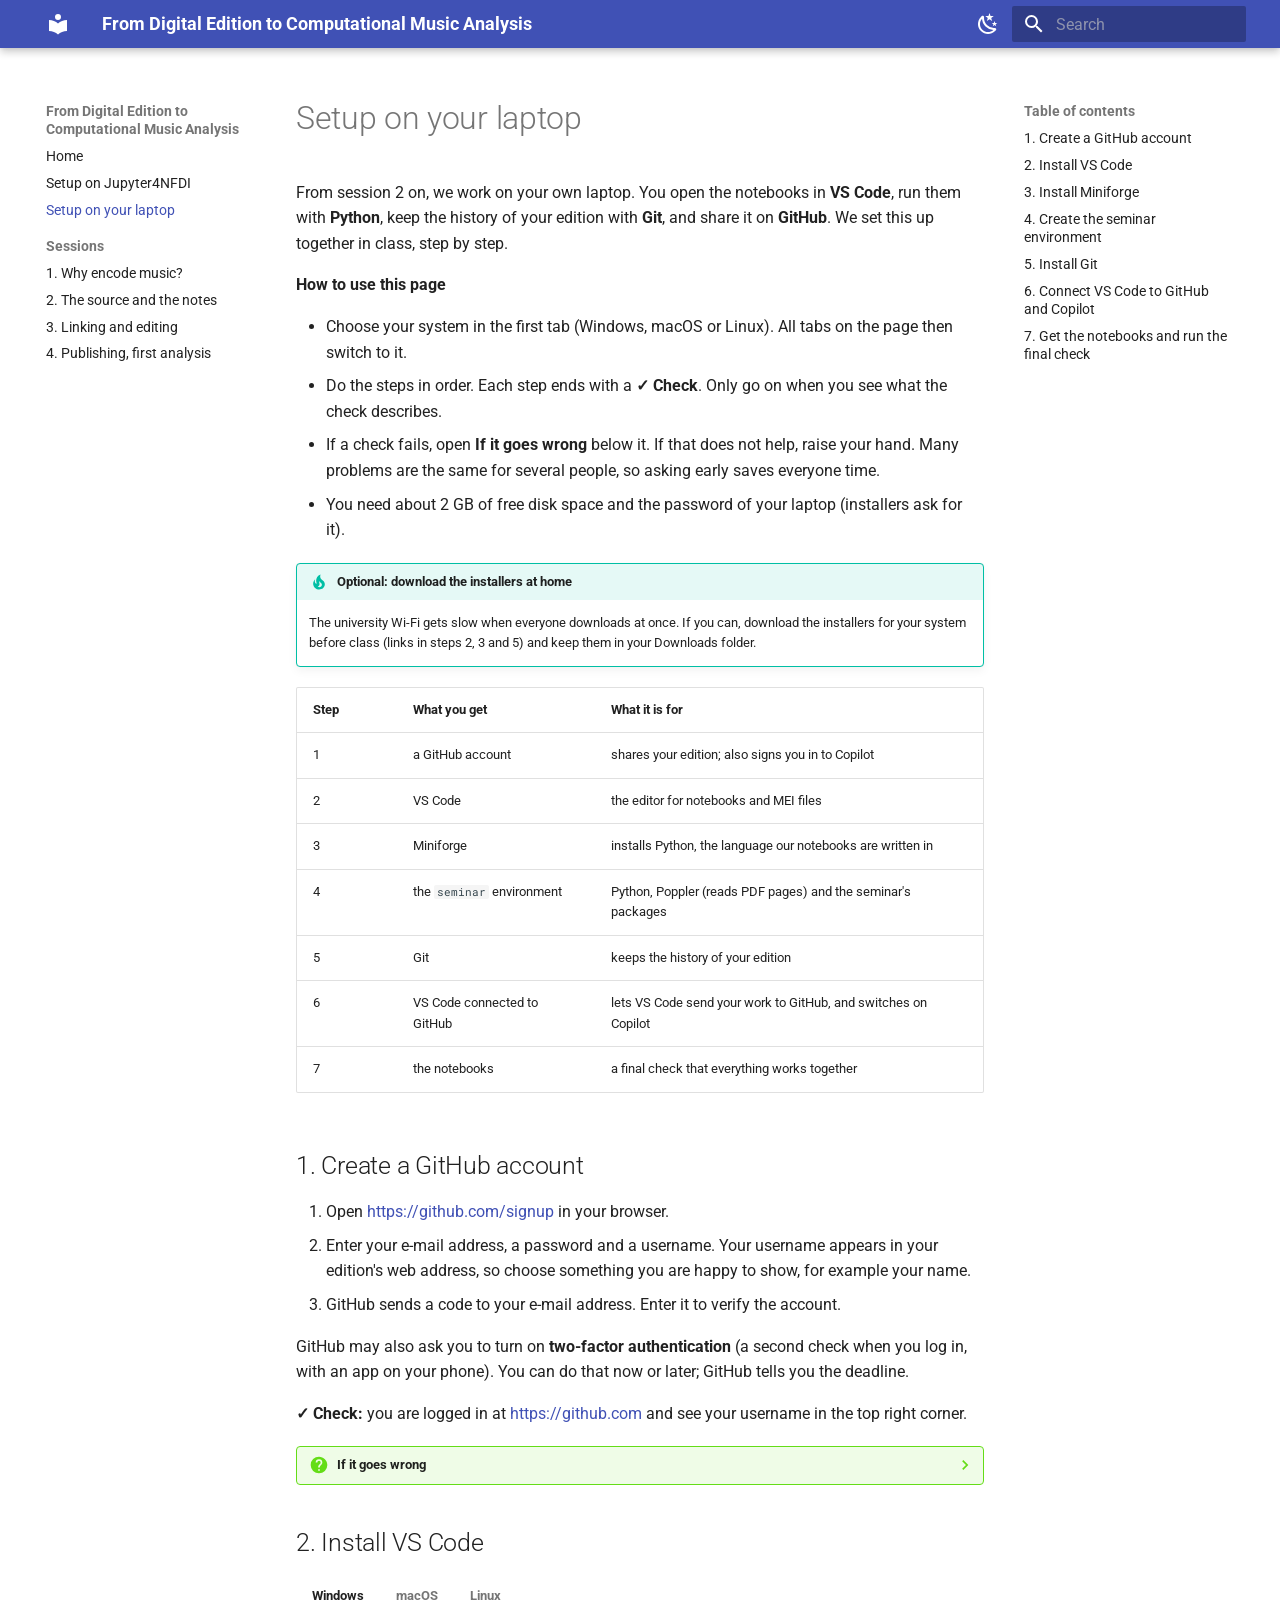
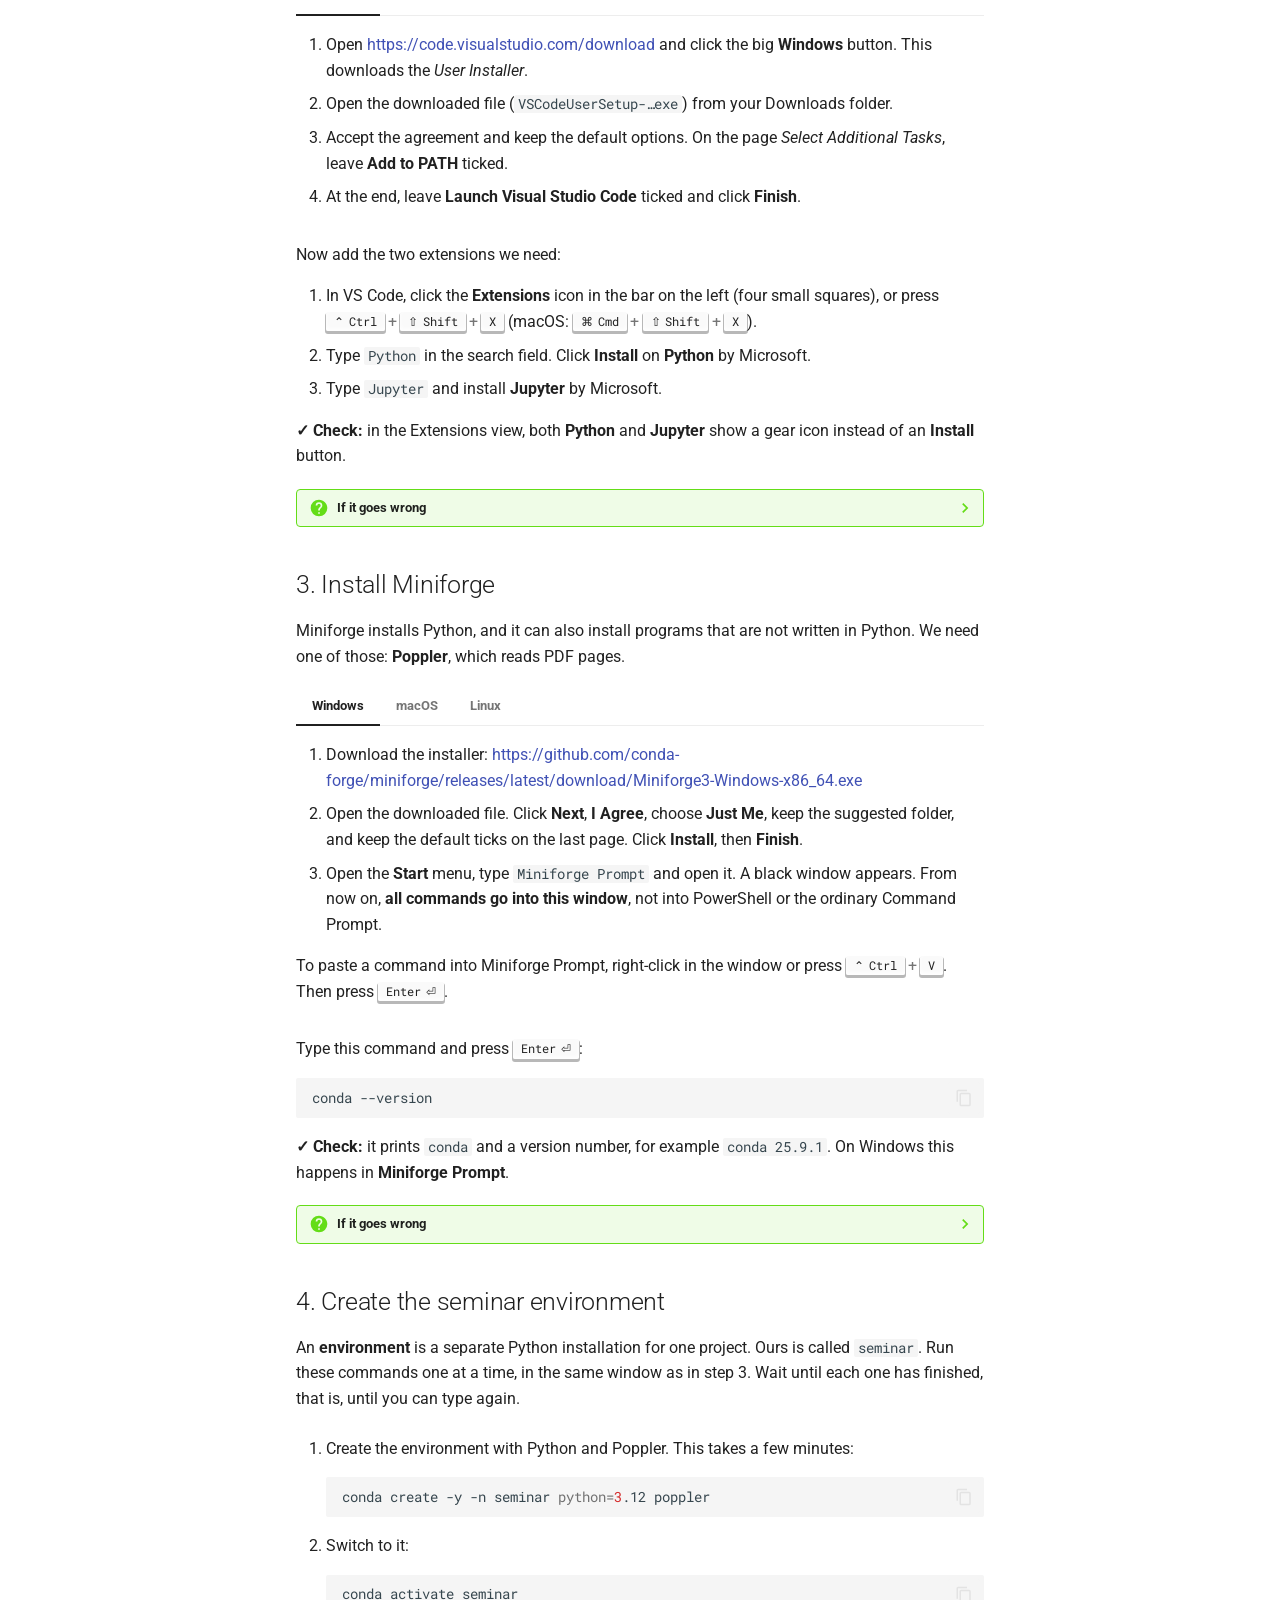
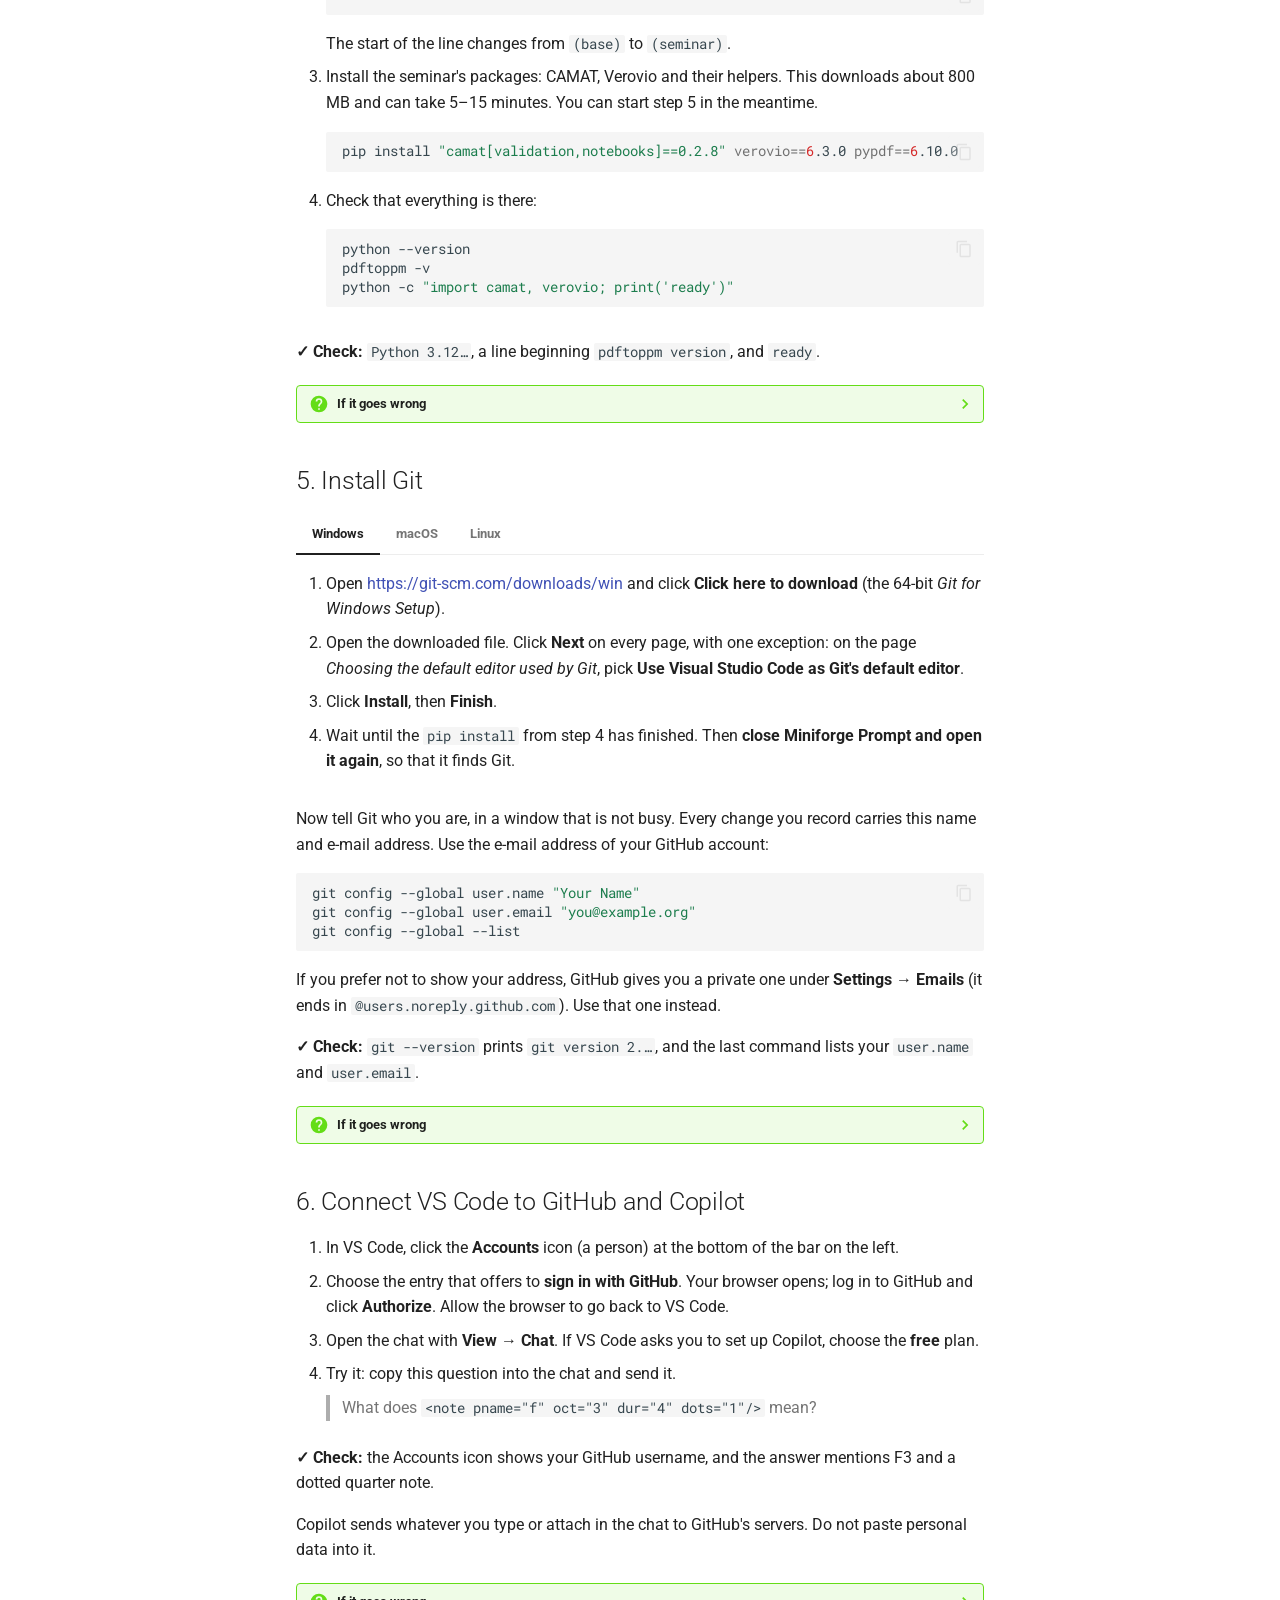
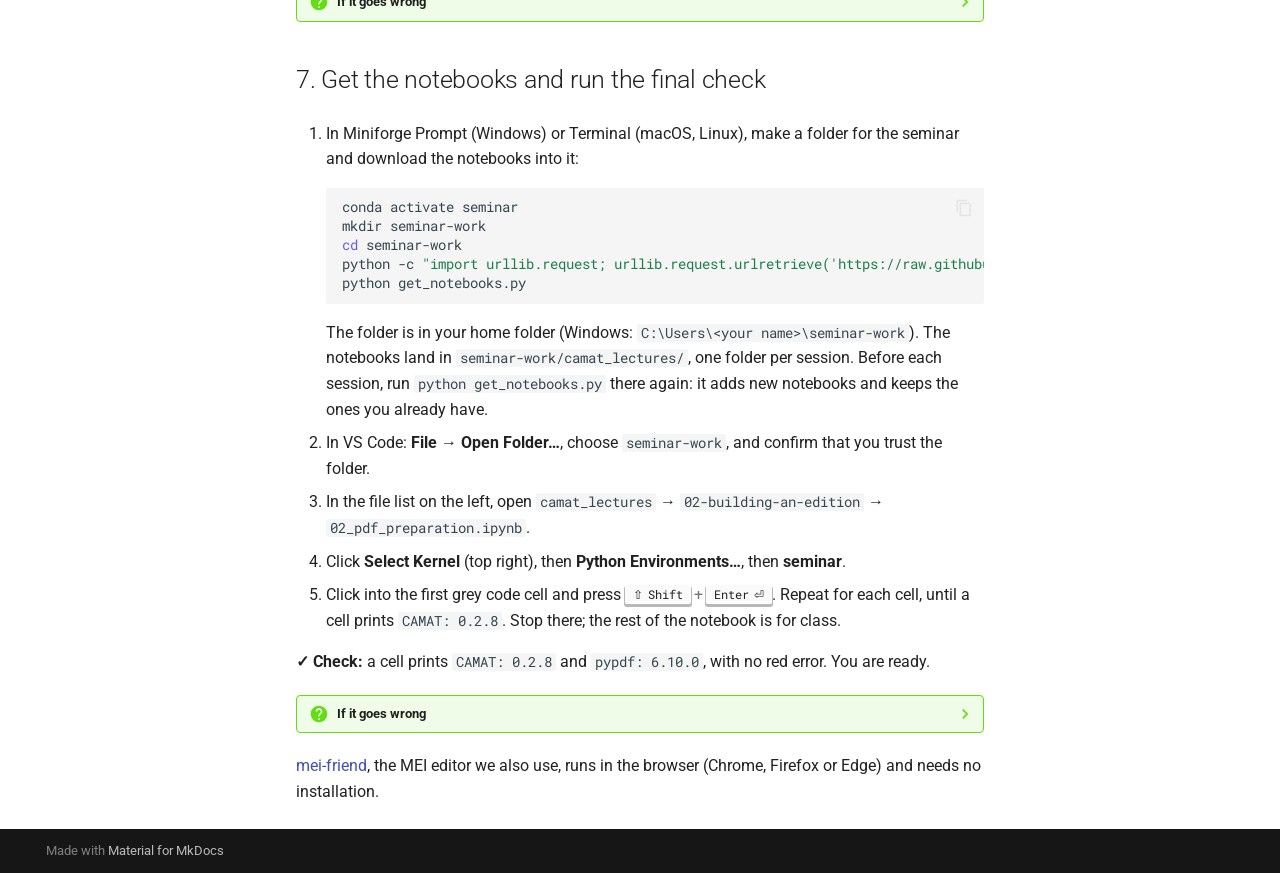
==== setup-laptop/index.html @ d42d095b "Deployed c898102 with MkDocs version: 1.6.1" ====
<!doctype html>
<html lang="en" class="no-js">
  <head>
    
      <meta charset="utf-8">
      <meta name="viewport" content="width=device-width,initial-scale=1">
      
        <meta name="description" content="Seminar materials: music encoding, Verovio and tools for analysing notated music (WS 2026/27)">
      
      
        <meta name="author" content="Egor Polyakov">
      
      
        <link rel="canonical" href="https://egorpol.github.io/camat_lectures/setup-laptop/">
      
      
        <link rel="prev" href="../setup/">
      
      
        <link rel="next" href="../sessions/01-why-encode-music/">
      
      
        
      
      
      <link rel="icon" href="../assets/images/favicon.png">
      <meta name="generator" content="mkdocs-1.6.1, mkdocs-material-9.7.7">
    
    
      
        <title>Setup on your laptop - From Digital Edition to Computational Music Analysis</title>
      
    
    
      <link rel="stylesheet" href="../assets/stylesheets/main.ec1eaa64.min.css">
      
        
        <link rel="stylesheet" href="../assets/stylesheets/palette.ab4e12ef.min.css">
      
      


    
    
      
    
    
      
        
        
        <link rel="preconnect" href="https://fonts.gstatic.com" crossorigin>
        <link rel="stylesheet" href="https://fonts.googleapis.com/css?family=Roboto:300,300i,400,400i,700,700i%7CRoboto+Mono:400,400i,700,700i&display=fallback">
        <style>:root{--md-text-font:"Roboto";--md-code-font:"Roboto Mono"}</style>
      
    
    
      <link rel="stylesheet" href="../stylesheets/demos.css">
    
    <script>__md_scope=new URL("..",location),__md_hash=e=>[...e].reduce(((e,_)=>(e<<5)-e+_.charCodeAt(0)),0),__md_get=(e,_=localStorage,t=__md_scope)=>JSON.parse(_.getItem(t.pathname+"."+e)),__md_set=(e,_,t=localStorage,a=__md_scope)=>{try{t.setItem(a.pathname+"."+e,JSON.stringify(_))}catch(e){}}</script>
    
      

    
    
  </head>
  
  
    
    
      
    
    
    
    
    <body dir="ltr" data-md-color-scheme="default" data-md-color-primary="indigo" data-md-color-accent="indigo">
  
    
    <input class="md-toggle" data-md-toggle="drawer" type="checkbox" id="__drawer" autocomplete="off">
    <input class="md-toggle" data-md-toggle="search" type="checkbox" id="__search" autocomplete="off">
    <label class="md-overlay" for="__drawer"></label>
    <div data-md-component="skip">
      
        
        <a href="#setup-on-your-laptop" class="md-skip">
          Skip to content
        </a>
      
    </div>
    <div data-md-component="announce">
      
    </div>
    
    
      

  

<header class="md-header md-header--shadow" data-md-component="header">
  <nav class="md-header__inner md-grid" aria-label="Header">
    <a href=".." title="From Digital Edition to Computational Music Analysis" class="md-header__button md-logo" aria-label="From Digital Edition to Computational Music Analysis" data-md-component="logo">
      
  
  <svg xmlns="http://www.w3.org/2000/svg" viewBox="0 0 24 24"><path d="M12 8a3 3 0 0 0 3-3 3 3 0 0 0-3-3 3 3 0 0 0-3 3 3 3 0 0 0 3 3m0 3.54C9.64 9.35 6.5 8 3 8v11c3.5 0 6.64 1.35 9 3.54 2.36-2.19 5.5-3.54 9-3.54V8c-3.5 0-6.64 1.35-9 3.54"/></svg>

    </a>
    <label class="md-header__button md-icon" for="__drawer">
      
      <svg xmlns="http://www.w3.org/2000/svg" viewBox="0 0 24 24"><path d="M3 6h18v2H3zm0 5h18v2H3zm0 5h18v2H3z"/></svg>
    </label>
    <div class="md-header__title" data-md-component="header-title">
      <div class="md-header__ellipsis">
        <div class="md-header__topic">
          <span class="md-ellipsis">
            From Digital Edition to Computational Music Analysis
          </span>
        </div>
        <div class="md-header__topic" data-md-component="header-topic">
          <span class="md-ellipsis">
            
              Setup on your laptop
            
          </span>
        </div>
      </div>
    </div>
    
      
        <form class="md-header__option" data-md-component="palette">
  
    
    
    
    <input class="md-option" data-md-color-media="(prefers-color-scheme: light)" data-md-color-scheme="default" data-md-color-primary="indigo" data-md-color-accent="indigo"  aria-label="Dark mode"  type="radio" name="__palette" id="__palette_0">
    
      <label class="md-header__button md-icon" title="Dark mode" for="__palette_1" hidden>
        <svg xmlns="http://www.w3.org/2000/svg" viewBox="0 0 24 24"><path d="m17.75 4.09-2.53 1.94.91 3.06-2.63-1.81-2.63 1.81.91-3.06-2.53-1.94L12.44 4l1.06-3 1.06 3zm3.5 6.91-1.64 1.25.59 1.98-1.7-1.17-1.7 1.17.59-1.98L15.75 11l2.06-.05L18.5 9l.69 1.95zm-2.28 4.95c.83-.08 1.72 1.1 1.19 1.85-.32.45-.66.87-1.08 1.27C15.17 23 8.84 23 4.94 19.07c-3.91-3.9-3.91-10.24 0-14.14.4-.4.82-.76 1.27-1.08.75-.53 1.93.36 1.85 1.19-.27 2.86.69 5.83 2.89 8.02a9.96 9.96 0 0 0 8.02 2.89m-1.64 2.02a12.08 12.08 0 0 1-7.8-3.47c-2.17-2.19-3.33-5-3.49-7.82-2.81 3.14-2.7 7.96.31 10.98 3.02 3.01 7.84 3.12 10.98.31"/></svg>
      </label>
    
  
    
    
    
    <input class="md-option" data-md-color-media="(prefers-color-scheme: dark)" data-md-color-scheme="slate" data-md-color-primary="indigo" data-md-color-accent="indigo"  aria-label="Light mode"  type="radio" name="__palette" id="__palette_1">
    
      <label class="md-header__button md-icon" title="Light mode" for="__palette_0" hidden>
        <svg xmlns="http://www.w3.org/2000/svg" viewBox="0 0 24 24"><path d="M12 7a5 5 0 0 1 5 5 5 5 0 0 1-5 5 5 5 0 0 1-5-5 5 5 0 0 1 5-5m0 2a3 3 0 0 0-3 3 3 3 0 0 0 3 3 3 3 0 0 0 3-3 3 3 0 0 0-3-3m0-7 2.39 3.42C13.65 5.15 12.84 5 12 5s-1.65.15-2.39.42zM3.34 7l4.16-.35A7.2 7.2 0 0 0 5.94 8.5c-.44.74-.69 1.5-.83 2.29zm.02 10 1.76-3.77a7.131 7.131 0 0 0 2.38 4.14zM20.65 7l-1.77 3.79a7.02 7.02 0 0 0-2.38-4.15zm-.01 10-4.14.36c.59-.51 1.12-1.14 1.54-1.86.42-.73.69-1.5.83-2.29zM12 22l-2.41-3.44c.74.27 1.55.44 2.41.44.82 0 1.63-.17 2.37-.44z"/></svg>
      </label>
    
  
</form>
      
    
    
      <script>var palette=__md_get("__palette");if(palette&&palette.color){if("(prefers-color-scheme)"===palette.color.media){var media=matchMedia("(prefers-color-scheme: light)"),input=document.querySelector(media.matches?"[data-md-color-media='(prefers-color-scheme: light)']":"[data-md-color-media='(prefers-color-scheme: dark)']");palette.color.media=input.getAttribute("data-md-color-media"),palette.color.scheme=input.getAttribute("data-md-color-scheme"),palette.color.primary=input.getAttribute("data-md-color-primary"),palette.color.accent=input.getAttribute("data-md-color-accent")}for(var[key,value]of Object.entries(palette.color))document.body.setAttribute("data-md-color-"+key,value)}</script>
    
    
    
      
      
        <label class="md-header__button md-icon" for="__search">
          
          <svg xmlns="http://www.w3.org/2000/svg" viewBox="0 0 24 24"><path d="M9.5 3A6.5 6.5 0 0 1 16 9.5c0 1.61-.59 3.09-1.56 4.23l.27.27h.79l5 5-1.5 1.5-5-5v-.79l-.27-.27A6.52 6.52 0 0 1 9.5 16 6.5 6.5 0 0 1 3 9.5 6.5 6.5 0 0 1 9.5 3m0 2C7 5 5 7 5 9.5S7 14 9.5 14 14 12 14 9.5 12 5 9.5 5"/></svg>
        </label>
        <div class="md-search" data-md-component="search" role="dialog">
  <label class="md-search__overlay" for="__search"></label>
  <div class="md-search__inner" role="search">
    <form class="md-search__form" name="search">
      <input type="text" class="md-search__input" name="query" aria-label="Search" placeholder="Search" autocapitalize="off" autocorrect="off" autocomplete="off" spellcheck="false" data-md-component="search-query" required>
      <label class="md-search__icon md-icon" for="__search">
        
        <svg xmlns="http://www.w3.org/2000/svg" viewBox="0 0 24 24"><path d="M9.5 3A6.5 6.5 0 0 1 16 9.5c0 1.61-.59 3.09-1.56 4.23l.27.27h.79l5 5-1.5 1.5-5-5v-.79l-.27-.27A6.52 6.52 0 0 1 9.5 16 6.5 6.5 0 0 1 3 9.5 6.5 6.5 0 0 1 9.5 3m0 2C7 5 5 7 5 9.5S7 14 9.5 14 14 12 14 9.5 12 5 9.5 5"/></svg>
        
        <svg xmlns="http://www.w3.org/2000/svg" viewBox="0 0 24 24"><path d="M20 11v2H8l5.5 5.5-1.42 1.42L4.16 12l7.92-7.92L13.5 5.5 8 11z"/></svg>
      </label>
      <nav class="md-search__options" aria-label="Search">
        
        <button type="reset" class="md-search__icon md-icon" title="Clear" aria-label="Clear" tabindex="-1">
          
          <svg xmlns="http://www.w3.org/2000/svg" viewBox="0 0 24 24"><path d="M19 6.41 17.59 5 12 10.59 6.41 5 5 6.41 10.59 12 5 17.59 6.41 19 12 13.41 17.59 19 19 17.59 13.41 12z"/></svg>
        </button>
      </nav>
      
    </form>
    <div class="md-search__output">
      <div class="md-search__scrollwrap" tabindex="0" data-md-scrollfix>
        <div class="md-search-result" data-md-component="search-result">
          <div class="md-search-result__meta">
            Initializing search
          </div>
          <ol class="md-search-result__list" role="presentation"></ol>
        </div>
      </div>
    </div>
  </div>
</div>
      
    
    
  </nav>
  
</header>
    
    <div class="md-container" data-md-component="container">
      
      
        
          
        
      
      <main class="md-main" data-md-component="main">
        <div class="md-main__inner md-grid">
          
            
              
              <div class="md-sidebar md-sidebar--primary" data-md-component="sidebar" data-md-type="navigation" >
                <div class="md-sidebar__scrollwrap">
                  <div class="md-sidebar__inner">
                    



<nav class="md-nav md-nav--primary" aria-label="Navigation" data-md-level="0">
  <label class="md-nav__title" for="__drawer">
    <a href=".." title="From Digital Edition to Computational Music Analysis" class="md-nav__button md-logo" aria-label="From Digital Edition to Computational Music Analysis" data-md-component="logo">
      
  
  <svg xmlns="http://www.w3.org/2000/svg" viewBox="0 0 24 24"><path d="M12 8a3 3 0 0 0 3-3 3 3 0 0 0-3-3 3 3 0 0 0-3 3 3 3 0 0 0 3 3m0 3.54C9.64 9.35 6.5 8 3 8v11c3.5 0 6.64 1.35 9 3.54 2.36-2.19 5.5-3.54 9-3.54V8c-3.5 0-6.64 1.35-9 3.54"/></svg>

    </a>
    From Digital Edition to Computational Music Analysis
  </label>
  
  <ul class="md-nav__list" data-md-scrollfix>
    
      
      
  
  
  
  
    <li class="md-nav__item">
      <a href=".." class="md-nav__link">
        
  
  
  <span class="md-ellipsis">
    
  
    Home
  

    
  </span>
  
  

      </a>
    </li>
  

    
      
      
  
  
  
  
    <li class="md-nav__item">
      <a href="../setup/" class="md-nav__link">
        
  
  
  <span class="md-ellipsis">
    
  
    Setup on Jupyter4NFDI
  

    
  </span>
  
  

      </a>
    </li>
  

    
      
      
  
  
    
  
  
  
    <li class="md-nav__item md-nav__item--active">
      
      <input class="md-nav__toggle md-toggle" type="checkbox" id="__toc">
      
      
        
      
      
        <label class="md-nav__link md-nav__link--active" for="__toc">
          
  
  
  <span class="md-ellipsis">
    
  
    Setup on your laptop
  

    
  </span>
  
  

          <span class="md-nav__icon md-icon"></span>
        </label>
      
      <a href="./" class="md-nav__link md-nav__link--active">
        
  
  
  <span class="md-ellipsis">
    
  
    Setup on your laptop
  

    
  </span>
  
  

      </a>
      
        

<nav class="md-nav md-nav--secondary" aria-label="Table of contents">
  
  
  
    
  
  
    <label class="md-nav__title" for="__toc">
      <span class="md-nav__icon md-icon"></span>
      Table of contents
    </label>
    <ul class="md-nav__list" data-md-component="toc" data-md-scrollfix>
      
        <li class="md-nav__item">
  <a href="#1-create-a-github-account" class="md-nav__link">
    <span class="md-ellipsis">
      
        1. Create a GitHub account
      
    </span>
  </a>
  
</li>
      
        <li class="md-nav__item">
  <a href="#2-install-vs-code" class="md-nav__link">
    <span class="md-ellipsis">
      
        2. Install VS Code
      
    </span>
  </a>
  
</li>
      
        <li class="md-nav__item">
  <a href="#3-install-miniforge" class="md-nav__link">
    <span class="md-ellipsis">
      
        3. Install Miniforge
      
    </span>
  </a>
  
</li>
      
        <li class="md-nav__item">
  <a href="#4-create-the-seminar-environment" class="md-nav__link">
    <span class="md-ellipsis">
      
        4. Create the seminar environment
      
    </span>
  </a>
  
</li>
      
        <li class="md-nav__item">
  <a href="#5-install-git" class="md-nav__link">
    <span class="md-ellipsis">
      
        5. Install Git
      
    </span>
  </a>
  
</li>
      
        <li class="md-nav__item">
  <a href="#6-connect-vs-code-to-github-and-copilot" class="md-nav__link">
    <span class="md-ellipsis">
      
        6. Connect VS Code to GitHub and Copilot
      
    </span>
  </a>
  
</li>
      
        <li class="md-nav__item">
  <a href="#7-get-the-notebooks-and-run-the-final-check" class="md-nav__link">
    <span class="md-ellipsis">
      
        7. Get the notebooks and run the final check
      
    </span>
  </a>
  
</li>
      
    </ul>
  
</nav>
      
    </li>
  

    
      
      
  
  
  
  
    
    
    
    
      
        
        
      
    
    
    <li class="md-nav__item md-nav__item--section md-nav__item--nested">
      
        
        
        <input class="md-nav__toggle md-toggle " type="checkbox" id="__nav_4" >
        
          
          <label class="md-nav__link" for="__nav_4" id="__nav_4_label" tabindex="">
            
  
  
  <span class="md-ellipsis">
    
  
    Sessions
  

    
  </span>
  
  

            <span class="md-nav__icon md-icon"></span>
          </label>
        
        <nav class="md-nav" data-md-level="1" aria-labelledby="__nav_4_label" aria-expanded="false">
          <label class="md-nav__title" for="__nav_4">
            <span class="md-nav__icon md-icon"></span>
            
  
    Sessions
  

          </label>
          <ul class="md-nav__list" data-md-scrollfix>
            
              
                
  
  
  
  
    <li class="md-nav__item">
      <a href="../sessions/01-why-encode-music/" class="md-nav__link">
        
  
  
  <span class="md-ellipsis">
    
  
    1. Why encode music?
  

    
  </span>
  
  

      </a>
    </li>
  

              
            
              
                
  
  
  
  
    <li class="md-nav__item">
      <a href="../sessions/02-building-an-edition/" class="md-nav__link">
        
  
  
  <span class="md-ellipsis">
    
  
    2. The source and the notes
  

    
  </span>
  
  

      </a>
    </li>
  

              
            
              
                
  
  
  
  
    <li class="md-nav__item">
      <a href="../sessions/03-linking-and-editing/" class="md-nav__link">
        
  
  
  <span class="md-ellipsis">
    
  
    3. Linking and editing
  

    
  </span>
  
  

      </a>
    </li>
  

              
            
              
                
  
  
  
  
    <li class="md-nav__item">
      <a href="../sessions/04-publishing-and-analysis/" class="md-nav__link">
        
  
  
  <span class="md-ellipsis">
    
  
    4. Publishing, first analysis
  

    
  </span>
  
  

      </a>
    </li>
  

              
            
          </ul>
        </nav>
      
    </li>
  

    
  </ul>
</nav>
                  </div>
                </div>
              </div>
            
            
              
              <div class="md-sidebar md-sidebar--secondary" data-md-component="sidebar" data-md-type="toc" >
                <div class="md-sidebar__scrollwrap">
                  <div class="md-sidebar__inner">
                    

<nav class="md-nav md-nav--secondary" aria-label="Table of contents">
  
  
  
    
  
  
    <label class="md-nav__title" for="__toc">
      <span class="md-nav__icon md-icon"></span>
      Table of contents
    </label>
    <ul class="md-nav__list" data-md-component="toc" data-md-scrollfix>
      
        <li class="md-nav__item">
  <a href="#1-create-a-github-account" class="md-nav__link">
    <span class="md-ellipsis">
      
        1. Create a GitHub account
      
    </span>
  </a>
  
</li>
      
        <li class="md-nav__item">
  <a href="#2-install-vs-code" class="md-nav__link">
    <span class="md-ellipsis">
      
        2. Install VS Code
      
    </span>
  </a>
  
</li>
      
        <li class="md-nav__item">
  <a href="#3-install-miniforge" class="md-nav__link">
    <span class="md-ellipsis">
      
        3. Install Miniforge
      
    </span>
  </a>
  
</li>
      
        <li class="md-nav__item">
  <a href="#4-create-the-seminar-environment" class="md-nav__link">
    <span class="md-ellipsis">
      
        4. Create the seminar environment
      
    </span>
  </a>
  
</li>
      
        <li class="md-nav__item">
  <a href="#5-install-git" class="md-nav__link">
    <span class="md-ellipsis">
      
        5. Install Git
      
    </span>
  </a>
  
</li>
      
        <li class="md-nav__item">
  <a href="#6-connect-vs-code-to-github-and-copilot" class="md-nav__link">
    <span class="md-ellipsis">
      
        6. Connect VS Code to GitHub and Copilot
      
    </span>
  </a>
  
</li>
      
        <li class="md-nav__item">
  <a href="#7-get-the-notebooks-and-run-the-final-check" class="md-nav__link">
    <span class="md-ellipsis">
      
        7. Get the notebooks and run the final check
      
    </span>
  </a>
  
</li>
      
    </ul>
  
</nav>
                  </div>
                </div>
              </div>
            
          
          
            <div class="md-content" data-md-component="content">
              
              <article class="md-content__inner md-typeset">
                
                  



<h1 id="setup-on-your-laptop">Setup on your laptop<a class="headerlink" href="#setup-on-your-laptop" title="Permanent link">&para;</a></h1>
<p>From session 2 on, we work on your own laptop. You open the notebooks in <strong>VS Code</strong>, run them with <strong>Python</strong>, keep the history of your edition with <strong>Git</strong>, and share it on <strong>GitHub</strong>. We set this up together in class, step by step.</p>
<p><strong>How to use this page</strong></p>
<ul>
<li>Choose your system in the first tab (Windows, macOS or Linux). All tabs on the page then switch to it.</li>
<li>Do the steps in order. Each step ends with a <strong>✓ Check</strong>. Only go on when you see what the check describes.</li>
<li>If a check fails, open <strong>If it goes wrong</strong> below it. If that does not help, raise your hand. Many problems are the same for several people, so asking early saves everyone time.</li>
<li>You need about 2 GB of free disk space and the password of your laptop (installers ask for it).</li>
</ul>
<div class="admonition tip">
<p class="admonition-title">Optional: download the installers at home</p>
<p>The university Wi-Fi gets slow when everyone downloads at once. If you can, download the installers for your system before class (links in steps 2, 3 and 5) and keep them in your Downloads folder.</p>
</div>
<table>
<thead>
<tr>
<th>Step</th>
<th>What you get</th>
<th>What it is for</th>
</tr>
</thead>
<tbody>
<tr>
<td>1</td>
<td>a GitHub account</td>
<td>shares your edition; also signs you in to Copilot</td>
</tr>
<tr>
<td>2</td>
<td>VS Code</td>
<td>the editor for notebooks and MEI files</td>
</tr>
<tr>
<td>3</td>
<td>Miniforge</td>
<td>installs Python, the language our notebooks are written in</td>
</tr>
<tr>
<td>4</td>
<td>the <code>seminar</code> environment</td>
<td>Python, Poppler (reads PDF pages) and the seminar's packages</td>
</tr>
<tr>
<td>5</td>
<td>Git</td>
<td>keeps the history of your edition</td>
</tr>
<tr>
<td>6</td>
<td>VS Code connected to GitHub</td>
<td>lets VS Code send your work to GitHub, and switches on Copilot</td>
</tr>
<tr>
<td>7</td>
<td>the notebooks</td>
<td>a final check that everything works together</td>
</tr>
</tbody>
</table>
<h2 id="1-create-a-github-account">1. Create a GitHub account<a class="headerlink" href="#1-create-a-github-account" title="Permanent link">&para;</a></h2>
<ol>
<li>Open <a href="https://github.com/signup">https://github.com/signup</a> in your browser.</li>
<li>Enter your e-mail address, a password and a username. Your username appears in your edition's web address, so choose something you are happy to show, for example your name.</li>
<li>GitHub sends a code to your e-mail address. Enter it to verify the account.</li>
</ol>
<p>GitHub may also ask you to turn on <strong>two-factor authentication</strong> (a second check when you log in, with an app on your phone). You can do that now or later; GitHub tells you the deadline.</p>
<p><strong>✓ Check:</strong> you are logged in at <a href="https://github.com">https://github.com</a> and see your username in the top right corner.</p>
<details class="question">
<summary>If it goes wrong</summary>
<ul>
<li><strong>No e-mail arrives:</strong> look in your spam folder. University addresses sometimes delay mail by several minutes; you can continue with step 2 and come back.</li>
<li><strong>The username is taken:</strong> add a number or your initials.</li>
</ul>
</details>
<h2 id="2-install-vs-code">2. Install VS Code<a class="headerlink" href="#2-install-vs-code" title="Permanent link">&para;</a></h2>
<div class="tabbed-set tabbed-alternate" data-tabs="1:3"><input checked="checked" id="__tabbed_1_1" name="__tabbed_1" type="radio" /><input id="__tabbed_1_2" name="__tabbed_1" type="radio" /><input id="__tabbed_1_3" name="__tabbed_1" type="radio" /><div class="tabbed-labels"><label for="__tabbed_1_1">Windows</label><label for="__tabbed_1_2">macOS</label><label for="__tabbed_1_3">Linux</label></div>
<div class="tabbed-content">
<div class="tabbed-block">
<ol>
<li>Open <a href="https://code.visualstudio.com/download">https://code.visualstudio.com/download</a> and click the big <strong>Windows</strong> button. This downloads the <em>User Installer</em>.</li>
<li>Open the downloaded file (<code>VSCodeUserSetup-…exe</code>) from your Downloads folder.</li>
<li>Accept the agreement and keep the default options. On the page <em>Select Additional Tasks</em>, leave <strong>Add to PATH</strong> ticked.</li>
<li>At the end, leave <strong>Launch Visual Studio Code</strong> ticked and click <strong>Finish</strong>.</li>
</ol>
</div>
<div class="tabbed-block">
<ol>
<li>Open <a href="https://code.visualstudio.com/download">https://code.visualstudio.com/download</a> and click the big <strong>Mac</strong> button. This downloads a <code>.zip</code> file.</li>
<li>Open your Downloads folder and double-click the <code>.zip</code>. It unpacks into <strong>Visual Studio Code</strong>.</li>
<li>Drag <strong>Visual Studio Code</strong> into your <strong>Applications</strong> folder.</li>
<li>Open it from Applications. If macOS asks whether you want to open an app downloaded from the internet, click <strong>Open</strong>.</li>
</ol>
</div>
<div class="tabbed-block">
<ol>
<li>Open <a href="https://code.visualstudio.com/download">https://code.visualstudio.com/download</a>.</li>
<li>
<p>Ubuntu or Debian: download the <strong>.deb</strong> file, then run in a terminal:</p>
<div class="highlight"><pre><span></span><code>sudo<span class="w"> </span>apt<span class="w"> </span>install<span class="w"> </span>~/Downloads/code_*.deb
</code></pre></div>
<p>Fedora: download the <strong>.rpm</strong> file and run <code>sudo dnf install ~/Downloads/code-*.rpm</code>.</p>
</li>
<li>
<p>Start <strong>Visual Studio Code</strong> from your applications menu.</p>
</li>
</ol>
</div>
</div>
</div>
<p>Now add the two extensions we need:</p>
<ol>
<li>In VS Code, click the <strong>Extensions</strong> icon in the bar on the left (four small squares), or press <span class="keys"><kbd class="key-control">Ctrl</kbd><span>+</span><kbd class="key-shift">Shift</kbd><span>+</span><kbd class="key-x">X</kbd></span> (macOS: <span class="keys"><kbd class="key-command">Cmd</kbd><span>+</span><kbd class="key-shift">Shift</kbd><span>+</span><kbd class="key-x">X</kbd></span>).</li>
<li>Type <code>Python</code> in the search field. Click <strong>Install</strong> on <strong>Python</strong> by Microsoft.</li>
<li>Type <code>Jupyter</code> and install <strong>Jupyter</strong> by Microsoft.</li>
</ol>
<p><strong>✓ Check:</strong> in the Extensions view, both <strong>Python</strong> and <strong>Jupyter</strong> show a gear icon instead of an <strong>Install</strong> button.</p>
<details class="question">
<summary>If it goes wrong</summary>
<ul>
<li><strong>Windows shows a blue "Windows protected your PC" box:</strong> click <strong>More info</strong>, then <strong>Run anyway</strong>. Do this only for installers you downloaded from the links on this page.</li>
<li><strong>macOS says the app is damaged or cannot be opened:</strong> make sure you moved it to Applications first, then right-click it and choose <strong>Open</strong>.</li>
<li><strong>Several extensions are called "Python":</strong> take the one by <strong>Microsoft</strong> with the blue tick.</li>
</ul>
</details>
<h2 id="3-install-miniforge">3. Install Miniforge<a class="headerlink" href="#3-install-miniforge" title="Permanent link">&para;</a></h2>
<p>Miniforge installs Python, and it can also install programs that are not written in Python. We need one of those: <strong>Poppler</strong>, which reads PDF pages.</p>
<div class="tabbed-set tabbed-alternate" data-tabs="2:3"><input checked="checked" id="__tabbed_2_1" name="__tabbed_2" type="radio" /><input id="__tabbed_2_2" name="__tabbed_2" type="radio" /><input id="__tabbed_2_3" name="__tabbed_2" type="radio" /><div class="tabbed-labels"><label for="__tabbed_2_1">Windows</label><label for="__tabbed_2_2">macOS</label><label for="__tabbed_2_3">Linux</label></div>
<div class="tabbed-content">
<div class="tabbed-block">
<ol>
<li>Download the installer: <a href="https://github.com/conda-forge/miniforge/releases/latest/download/Miniforge3-Windows-x86_64.exe">https://github.com/conda-forge/miniforge/releases/latest/download/Miniforge3-Windows-x86_64.exe</a></li>
<li>Open the downloaded file. Click <strong>Next</strong>, <strong>I Agree</strong>, choose <strong>Just Me</strong>, keep the suggested folder, and keep the default ticks on the last page. Click <strong>Install</strong>, then <strong>Finish</strong>.</li>
<li>Open the <strong>Start</strong> menu, type <code>Miniforge Prompt</code> and open it. A black window appears. From now on, <strong>all commands go into this window</strong>, not into PowerShell or the ordinary Command Prompt.</li>
</ol>
<p>To paste a command into Miniforge Prompt, right-click in the window or press <span class="keys"><kbd class="key-control">Ctrl</kbd><span>+</span><kbd class="key-v">V</kbd></span>. Then press <span class="keys"><kbd class="key-enter">Enter</kbd></span>.</p>
</div>
<div class="tabbed-block">
<ol>
<li>Open <strong>Terminal</strong>: press <span class="keys"><kbd class="key-command">Cmd</kbd><span>+</span><kbd class="key-space">Space</kbd></span>, type <code>Terminal</code> and press <span class="keys"><kbd class="key-enter">Enter</kbd></span>.</li>
<li>
<p>Copy this line, paste it into Terminal with <span class="keys"><kbd class="key-command">Cmd</kbd><span>+</span><kbd class="key-v">V</kbd></span> and press <span class="keys"><kbd class="key-enter">Enter</kbd></span>. It downloads the right installer for your Mac:</p>
<div class="highlight"><pre><span></span><code>curl<span class="w"> </span>-fsSLO<span class="w"> </span><span class="s2">"https://github.com/conda-forge/miniforge/releases/latest/download/Miniforge3-</span><span class="k">$(</span>uname<span class="k">)</span><span class="s2">-</span><span class="k">$(</span>uname<span class="w"> </span>-m<span class="k">)</span><span class="s2">.sh"</span>
</code></pre></div>
</li>
<li>
<p>Start the installer:</p>
<div class="highlight"><pre><span></span><code>bash<span class="w"> </span>Miniforge3-<span class="k">$(</span>uname<span class="k">)</span>-<span class="k">$(</span>uname<span class="w"> </span>-m<span class="k">)</span>.sh
</code></pre></div>
</li>
<li>
<p>Press <span class="keys"><kbd class="key-enter">Enter</kbd></span> to read the licence, then <span class="keys"><kbd class="key-space">Space</kbd></span> until its end, and type <code>yes</code>. Press <span class="keys"><kbd class="key-enter">Enter</kbd></span> to keep the suggested location. When it asks whether to initialise (<em>"conda init"</em>), type <code>yes</code>.</p>
</li>
<li><strong>Close Terminal completely</strong> (<span class="keys"><kbd class="key-command">Cmd</kbd><span>+</span><kbd class="key-q">Q</kbd></span>) and open it again. From now on, <strong>all commands go into Terminal</strong>.</li>
</ol>
</div>
<div class="tabbed-block">
<ol>
<li>Open a terminal.</li>
<li>
<p>Download and start the installer:</p>
<div class="highlight"><pre><span></span><code>curl<span class="w"> </span>-fsSLO<span class="w"> </span><span class="s2">"https://github.com/conda-forge/miniforge/releases/latest/download/Miniforge3-</span><span class="k">$(</span>uname<span class="k">)</span><span class="s2">-</span><span class="k">$(</span>uname<span class="w"> </span>-m<span class="k">)</span><span class="s2">.sh"</span>
bash<span class="w"> </span>Miniforge3-<span class="k">$(</span>uname<span class="k">)</span>-<span class="k">$(</span>uname<span class="w"> </span>-m<span class="k">)</span>.sh
</code></pre></div>
</li>
<li>
<p>Press <span class="keys"><kbd class="key-enter">Enter</kbd></span> to read the licence, then <span class="keys"><kbd class="key-space">Space</kbd></span> until its end, and type <code>yes</code>. Press <span class="keys"><kbd class="key-enter">Enter</kbd></span> to keep the suggested location. When it asks whether to initialise (<em>"conda init"</em>), type <code>yes</code>.</p>
</li>
<li><strong>Close the terminal</strong> and open a new one. From now on, <strong>all commands go into this terminal</strong>.</li>
</ol>
</div>
</div>
</div>
<p>Type this command and press <span class="keys"><kbd class="key-enter">Enter</kbd></span>:</p>
<div class="highlight"><pre><span></span><code>conda<span class="w"> </span>--version
</code></pre></div>
<p><strong>✓ Check:</strong> it prints <code>conda</code> and a version number, for example <code>conda 25.9.1</code>. On Windows this happens in <strong>Miniforge Prompt</strong>.</p>
<details class="question">
<summary>If it goes wrong</summary>
<ul>
<li><strong>Windows: "'conda' is not recognized":</strong> you are in PowerShell or the ordinary Command Prompt. Open <strong>Miniforge Prompt</strong> from the Start menu instead.</li>
<li><strong>macOS/Linux: "conda: command not found":</strong> close the terminal completely and open a new one. If it still fails, run <code>~/miniforge3/bin/conda init</code>, then close and reopen the terminal.</li>
<li><strong>macOS: <code>curl</code> prints nothing and no file appears:</strong> check the Wi-Fi, then run the <code>curl</code> line again.</li>
</ul>
</details>
<h2 id="4-create-the-seminar-environment">4. Create the seminar environment<a class="headerlink" href="#4-create-the-seminar-environment" title="Permanent link">&para;</a></h2>
<p>An <strong>environment</strong> is a separate Python installation for one project. Ours is called <code>seminar</code>. Run these commands one at a time, in the same window as in step 3. Wait until each one has finished, that is, until you can type again.</p>
<ol>
<li>
<p>Create the environment with Python and Poppler. This takes a few minutes:</p>
<div class="highlight"><pre><span></span><code>conda<span class="w"> </span>create<span class="w"> </span>-y<span class="w"> </span>-n<span class="w"> </span>seminar<span class="w"> </span><span class="nv">python</span><span class="o">=</span><span class="m">3</span>.12<span class="w"> </span>poppler
</code></pre></div>
</li>
<li>
<p>Switch to it:</p>
<div class="highlight"><pre><span></span><code>conda<span class="w"> </span>activate<span class="w"> </span>seminar
</code></pre></div>
<p>The start of the line changes from <code>(base)</code> to <code>(seminar)</code>.</p>
</li>
<li>
<p>Install the seminar's packages: CAMAT, Verovio and their helpers. This downloads about 800 MB and can take 5–15 minutes. You can start step 5 in the meantime.</p>
<div class="highlight"><pre><span></span><code>pip<span class="w"> </span>install<span class="w"> </span><span class="s2">"camat[validation,notebooks]==0.2.8"</span><span class="w"> </span><span class="nv">verovio</span><span class="o">==</span><span class="m">6</span>.3.0<span class="w"> </span><span class="nv">pypdf</span><span class="o">==</span><span class="m">6</span>.10.0
</code></pre></div>
</li>
<li>
<p>Check that everything is there:</p>
<div class="highlight"><pre><span></span><code>python<span class="w"> </span>--version
pdftoppm<span class="w"> </span>-v
python<span class="w"> </span>-c<span class="w"> </span><span class="s2">"import camat, verovio; print('ready')"</span>
</code></pre></div>
</li>
</ol>
<p><strong>✓ Check:</strong> <code>Python 3.12…</code>, a line beginning <code>pdftoppm version</code>, and <code>ready</code>.</p>
<details class="question">
<summary>If it goes wrong</summary>
<ul>
<li><strong>The line still starts with <code>(base)</code>:</strong> run <code>conda activate seminar</code> again. You need this every time you open a new window.</li>
<li><strong><code>pip install</code> stops with a network or timeout error:</strong> run the same <code>pip install</code> line again. Packages that already arrived are not downloaded twice.</li>
<li><strong>"No module named camat":</strong> the <code>pip install</code> line did not finish. Look for <code>Successfully installed</code> at its end; if it is missing, run it again inside <code>(seminar)</code>.</li>
</ul>
</details>
<h2 id="5-install-git">5. Install Git<a class="headerlink" href="#5-install-git" title="Permanent link">&para;</a></h2>
<div class="tabbed-set tabbed-alternate" data-tabs="3:3"><input checked="checked" id="__tabbed_3_1" name="__tabbed_3" type="radio" /><input id="__tabbed_3_2" name="__tabbed_3" type="radio" /><input id="__tabbed_3_3" name="__tabbed_3" type="radio" /><div class="tabbed-labels"><label for="__tabbed_3_1">Windows</label><label for="__tabbed_3_2">macOS</label><label for="__tabbed_3_3">Linux</label></div>
<div class="tabbed-content">
<div class="tabbed-block">
<ol>
<li>Open <a href="https://git-scm.com/downloads/win">https://git-scm.com/downloads/win</a> and click <strong>Click here to download</strong> (the 64-bit <em>Git for Windows Setup</em>).</li>
<li>Open the downloaded file. Click <strong>Next</strong> on every page, with one exception: on the page <em>Choosing the default editor used by Git</em>, pick <strong>Use Visual Studio Code as Git's default editor</strong>.</li>
<li>Click <strong>Install</strong>, then <strong>Finish</strong>.</li>
<li>Wait until the <code>pip install</code> from step 4 has finished. Then <strong>close Miniforge Prompt and open it again</strong>, so that it finds Git.</li>
</ol>
</div>
<div class="tabbed-block">
<ol>
<li>If Terminal is still busy with step 4, open a second window with <span class="keys"><kbd class="key-command">Cmd</kbd><span>+</span><kbd class="key-n">N</kbd></span>.</li>
<li>Type <code>git --version</code> and press <span class="keys"><kbd class="key-enter">Enter</kbd></span>.</li>
<li>If Git is missing, macOS asks to install the <em>command line developer tools</em>. Click <strong>Install</strong> and accept the licence. This takes 5–15 minutes.</li>
</ol>
</div>
<div class="tabbed-block">
<p>If the terminal is still busy with step 4, open a second one. Then run, for Ubuntu or Debian, <code>sudo apt install git</code>; for Fedora, <code>sudo dnf install git</code>.</p>
</div>
</div>
</div>
<p>Now tell Git who you are, in a window that is not busy. Every change you record carries this name and e-mail address. Use the e-mail address of your GitHub account:</p>
<div class="highlight"><pre><span></span><code>git<span class="w"> </span>config<span class="w"> </span>--global<span class="w"> </span>user.name<span class="w"> </span><span class="s2">"Your Name"</span>
git<span class="w"> </span>config<span class="w"> </span>--global<span class="w"> </span>user.email<span class="w"> </span><span class="s2">"you@example.org"</span>
git<span class="w"> </span>config<span class="w"> </span>--global<span class="w"> </span>--list
</code></pre></div>
<p>If you prefer not to show your address, GitHub gives you a private one under <strong>Settings → Emails</strong> (it ends in <code>@users.noreply.github.com</code>). Use that one instead.</p>
<p><strong>✓ Check:</strong> <code>git --version</code> prints <code>git version 2.…</code>, and the last command lists your <code>user.name</code> and <code>user.email</code>.</p>
<details class="question">
<summary>If it goes wrong</summary>
<ul>
<li><strong>Windows: "'git' is not recognized":</strong> close Miniforge Prompt and open it again. If that does not help, restart the laptop.</li>
<li><strong>A typo in your name or address:</strong> run the <code>git config</code> line again with the right value. It replaces the old one.</li>
</ul>
</details>
<h2 id="6-connect-vs-code-to-github-and-copilot">6. Connect VS Code to GitHub and Copilot<a class="headerlink" href="#6-connect-vs-code-to-github-and-copilot" title="Permanent link">&para;</a></h2>
<ol>
<li>In VS Code, click the <strong>Accounts</strong> icon (a person) at the bottom of the bar on the left.</li>
<li>Choose the entry that offers to <strong>sign in with GitHub</strong>. Your browser opens; log in to GitHub and click <strong>Authorize</strong>. Allow the browser to go back to VS Code.</li>
<li>Open the chat with <strong>View → Chat</strong>. If VS Code asks you to set up Copilot, choose the <strong>free</strong> plan.</li>
<li>
<p>Try it: copy this question into the chat and send it.</p>
<blockquote>
<p>What does <code>&lt;note pname="f" oct="3" dur="4" dots="1"/&gt;</code> mean?</p>
</blockquote>
</li>
</ol>
<p><strong>✓ Check:</strong> the Accounts icon shows your GitHub username, and the answer mentions F3 and a dotted quarter note.</p>
<p>Copilot sends whatever you type or attach in the chat to GitHub's servers. Do not paste personal data into it.</p>
<details class="question">
<summary>If it goes wrong</summary>
<ul>
<li><strong>The browser does not return to VS Code:</strong> go back to VS Code yourself; it usually shows a box where you can paste the code from the browser.</li>
<li><strong>Copilot says you have no access:</strong> check that you signed in with the same GitHub account as in step 1, then try <strong>View → Chat</strong> again.</li>
</ul>
</details>
<h2 id="7-get-the-notebooks-and-run-the-final-check">7. Get the notebooks and run the final check<a class="headerlink" href="#7-get-the-notebooks-and-run-the-final-check" title="Permanent link">&para;</a></h2>
<ol>
<li>
<p>In Miniforge Prompt (Windows) or Terminal (macOS, Linux), make a folder for the seminar and download the notebooks into it:</p>
<div class="highlight"><pre><span></span><code>conda<span class="w"> </span>activate<span class="w"> </span>seminar
mkdir<span class="w"> </span>seminar-work
<span class="nb">cd</span><span class="w"> </span>seminar-work
python<span class="w"> </span>-c<span class="w"> </span><span class="s2">"import urllib.request; urllib.request.urlretrieve('https://raw.githubusercontent.com/egorpol/camat_lectures/main/get_notebooks.py', 'get_notebooks.py')"</span>
python<span class="w"> </span>get_notebooks.py
</code></pre></div>
<p>The folder is in your home folder (Windows: <code>C:\Users\&lt;your name&gt;\seminar-work</code>). The notebooks land in <code>seminar-work/camat_lectures/</code>, one folder per session. Before each session, run <code>python get_notebooks.py</code> there again: it adds new notebooks and keeps the ones you already have.</p>
</li>
<li>
<p>In VS Code: <strong>File → Open Folder…</strong>, choose <code>seminar-work</code>, and confirm that you trust the folder.</p>
</li>
<li>In the file list on the left, open <code>camat_lectures</code> → <code>02-building-an-edition</code> → <code>02_pdf_preparation.ipynb</code>.</li>
<li>Click <strong>Select Kernel</strong> (top right), then <strong>Python Environments…</strong>, then <strong>seminar</strong>.</li>
<li>Click into the first grey code cell and press <span class="keys"><kbd class="key-shift">Shift</kbd><span>+</span><kbd class="key-enter">Enter</kbd></span>. Repeat for each cell, until a cell prints <code>CAMAT: 0.2.8</code>. Stop there; the rest of the notebook is for class.</li>
</ol>
<p><strong>✓ Check:</strong> a cell prints <code>CAMAT: 0.2.8</code> and <code>pypdf: 6.10.0</code>, with no red error. You are ready.</p>
<details class="question">
<summary>If it goes wrong</summary>
<ul>
<li><strong><code>seminar</code> is not in the kernel list:</strong> open the Command Palette (<span class="keys"><kbd class="key-control">Ctrl</kbd><span>+</span><kbd class="key-shift">Shift</kbd><span>+</span><kbd class="key-p">P</kbd></span>, macOS: <span class="keys"><kbd class="key-command">Cmd</kbd><span>+</span><kbd class="key-shift">Shift</kbd><span>+</span><kbd class="key-p">P</kbd></span>), run <strong>Developer: Reload Window</strong>, and try again. If it is still missing, choose <strong>Select Another Kernel… → Python Environments… → Enter interpreter path</strong> and type <code>C:\Users\&lt;your name&gt;\miniforge3\envs\seminar\python.exe</code> (Windows) or <code>~/miniforge3/envs/seminar/bin/python</code> (macOS, Linux).</li>
<li><strong>VS Code offers to install <code>ipykernel</code>:</strong> click <strong>Install</strong>.</li>
<li><strong>"Poppler's pdftoppm is missing":</strong> the notebook uses another Python. Select the <strong>seminar</strong> kernel as in point 4.</li>
</ul>
</details>
<p><a href="https://mei-friend.mdw.ac.at/">mei-friend</a>, the MEI editor we also use, runs in the browser (Chrome, Firefox or Edge) and needs no installation.</p>












                
              </article>
            </div>
          
          
  <script>var tabs=__md_get("__tabs");if(Array.isArray(tabs))e:for(var set of document.querySelectorAll(".tabbed-set")){var labels=set.querySelector(".tabbed-labels");for(var tab of tabs)for(var label of labels.getElementsByTagName("label"))if(label.innerText.trim()===tab){var input=document.getElementById(label.htmlFor);input.checked=!0;continue e}}</script>

<script>var target=document.getElementById(location.hash.slice(1));target&&target.name&&(target.checked=target.name.startsWith("__tabbed_"))</script>
        </div>
        
      </main>
      
        <footer class="md-footer">
  
  <div class="md-footer-meta md-typeset">
    <div class="md-footer-meta__inner md-grid">
      <div class="md-copyright">
  
  
    Made with
    <a href="https://squidfunk.github.io/mkdocs-material/" target="_blank" rel="noopener">
      Material for MkDocs
    </a>
  
</div>
      
    </div>
  </div>
</footer>
      
    </div>
    <div class="md-dialog" data-md-component="dialog">
      <div class="md-dialog__inner md-typeset"></div>
    </div>
    
    
    
      
      
      <script id="__config" type="application/json">{"annotate": null, "base": "..", "features": ["content.code.copy", "content.tabs.link", "navigation.sections", "toc.follow"], "search": "../assets/javascripts/workers/search.2c215733.min.js", "tags": null, "translations": {"clipboard.copied": "Copied to clipboard", "clipboard.copy": "Copy to clipboard", "search.result.more.one": "1 more on this page", "search.result.more.other": "# more on this page", "search.result.none": "No matching documents", "search.result.one": "1 matching document", "search.result.other": "# matching documents", "search.result.placeholder": "Type to start searching", "search.result.term.missing": "Missing", "select.version": "Select version"}, "version": null}</script>
    
    
      <script src="../assets/javascripts/bundle.d7400e89.min.js"></script>
      
        <script src="../javascripts/demos.js" type="module"></script>
      
    
  </body>
</html>
---- assets/stylesheets/main.ec1eaa64.min.css ----
@charset "UTF-8";html{-webkit-text-size-adjust:none;-moz-text-size-adjust:none;text-size-adjust:none;box-sizing:border-box}*,:after,:before{box-sizing:inherit}@media (prefers-reduced-motion){*,:after,:before{transition:none!important}}body{margin:0}a,button,input,label{-webkit-tap-highlight-color:transparent}a{color:inherit;text-decoration:none}hr{border:0;box-sizing:initial;display:block;height:.05rem;overflow:visible;padding:0}small{font-size:80%}sub,sup{line-height:1em}img{border-style:none}table{border-collapse:initial;border-spacing:0}td,th{font-weight:400;vertical-align:top}button{background:#0000;border:0;font-family:inherit;font-size:inherit;margin:0;padding:0}input{border:0;outline:none}:root{--md-primary-fg-color:#4051b5;--md-primary-fg-color--light:#5d6cc0;--md-primary-fg-color--dark:#303fa1;--md-primary-bg-color:#fff;--md-primary-bg-color--light:#ffffffb3;--md-accent-fg-color:#526cfe;--md-accent-fg-color--transparent:#526cfe1a;--md-accent-bg-color:#fff;--md-accent-bg-color--light:#ffffffb3}[data-md-color-scheme=default]{color-scheme:light}[data-md-color-scheme=default] img[src$="#gh-dark-mode-only"],[data-md-color-scheme=default] img[src$="#only-dark"]{display:none}:root,[data-md-color-scheme=default]{--md-hue:225deg;--md-default-fg-color:#000000de;--md-default-fg-color--light:#0000008a;--md-default-fg-color--lighter:#00000052;--md-default-fg-color--lightest:#00000012;--md-default-bg-color:#fff;--md-default-bg-color--light:#ffffffb3;--md-default-bg-color--lighter:#ffffff4d;--md-default-bg-color--lightest:#ffffff1f;--md-code-fg-color:#36464e;--md-code-bg-color:#f5f5f5;--md-code-bg-color--light:#f5f5f5b3;--md-code-bg-color--lighter:#f5f5f54d;--md-code-hl-color:#4287ff;--md-code-hl-color--light:#4287ff1a;--md-code-hl-number-color:#d52a2a;--md-code-hl-special-color:#db1457;--md-code-hl-function-color:#a846b9;--md-code-hl-constant-color:#6e59d9;--md-code-hl-keyword-color:#3f6ec6;--md-code-hl-string-color:#1c7d4d;--md-code-hl-name-color:var(--md-code-fg-color);--md-code-hl-operator-color:var(--md-default-fg-color--light);--md-code-hl-punctuation-color:var(--md-default-fg-color--light);--md-code-hl-comment-color:var(--md-default-fg-color--light);--md-code-hl-generic-color:var(--md-default-fg-color--light);--md-code-hl-variable-color:var(--md-default-fg-color--light);--md-typeset-color:var(--md-default-fg-color);--md-typeset-a-color:var(--md-primary-fg-color);--md-typeset-del-color:#f5503d26;--md-typeset-ins-color:#0bd57026;--md-typeset-kbd-color:#fafafa;--md-typeset-kbd-accent-color:#fff;--md-typeset-kbd-border-color:#b8b8b8;--md-typeset-mark-color:#ffff0080;--md-typeset-table-color:#0000001f;--md-typeset-table-color--light:rgba(0,0,0,.035);--md-admonition-fg-color:var(--md-default-fg-color);--md-admonition-bg-color:var(--md-default-bg-color);--md-warning-fg-color:#000000de;--md-warning-bg-color:#ff9;--md-footer-fg-color:#fff;--md-footer-fg-color--light:#ffffffb3;--md-footer-fg-color--lighter:#ffffff73;--md-footer-bg-color:#000000de;--md-footer-bg-color--dark:#00000052;--md-shadow-z1:0 0.2rem 0.5rem #0000000d,0 0 0.05rem #0000001a;--md-shadow-z2:0 0.2rem 0.5rem #0000001a,0 0 0.05rem #00000040;--md-shadow-z3:0 0.2rem 0.5rem #0003,0 0 0.05rem #00000059}.md-icon svg{fill:currentcolor;display:block;height:1.2rem;width:1.2rem}body{-webkit-font-smoothing:antialiased;-moz-osx-font-smoothing:grayscale;--md-text-font-family:var(--md-text-font,_),-apple-system,BlinkMacSystemFont,Helvetica,Arial,sans-serif;--md-code-font-family:var(--md-code-font,_),SFMono-Regular,Consolas,Menlo,monospace}aside,body,input{font-feature-settings:"kern","liga";color:var(--md-typeset-color);font-family:var(--md-text-font-family)}code,kbd,pre{font-feature-settings:"kern";font-family:var(--md-code-font-family)}:root{--md-typeset-table-sort-icon:url('data:image/svg+xml;charset=utf-8,<svg xmlns="http://www.w3.org/2000/svg" viewBox="0 0 24 24"><path d="m18 21-4-4h3V7h-3l4-4 4 4h-3v10h3M2 19v-2h10v2M2 13v-2h7v2M2 7V5h4v2z"/></svg>');--md-typeset-table-sort-icon--asc:url('data:image/svg+xml;charset=utf-8,<svg xmlns="http://www.w3.org/2000/svg" viewBox="0 0 24 24"><path d="M19 17h3l-4 4-4-4h3V3h2M2 17h10v2H2M6 5v2H2V5m0 6h7v2H2z"/></svg>');--md-typeset-table-sort-icon--desc:url('data:image/svg+xml;charset=utf-8,<svg xmlns="http://www.w3.org/2000/svg" viewBox="0 0 24 24"><path d="M19 7h3l-4-4-4 4h3v14h2M2 17h10v2H2M6 5v2H2V5m0 6h7v2H2z"/></svg>')}.md-typeset{-webkit-print-color-adjust:exact;color-adjust:exact;font-size:.8rem;line-height:1.6;overflow-wrap:break-word}@media print{.md-typeset{font-size:.68rem}}.md-typeset blockquote,.md-typeset dl,.md-typeset figure,.md-typeset ol,.md-typeset pre,.md-typeset ul{margin-bottom:1em;margin-top:1em}.md-typeset h1{color:var(--md-default-fg-color--light);font-size:2em;line-height:1.3;margin:0 0 1.25em}.md-typeset h1,.md-typeset h2{font-weight:300;letter-spacing:-.01em}.md-typeset h2{font-size:1.5625em;line-height:1.4;margin:1.6em 0 .64em}.md-typeset h3{font-size:1.25em;font-weight:400;letter-spacing:-.01em;line-height:1.5;margin:1.6em 0 .8em}.md-typeset h2+h3{margin-top:.8em}.md-typeset h4{font-weight:700;letter-spacing:-.01em;margin:1em 0}.md-typeset h5,.md-typeset h6{color:var(--md-default-fg-color--light);font-size:.8em;font-weight:700;letter-spacing:-.01em;margin:1.25em 0}.md-typeset h5{text-transform:uppercase}.md-typeset h5 code{text-transform:none}.md-typeset hr{border-bottom:.05rem solid var(--md-default-fg-color--lightest);display:flow-root;margin:1.5em 0}.md-typeset a{color:var(--md-typeset-a-color);word-break:break-word}.md-typeset a,.md-typeset a:before{transition:color 125ms}.md-typeset a:focus,.md-typeset a:hover{color:var(--md-accent-fg-color)}.md-typeset a:focus code,.md-typeset a:hover code{background-color:var(--md-accent-fg-color--transparent);color:var(--md-accent-fg-color)}.md-typeset a code{color:var(--md-typeset-a-color)}.md-typeset a.focus-visible{outline-color:var(--md-accent-fg-color);outline-offset:.2rem}.md-typeset code,.md-typeset kbd,.md-typeset pre{color:var(--md-code-fg-color);direction:ltr;font-variant-ligatures:none;transition:background-color 125ms}@media print{.md-typeset code,.md-typeset kbd,.md-typeset pre{white-space:pre-wrap}}.md-typeset code{background-color:var(--md-code-bg-color);border-radius:.1rem;-webkit-box-decoration-break:clone;box-decoration-break:clone;font-size:.85em;padding:0 .2941176471em;transition:color 125ms,background-color 125ms;word-break:break-word}.md-typeset code:not(.focus-visible){-webkit-tap-highlight-color:transparent;outline:none}.md-typeset pre{display:flow-root;line-height:1.4;position:relative}.md-typeset pre>code{-webkit-box-decoration-break:slice;box-decoration-break:slice;box-shadow:none;display:block;margin:0;outline-color:var(--md-accent-fg-color);overflow:auto;padding:.7720588235em 1.1764705882em;scrollbar-color:var(--md-default-fg-color--lighter) #0000;scrollbar-width:thin;touch-action:auto;word-break:normal}.md-typeset pre>code:hover{scrollbar-color:var(--md-accent-fg-color) #0000}.md-typeset pre>code::-webkit-scrollbar{height:.2rem;width:.2rem}.md-typeset pre>code::-webkit-scrollbar-thumb{background-color:var(--md-default-fg-color--lighter)}.md-typeset pre>code::-webkit-scrollbar-thumb:hover{background-color:var(--md-accent-fg-color)}.md-typeset kbd{background-color:var(--md-typeset-kbd-color);border-radius:.1rem;box-shadow:0 .1rem 0 .05rem var(--md-typeset-kbd-border-color),0 .1rem 0 var(--md-typeset-kbd-border-color),0 -.1rem .2rem var(--md-typeset-kbd-accent-color) inset;color:var(--md-default-fg-color);display:inline-block;font-size:.75em;padding:0 .6666666667em;vertical-align:text-top;word-break:break-word}.md-typeset mark{background-color:var(--md-typeset-mark-color);-webkit-box-decoration-break:clone;box-decoration-break:clone;color:inherit;word-break:break-word}.md-typeset abbr{cursor:help;text-decoration:none}.md-typeset [data-preview],.md-typeset abbr{border-bottom:.05rem dotted var(--md-default-fg-color--light)}.md-typeset small{opacity:.75}[dir=ltr] .md-typeset sub,[dir=ltr] .md-typeset sup{margin-left:.078125em}[dir=rtl] .md-typeset sub,[dir=rtl] .md-typeset sup{margin-right:.078125em}[dir=ltr] .md-typeset blockquote{padding-left:.6rem}[dir=rtl] .md-typeset blockquote{padding-right:.6rem}[dir=ltr] .md-typeset blockquote{border-left:.2rem solid var(--md-default-fg-color--lighter)}[dir=rtl] .md-typeset blockquote{border-right:.2rem solid var(--md-default-fg-color--lighter)}.md-typeset blockquote{color:var(--md-default-fg-color--light);margin-left:0;margin-right:0}.md-typeset ul{list-style-type:disc}.md-typeset ul[type]{list-style-type:revert-layer}[dir=ltr] .md-typeset ol,[dir=ltr] .md-typeset ul{margin-left:.625em}[dir=rtl] .md-typeset ol,[dir=rtl] .md-typeset ul{margin-right:.625em}.md-typeset ol,.md-typeset ul{padding:0}.md-typeset ol:not([hidden]),.md-typeset ul:not([hidden]){display:flow-root}.md-typeset ol ol,.md-typeset ul ol{list-style-type:lower-alpha}.md-typeset ol ol ol,.md-typeset ul ol ol{list-style-type:lower-roman}.md-typeset ol ol ol ol,.md-typeset ul ol ol ol{list-style-type:upper-alpha}.md-typeset ol ol ol ol ol,.md-typeset ul ol ol ol ol{list-style-type:upper-roman}.md-typeset ol[type],.md-typeset ul[type]{list-style-type:revert-layer}[dir=ltr] .md-typeset ol li,[dir=ltr] .md-typeset ul li{margin-left:1.25em}[dir=rtl] .md-typeset ol li,[dir=rtl] .md-typeset ul li{margin-right:1.25em}.md-typeset ol li,.md-typeset ul li{margin-bottom:.5em}.md-typeset ol li blockquote,.md-typeset ol li p,.md-typeset ul li blockquote,.md-typeset ul li p{margin:.5em 0}.md-typeset ol li:last-child,.md-typeset ul li:last-child{margin-bottom:0}[dir=ltr] .md-typeset ol li ol,[dir=ltr] .md-typeset ol li ul,[dir=ltr] .md-typeset ul li ol,[dir=ltr] .md-typeset ul li ul{margin-left:.625em}[dir=rtl] .md-typeset ol li ol,[dir=rtl] .md-typeset ol li ul,[dir=rtl] .md-typeset ul li ol,[dir=rtl] .md-typeset ul li ul{margin-right:.625em}.md-typeset ol li ol,.md-typeset ol li ul,.md-typeset ul li ol,.md-typeset ul li ul{margin-bottom:.5em;margin-top:.5em}[dir=ltr] .md-typeset dd{margin-left:1.875em}[dir=rtl] .md-typeset dd{margin-right:1.875em}.md-typeset dd{margin-bottom:1.5em;margin-top:1em}.md-typeset img,.md-typeset svg,.md-typeset video{height:auto;max-width:100%}.md-typeset img[align=left]{margin:1em 1em 1em 0}.md-typeset img[align=right]{margin:1em 0 1em 1em}.md-typeset img[align]:only-child{margin-top:0}.md-typeset figure{display:flow-root;margin:1em auto;max-width:100%;text-align:center;width:fit-content}.md-typeset figure img{display:block;margin:0 auto}.md-typeset figcaption{font-style:italic;margin:1em auto;max-width:24rem}.md-typeset iframe{max-width:100%}.md-typeset table:not([class]){background-color:var(--md-default-bg-color);border:.05rem solid var(--md-typeset-table-color);border-radius:.1rem;display:inline-block;font-size:.64rem;max-width:100%;overflow:auto;touch-action:auto}@media print{.md-typeset table:not([class]){display:table}}.md-typeset table:not([class])+*{margin-top:1.5em}.md-typeset table:not([class]) td>:first-child,.md-typeset table:not([class]) th>:first-child{margin-top:0}.md-typeset table:not([class]) td>:last-child,.md-typeset table:not([class]) th>:last-child{margin-bottom:0}.md-typeset table:not([class]) td:not([align]),.md-typeset table:not([class]) th:not([align]){text-align:left}[dir=rtl] .md-typeset table:not([class]) td:not([align]),[dir=rtl] .md-typeset table:not([class]) th:not([align]){text-align:right}.md-typeset table:not([class]) th{font-weight:700;min-width:5rem;padding:.9375em 1.25em;vertical-align:top}.md-typeset table:not([class]) td{border-top:.05rem solid var(--md-typeset-table-color);padding:.9375em 1.25em;vertical-align:top}.md-typeset table:not([class]) tbody tr{transition:background-color 125ms}.md-typeset table:not([class]) tbody tr:hover{background-color:var(--md-typeset-table-color--light);box-shadow:0 .05rem 0 var(--md-default-bg-color) inset}.md-typeset table:not([class]) a{word-break:normal}.md-typeset table th[role=columnheader]{cursor:pointer}[dir=ltr] .md-typeset table th[role=columnheader]:after{margin-left:.5em}[dir=rtl] .md-typeset table th[role=columnheader]:after{margin-right:.5em}.md-typeset table th[role=columnheader]:after{content:"";display:inline-block;height:1.2em;-webkit-mask-image:var(--md-typeset-table-sort-icon);mask-image:var(--md-typeset-table-sort-icon);-webkit-mask-repeat:no-repeat;mask-repeat:no-repeat;-webkit-mask-size:contain;mask-size:contain;transition:background-color 125ms;vertical-align:text-bottom;width:1.2em}.md-typeset table th[role=columnheader]:hover:after{background-color:var(--md-default-fg-color--lighter)}.md-typeset table th[role=columnheader][aria-sort=ascending]:after{background-color:var(--md-default-fg-color--light);-webkit-mask-image:var(--md-typeset-table-sort-icon--asc);mask-image:var(--md-typeset-table-sort-icon--asc)}.md-typeset table th[role=columnheader][aria-sort=descending]:after{background-color:var(--md-default-fg-color--light);-webkit-mask-image:var(--md-typeset-table-sort-icon--desc);mask-image:var(--md-typeset-table-sort-icon--desc)}.md-typeset__scrollwrap{margin:1em -.8rem;overflow-x:auto;touch-action:auto}.md-typeset__table{display:inline-block;margin-bottom:.5em;padding:0 .8rem}@media print{.md-typeset__table{display:block}}html .md-typeset__table table{display:table;margin:0;overflow:hidden;width:100%}@media screen and (max-width:44.984375em){.md-content__inner>pre{margin:1em -.8rem}.md-content__inner>pre code{border-radius:0}}.md-typeset .md-author{border-radius:100%;display:block;flex-shrink:0;height:1.6rem;overflow:hidden;position:relative;transition:color 125ms,transform 125ms;width:1.6rem}.md-typeset .md-author img{display:block}.md-typeset .md-author--more{background:var(--md-default-fg-color--lightest);color:var(--md-default-fg-color--lighter);font-size:.6rem;font-weight:700;line-height:1.6rem;text-align:center}.md-typeset .md-author--long{height:2.4rem;width:2.4rem}.md-typeset a.md-author{transform:scale(1)}.md-typeset a.md-author img{border-radius:100%;filter:grayscale(100%) opacity(75%);transition:filter 125ms}.md-typeset a.md-author:focus,.md-typeset a.md-author:hover{transform:scale(1.1);z-index:1}.md-typeset a.md-author:focus img,.md-typeset a.md-author:hover img{filter:grayscale(0)}.md-banner{background-color:var(--md-footer-bg-color);color:var(--md-footer-fg-color);overflow:auto}@media print{.md-banner{display:none}}.md-banner--warning{background-color:var(--md-warning-bg-color);color:var(--md-warning-fg-color)}.md-banner__inner{font-size:.7rem;margin:.6rem auto;padding:0 .8rem}[dir=ltr] .md-banner__button{float:right}[dir=rtl] .md-banner__button{float:left}.md-banner__button{color:inherit;cursor:pointer;transition:opacity .25s}.no-js .md-banner__button{display:none}.md-banner__button:hover{opacity:.7}html{font-size:125%;height:100%;overflow-x:hidden}@media screen and (min-width:100em){html{font-size:137.5%}}@media screen and (min-width:125em){html{font-size:150%}}body{background-color:var(--md-default-bg-color);display:flex;flex-direction:column;font-size:.5rem;min-height:100%;position:relative;width:100%}@media print{body{display:block}}@media screen and (max-width:59.984375em){body[data-md-scrolllock]{position:fixed}}.md-grid{margin-left:auto;margin-right:auto;max-width:61rem}.md-container{display:flex;flex-direction:column;flex-grow:1}@media print{.md-container{display:block}}.md-main{flex-grow:1}.md-main__inner{display:flex;height:100%;margin-top:1.5rem}.md-ellipsis{overflow:hidden;text-overflow:ellipsis}.md-toggle{display:none}.md-option{height:0;opacity:0;position:absolute;width:0}.md-option:checked+label:not([hidden]){display:block}.md-option.focus-visible+label{outline-color:var(--md-accent-fg-color);outline-style:auto}.md-skip{background-color:var(--md-default-fg-color);border-radius:.1rem;color:var(--md-default-bg-color);font-size:.64rem;margin:.5rem;opacity:0;outline-color:var(--md-accent-fg-color);padding:.3rem .5rem;position:fixed;transform:translateY(.4rem);z-index:-1}.md-skip:focus{opacity:1;transform:translateY(0);transition:transform .25s cubic-bezier(.4,0,.2,1),opacity 175ms 75ms;z-index:10}@page{margin:25mm}:root{--md-clipboard-icon:url('data:image/svg+xml;charset=utf-8,<svg xmlns="http://www.w3.org/2000/svg" viewBox="0 0 24 24"><path d="M19 21H8V7h11m0-2H8a2 2 0 0 0-2 2v14a2 2 0 0 0 2 2h11a2 2 0 0 0 2-2V7a2 2 0 0 0-2-2m-3-4H4a2 2 0 0 0-2 2v14h2V3h12z"/></svg>')}.md-clipboard{border-radius:.1rem;color:var(--md-default-fg-color--lightest);cursor:pointer;height:1.5em;outline-color:var(--md-accent-fg-color);outline-offset:.1rem;transition:color .25s;width:1.5em;z-index:1}@media print{.md-clipboard{display:none}}.md-clipboard:not(.focus-visible){-webkit-tap-highlight-color:transparent;outline:none}:hover>.md-clipboard{color:var(--md-default-fg-color--light)}.md-clipboard:focus,.md-clipboard:hover{color:var(--md-accent-fg-color)}.md-clipboard:after{background-color:currentcolor;content:"";display:block;height:1.125em;margin:0 auto;-webkit-mask-image:var(--md-clipboard-icon);mask-image:var(--md-clipboard-icon);-webkit-mask-position:center;mask-position:center;-webkit-mask-repeat:no-repeat;mask-repeat:no-repeat;-webkit-mask-size:contain;mask-size:contain;width:1.125em}.md-clipboard--inline{cursor:pointer}.md-clipboard--inline code{transition:color .25s,background-color .25s}.md-clipboard--inline:focus code,.md-clipboard--inline:hover code{background-color:var(--md-accent-fg-color--transparent);color:var(--md-accent-fg-color)}:root{--md-code-select-icon:url('data:image/svg+xml;charset=utf-8,<svg xmlns="http://www.w3.org/2000/svg" viewBox="0 0 24 24"><path d="M19 19h-4v2h4c1.1 0 2-.9 2-2v-4h-2m0-12h-4v2h4v4h2V5c0-1.1-.9-2-2-2M5 5h4V3H5c-1.1 0-2 .9-2 2v4h2m0 6H3v4c0 1.1.9 2 2 2h4v-2H5zm2-4h2v2H7zm4 0h2v2h-2zm4 0h2v2h-2zM7 7h2v2H7zm4 0h2v2h-2zm4 0h2v2h-2zm-8 8h2v2H7zm4 0h2v2h-2zm4 0h2v2h-2z"/></svg>');--md-code-copy-icon:url('data:image/svg+xml;charset=utf-8,<svg xmlns="http://www.w3.org/2000/svg" viewBox="0 0 24 24"><path d="M19 21H8V7h11m0-2H8a2 2 0 0 0-2 2v14a2 2 0 0 0 2 2h11a2 2 0 0 0 2-2V7a2 2 0 0 0-2-2m-3-4H4a2 2 0 0 0-2 2v14h2V3h12z"/></svg>')}.md-typeset .md-code__content{display:grid}.md-code__nav{background-color:var(--md-code-bg-color--lighter);border-radius:.1rem;display:flex;gap:.2rem;padding:.2rem;position:absolute;right:.25em;top:.25em;transition:background-color .25s;z-index:1}:hover>.md-code__nav{background-color:var(--md-code-bg-color--light)}.md-code__button{color:var(--md-default-fg-color--lightest);cursor:pointer;display:block;height:1.5em;outline-color:var(--md-accent-fg-color);outline-offset:.1rem;transition:color .25s;width:1.5em}:hover>*>.md-code__button{color:var(--md-default-fg-color--light)}.md-code__button.focus-visible,.md-code__button:hover{color:var(--md-accent-fg-color)}.md-code__button--active{color:var(--md-default-fg-color)!important}.md-code__button:after{background-color:currentcolor;content:"";display:block;height:1.125em;margin:0 auto;-webkit-mask-position:center;mask-position:center;-webkit-mask-repeat:no-repeat;mask-repeat:no-repeat;-webkit-mask-size:contain;mask-size:contain;width:1.125em}.md-code__button[data-md-type=select]:after{-webkit-mask-image:var(--md-code-select-icon);mask-image:var(--md-code-select-icon)}.md-code__button[data-md-type=copy]:after{-webkit-mask-image:var(--md-code-copy-icon);mask-image:var(--md-code-copy-icon)}@keyframes consent{0%{opacity:0;transform:translateY(100%)}to{opacity:1;transform:translateY(0)}}@keyframes overlay{0%{opacity:0}to{opacity:1}}.md-consent__overlay{animation:overlay .25s both;-webkit-backdrop-filter:blur(.1rem);backdrop-filter:blur(.1rem);background-color:#0000008a;height:100%;opacity:1;position:fixed;top:0;width:100%;z-index:5}.md-consent__inner{animation:consent .5s cubic-bezier(.1,.7,.1,1) both;background-color:var(--md-default-bg-color);border:0;border-radius:.1rem;bottom:0;box-shadow:0 0 .2rem #0000001a,0 .2rem .4rem #0003;max-height:100%;overflow:auto;padding:0;position:fixed;width:100%;z-index:5}.md-consent__form{padding:.8rem}.md-consent__settings{display:none;margin:1em 0}input:checked+.md-consent__settings{display:block}.md-consent__controls{margin-bottom:.8rem}.md-typeset .md-consent__controls .md-button{display:inline}@media screen and (max-width:44.984375em){.md-typeset .md-consent__controls .md-button{display:block;margin-top:.4rem;text-align:center;width:100%}}.md-consent label{cursor:pointer}.md-content{flex-grow:1;min-width:0}.md-content__inner{margin:0 .8rem 1.2rem;padding-top:.6rem}@media screen and (min-width:76.25em){[dir=ltr] .md-sidebar--primary:not([hidden])~.md-content>.md-content__inner{margin-left:1.2rem}[dir=ltr] .md-sidebar--secondary:not([hidden])~.md-content>.md-content__inner,[dir=rtl] .md-sidebar--primary:not([hidden])~.md-content>.md-content__inner{margin-right:1.2rem}[dir=rtl] .md-sidebar--secondary:not([hidden])~.md-content>.md-content__inner{margin-left:1.2rem}}.md-content__inner:before{content:"";display:block;height:.4rem}.md-content__inner>:last-child{margin-bottom:0}[dir=ltr] .md-content__button{float:right}[dir=rtl] .md-content__button{float:left}[dir=ltr] .md-content__button{margin-left:.4rem}[dir=rtl] .md-content__button{margin-right:.4rem}.md-content__button{margin:.4rem 0;padding:0}@media print{.md-content__button{display:none}}.md-typeset .md-content__button{color:var(--md-default-fg-color--lighter)}.md-content__button svg{display:inline;vertical-align:top}[dir=rtl] .md-content__button svg{transform:scaleX(-1)}[dir=ltr] .md-dialog{right:.8rem}[dir=rtl] .md-dialog{left:.8rem}.md-dialog{background-color:var(--md-default-fg-color);border-radius:.1rem;bottom:.8rem;box-shadow:var(--md-shadow-z3);min-width:11.1rem;opacity:0;padding:.4rem .6rem;pointer-events:none;position:fixed;transform:translateY(100%);transition:transform 0ms .4s,opacity .4s;z-index:4}@media print{.md-dialog{display:none}}.md-dialog--active{opacity:1;pointer-events:auto;transform:translateY(0);transition:transform .4s cubic-bezier(.075,.85,.175,1),opacity .4s}.md-dialog__inner{color:var(--md-default-bg-color);font-size:.7rem}.md-feedback{margin:2em 0 1em;text-align:center}.md-feedback fieldset{border:none;margin:0;padding:0}.md-feedback__title{font-weight:700;margin:1em auto}.md-feedback__inner{position:relative}.md-feedback__list{display:flex;flex-wrap:wrap;place-content:baseline center;position:relative}.md-feedback__list:hover .md-icon:not(:disabled){color:var(--md-default-fg-color--lighter)}:disabled .md-feedback__list{min-height:1.8rem}.md-feedback__icon{color:var(--md-default-fg-color--light);cursor:pointer;flex-shrink:0;margin:0 .1rem;transition:color 125ms}.md-feedback__icon:not(:disabled).md-icon:hover{color:var(--md-accent-fg-color)}.md-feedback__icon:disabled{color:var(--md-default-fg-color--lightest);pointer-events:none}.md-feedback__note{opacity:0;position:relative;transform:translateY(.4rem);transition:transform .4s cubic-bezier(.1,.7,.1,1),opacity .15s}.md-feedback__note>*{margin:0 auto;max-width:16rem}:disabled .md-feedback__note{opacity:1;transform:translateY(0)}@media print{.md-feedback{display:none}}.md-footer{background-color:var(--md-footer-bg-color);color:var(--md-footer-fg-color)}@media print{.md-footer{display:none}}.md-footer__inner{justify-content:space-between;overflow:auto;padding:.2rem}.md-footer__inner:not([hidden]){display:flex}.md-footer__link{align-items:end;display:flex;flex-grow:0.01;margin-bottom:.4rem;margin-top:1rem;max-width:100%;outline-color:var(--md-accent-fg-color);overflow:hidden;transition:opacity .25s}.md-footer__link:focus,.md-footer__link:hover{opacity:.7}[dir=rtl] .md-footer__link svg{transform:scaleX(-1)}@media screen and (max-width:44.984375em){.md-footer__link--prev{flex-shrink:0}.md-footer__link--prev .md-footer__title{display:none}}[dir=ltr] .md-footer__link--next{margin-left:auto}[dir=rtl] .md-footer__link--next{margin-right:auto}.md-footer__link--next{text-align:right}[dir=rtl] .md-footer__link--next{text-align:left}.md-footer__title{flex-grow:1;font-size:.9rem;margin-bottom:.7rem;max-width:calc(100% - 2.4rem);padding:0 1rem;white-space:nowrap}.md-footer__button{margin:.2rem;padding:.4rem}.md-footer__direction{font-size:.64rem;opacity:.7}.md-footer-meta{background-color:var(--md-footer-bg-color--dark)}.md-footer-meta__inner{display:flex;flex-wrap:wrap;justify-content:space-between;padding:.2rem}html .md-footer-meta.md-typeset a{color:var(--md-footer-fg-color--light)}html .md-footer-meta.md-typeset a:focus,html .md-footer-meta.md-typeset a:hover{color:var(--md-footer-fg-color)}.md-copyright{color:var(--md-footer-fg-color--lighter);font-size:.64rem;margin:auto .6rem;padding:.4rem 0;width:100%}@media screen and (min-width:45em){.md-copyright{width:auto}}.md-copyright__highlight{color:var(--md-footer-fg-color--light)}.md-social{display:inline-flex;gap:.2rem;margin:0 .4rem;padding:.2rem 0 .6rem}@media screen and (min-width:45em){.md-social{padding:.6rem 0}}.md-social__link{display:inline-block;height:1.6rem;text-align:center;width:1.6rem}.md-social__link:before{line-height:1.9}.md-social__link svg{fill:currentcolor;max-height:.8rem;vertical-align:-25%}.md-typeset .md-button{border:.1rem solid;border-radius:.1rem;color:var(--md-primary-fg-color);cursor:pointer;display:inline-block;font-weight:700;padding:.625em 2em;transition:color 125ms,background-color 125ms,border-color 125ms}.md-typeset .md-button--primary{background-color:var(--md-primary-fg-color);border-color:var(--md-primary-fg-color);color:var(--md-primary-bg-color)}.md-typeset .md-button:focus,.md-typeset .md-button:hover{background-color:var(--md-accent-fg-color);border-color:var(--md-accent-fg-color);color:var(--md-accent-bg-color)}[dir=ltr] .md-typeset .md-input{border-top-left-radius:.1rem}[dir=ltr] .md-typeset .md-input,[dir=rtl] .md-typeset .md-input{border-top-right-radius:.1rem}[dir=rtl] .md-typeset .md-input{border-top-left-radius:.1rem}.md-typeset .md-input{border-bottom:.1rem solid var(--md-default-fg-color--lighter);box-shadow:var(--md-shadow-z1);font-size:.8rem;height:1.8rem;padding:0 .6rem;transition:border .25s,box-shadow .25s}.md-typeset .md-input:focus,.md-typeset .md-input:hover{border-bottom-color:var(--md-accent-fg-color);box-shadow:var(--md-shadow-z2)}.md-typeset .md-input--stretch{width:100%}.md-header{background-color:var(--md-primary-fg-color);box-shadow:0 0 .2rem #0000,0 .2rem .4rem #0000;color:var(--md-primary-bg-color);display:block;left:0;position:sticky;right:0;top:0;z-index:4}@media print{.md-header{display:none}}.md-header[hidden]{transform:translateY(-100%);transition:transform .25s cubic-bezier(.8,0,.6,1),box-shadow .25s}.md-header--shadow{box-shadow:0 0 .2rem #0000001a,0 .2rem .4rem #0003;transition:transform .25s cubic-bezier(.1,.7,.1,1),box-shadow .25s}.md-header__inner{align-items:center;display:flex;padding:0 .2rem}.md-header__button{color:currentcolor;cursor:pointer;margin:.2rem;outline-color:var(--md-accent-fg-color);padding:.4rem;position:relative;transition:opacity .25s;vertical-align:middle;z-index:1}.md-header__button:hover{opacity:.7}.md-header__button:not([hidden]){display:inline-block}.md-header__button:not(.focus-visible){-webkit-tap-highlight-color:transparent;outline:none}.md-header__button.md-logo{margin:.2rem;padding:.4rem}@media screen and (max-width:76.234375em){.md-header__button.md-logo{display:none}}.md-header__button.md-logo img,.md-header__button.md-logo svg{fill:currentcolor;display:block;height:1.2rem;width:auto}@media screen and (min-width:60em){.md-header__button[for=__search]{display:none}}.no-js .md-header__button[for=__search]{display:none}[dir=rtl] .md-header__button[for=__search] svg{transform:scaleX(-1)}@media screen and (min-width:76.25em){.md-header__button[for=__drawer]{display:none}}.md-header__topic{display:flex;max-width:100%;position:absolute;transition:transform .4s cubic-bezier(.1,.7,.1,1),opacity .15s;white-space:nowrap}.md-header__topic+.md-header__topic{opacity:0;pointer-events:none;transform:translateX(1.25rem);transition:transform .4s cubic-bezier(1,.7,.1,.1),opacity .15s;z-index:-1}[dir=rtl] .md-header__topic+.md-header__topic{transform:translateX(-1.25rem)}.md-header__topic:first-child{font-weight:700}[dir=ltr] .md-header__title{margin-left:1rem;margin-right:.4rem}[dir=rtl] .md-header__title{margin-left:.4rem;margin-right:1rem}.md-header__title{flex-grow:1;font-size:.9rem;height:2.4rem;line-height:2.4rem}.md-header__title--active .md-header__topic{opacity:0;pointer-events:none;transform:translateX(-1.25rem);transition:transform .4s cubic-bezier(1,.7,.1,.1),opacity .15s;z-index:-1}[dir=rtl] .md-header__title--active .md-header__topic{transform:translateX(1.25rem)}.md-header__title--active .md-header__topic+.md-header__topic{opacity:1;pointer-events:auto;transform:translateX(0);transition:transform .4s cubic-bezier(.1,.7,.1,1),opacity .15s;z-index:0}.md-header__title>.md-header__ellipsis{height:100%;position:relative;width:100%}.md-header__option{display:flex;flex-shrink:0;max-width:100%;transition:max-width 0ms .25s,opacity .25s .25s;white-space:nowrap}[data-md-toggle=search]:checked~.md-header .md-header__option{max-width:0;opacity:0;transition:max-width 0ms,opacity 0ms}.md-header__option>input{bottom:0}.md-header__source{display:none}@media screen and (min-width:60em){[dir=ltr] .md-header__source{margin-left:1rem}[dir=rtl] .md-header__source{margin-right:1rem}.md-header__source{display:block;max-width:11.7rem;width:11.7rem}}@media screen and (min-width:76.25em){[dir=ltr] .md-header__source{margin-left:1.4rem}[dir=rtl] .md-header__source{margin-right:1.4rem}}.md-meta{color:var(--md-default-fg-color--light);font-size:.7rem;line-height:1.3}.md-meta__list{display:inline-flex;flex-wrap:wrap;list-style:none;margin:0;padding:0}.md-meta__item:not(:last-child):after{content:"·";margin-left:.2rem;margin-right:.2rem}.md-meta__link{color:var(--md-typeset-a-color)}.md-meta__link:focus,.md-meta__link:hover{color:var(--md-accent-fg-color)}.md-draft{background-color:#ff1744;border-radius:.125em;color:#fff;display:inline-block;font-weight:700;padding-left:.5714285714em;padding-right:.5714285714em}:root{--md-nav-icon--prev:url('data:image/svg+xml;charset=utf-8,<svg xmlns="http://www.w3.org/2000/svg" viewBox="0 0 24 24"><path d="M20 11v2H8l5.5 5.5-1.42 1.42L4.16 12l7.92-7.92L13.5 5.5 8 11z"/></svg>');--md-nav-icon--next:url('data:image/svg+xml;charset=utf-8,<svg xmlns="http://www.w3.org/2000/svg" viewBox="0 0 24 24"><path d="M8.59 16.58 13.17 12 8.59 7.41 10 6l6 6-6 6z"/></svg>');--md-toc-icon:url('data:image/svg+xml;charset=utf-8,<svg xmlns="http://www.w3.org/2000/svg" viewBox="0 0 24 24"><path d="M3 9h14V7H3zm0 4h14v-2H3zm0 4h14v-2H3zm16 0h2v-2h-2zm0-10v2h2V7zm0 6h2v-2h-2z"/></svg>')}.md-nav{font-size:.7rem;line-height:1.3}.md-nav__title{color:var(--md-default-fg-color--light);display:block;font-weight:700;overflow:hidden;padding:0 .6rem;text-overflow:ellipsis}.md-nav__title .md-nav__button{display:none}.md-nav__title .md-nav__button img{height:100%;width:auto}.md-nav__title .md-nav__button.md-logo img,.md-nav__title .md-nav__button.md-logo svg{fill:currentcolor;display:block;height:2.4rem;max-width:100%;object-fit:contain;width:auto}.md-nav__list{list-style:none;margin:0;padding:0}.md-nav__link{align-items:flex-start;display:flex;gap:.4rem;margin-top:.625em;scroll-snap-align:start;transition:color 125ms}.md-nav__link--passed,.md-nav__link--passed code{color:var(--md-default-fg-color--light)}.md-nav__item .md-nav__link--active,.md-nav__item .md-nav__link--active code{color:var(--md-typeset-a-color)}.md-nav__link .md-ellipsis{position:relative}.md-nav__link .md-ellipsis code{word-break:normal}[dir=ltr] .md-nav__link .md-icon:last-child{margin-left:auto}[dir=rtl] .md-nav__link .md-icon:last-child{margin-right:auto}.md-nav__link .md-typeset{font-size:.7rem;line-height:1.3}.md-nav__link svg{fill:currentcolor;flex-shrink:0;height:1.3em;position:relative}.md-nav__link[for]:focus,.md-nav__link[for]:hover,.md-nav__link[href]:focus,.md-nav__link[href]:hover{color:var(--md-accent-fg-color);cursor:pointer}.md-nav__link[for]:focus code,.md-nav__link[for]:hover code,.md-nav__link[href]:focus code,.md-nav__link[href]:hover code{background-color:var(--md-accent-fg-color--transparent);color:var(--md-accent-fg-color)}.md-nav__link.focus-visible{outline-color:var(--md-accent-fg-color);outline-offset:.2rem}.md-nav--primary .md-nav__link[for=__toc]{display:none}.md-nav--primary .md-nav__link[for=__toc] .md-icon:after{background-color:currentcolor;display:block;height:100%;-webkit-mask-image:var(--md-toc-icon);mask-image:var(--md-toc-icon);width:100%}.md-nav--primary .md-nav__link[for=__toc]~.md-nav{display:none}.md-nav__container>.md-nav__link{margin-top:0}.md-nav__container>.md-nav__link:first-child{flex-grow:1;min-width:0}.md-nav__icon{flex-shrink:0}.md-nav__source{display:none}@media screen and (max-width:76.234375em){.md-nav--primary,.md-nav--primary .md-nav{background-color:var(--md-default-bg-color);display:flex;flex-direction:column;height:100%;left:0;position:absolute;right:0;top:0;z-index:1}.md-nav--primary .md-nav__item,.md-nav--primary .md-nav__title{font-size:.8rem;line-height:1.5}.md-nav--primary .md-nav__title{background-color:var(--md-default-fg-color--lightest);color:var(--md-default-fg-color--light);cursor:pointer;height:5.6rem;line-height:2.4rem;padding:3rem .8rem .2rem;position:relative;white-space:nowrap}[dir=ltr] .md-nav--primary .md-nav__title .md-nav__icon{left:.4rem}[dir=rtl] .md-nav--primary .md-nav__title .md-nav__icon{right:.4rem}.md-nav--primary .md-nav__title .md-nav__icon{display:block;height:1.2rem;margin:.2rem;position:absolute;top:.4rem;width:1.2rem}.md-nav--primary .md-nav__title .md-nav__icon:after{background-color:currentcolor;content:"";display:block;height:100%;-webkit-mask-image:var(--md-nav-icon--prev);mask-image:var(--md-nav-icon--prev);-webkit-mask-position:center;mask-position:center;-webkit-mask-repeat:no-repeat;mask-repeat:no-repeat;-webkit-mask-size:contain;mask-size:contain;width:100%}.md-nav--primary .md-nav__title~.md-nav__list{background-color:var(--md-default-bg-color);box-shadow:0 .05rem 0 var(--md-default-fg-color--lightest) inset;overflow-y:auto;scroll-snap-type:y mandatory;touch-action:pan-y}.md-nav--primary .md-nav__title~.md-nav__list>:first-child{border-top:0}.md-nav--primary .md-nav__title[for=__drawer]{background-color:var(--md-primary-fg-color);color:var(--md-primary-bg-color);font-weight:700}.md-nav--primary .md-nav__title .md-logo{display:block;left:.2rem;margin:.2rem;padding:.4rem;position:absolute;right:.2rem;top:.2rem}.md-nav--primary .md-nav__list{flex:1}.md-nav--primary .md-nav__item{border-top:.05rem solid var(--md-default-fg-color--lightest)}.md-nav--primary .md-nav__item--active>.md-nav__link{color:var(--md-typeset-a-color)}.md-nav--primary .md-nav__item--active>.md-nav__link:focus,.md-nav--primary .md-nav__item--active>.md-nav__link:hover{color:var(--md-accent-fg-color)}.md-nav--primary .md-nav__link{margin-top:0;padding:.6rem .8rem}.md-nav--primary .md-nav__link svg{margin-top:.1em}.md-nav--primary .md-nav__link>.md-nav__link{padding:0}[dir=ltr] .md-nav--primary .md-nav__link .md-nav__icon{margin-right:-.2rem}[dir=rtl] .md-nav--primary .md-nav__link .md-nav__icon{margin-left:-.2rem}.md-nav--primary .md-nav__link .md-nav__icon{font-size:1.2rem;height:1.2rem;width:1.2rem}.md-nav--primary .md-nav__link .md-nav__icon:after{background-color:currentcolor;content:"";display:block;height:100%;-webkit-mask-image:var(--md-nav-icon--next);mask-image:var(--md-nav-icon--next);-webkit-mask-position:center;mask-position:center;-webkit-mask-repeat:no-repeat;mask-repeat:no-repeat;-webkit-mask-size:contain;mask-size:contain;width:100%}[dir=rtl] .md-nav--primary .md-nav__icon:after{transform:scale(-1)}.md-nav--primary .md-nav--secondary .md-nav{background-color:initial;position:static}[dir=ltr] .md-nav--primary .md-nav--secondary .md-nav .md-nav__link{padding-left:1.4rem}[dir=rtl] .md-nav--primary .md-nav--secondary .md-nav .md-nav__link{padding-right:1.4rem}[dir=ltr] .md-nav--primary .md-nav--secondary .md-nav .md-nav .md-nav__link{padding-left:2rem}[dir=rtl] .md-nav--primary .md-nav--secondary .md-nav .md-nav .md-nav__link{padding-right:2rem}[dir=ltr] .md-nav--primary .md-nav--secondary .md-nav .md-nav .md-nav .md-nav__link{padding-left:2.6rem}[dir=rtl] .md-nav--primary .md-nav--secondary .md-nav .md-nav .md-nav .md-nav__link{padding-right:2.6rem}[dir=ltr] .md-nav--primary .md-nav--secondary .md-nav .md-nav .md-nav .md-nav .md-nav__link{padding-left:3.2rem}[dir=rtl] .md-nav--primary .md-nav--secondary .md-nav .md-nav .md-nav .md-nav .md-nav__link{padding-right:3.2rem}.md-nav--secondary{background-color:initial}.md-nav__toggle~.md-nav{display:flex;opacity:0;transform:translateX(100%);transition:transform .25s cubic-bezier(.8,0,.6,1),opacity 125ms 50ms}[dir=rtl] .md-nav__toggle~.md-nav{transform:translateX(-100%)}.md-nav__toggle:checked~.md-nav{opacity:1;transform:translateX(0);transition:transform .25s cubic-bezier(.4,0,.2,1),opacity 125ms 125ms}.md-nav__toggle:checked~.md-nav>.md-nav__list{backface-visibility:hidden}}@media screen and (max-width:59.984375em){.md-nav--primary .md-nav__link[for=__toc]{display:flex}.md-nav--primary .md-nav__link[for=__toc] .md-icon:after{content:""}.md-nav--primary .md-nav__link[for=__toc]+.md-nav__link{display:none}.md-nav--primary .md-nav__link[for=__toc]~.md-nav{display:flex}.md-nav__source{background-color:var(--md-primary-fg-color--dark);color:var(--md-primary-bg-color);display:block;padding:0 .2rem}}@media screen and (min-width:60em) and (max-width:76.234375em){.md-nav--integrated .md-nav__link[for=__toc]{display:flex}.md-nav--integrated .md-nav__link[for=__toc] .md-icon:after{content:""}.md-nav--integrated .md-nav__link[for=__toc]+.md-nav__link{display:none}.md-nav--integrated .md-nav__link[for=__toc]~.md-nav{display:flex}}@media screen and (min-width:60em){.md-nav{margin-bottom:-.4rem}.md-nav--secondary .md-nav__title{background:var(--md-default-bg-color);box-shadow:0 0 .4rem .4rem var(--md-default-bg-color);position:sticky;top:0;z-index:1}.md-nav--secondary .md-nav__title[for=__toc]{scroll-snap-align:start}.md-nav--secondary .md-nav__title .md-nav__icon{display:none}[dir=ltr] .md-nav--secondary .md-nav__list{padding-left:.6rem}[dir=rtl] .md-nav--secondary .md-nav__list{padding-right:.6rem}.md-nav--secondary .md-nav__list{padding-bottom:.4rem}[dir=ltr] .md-nav--secondary .md-nav__item>.md-nav__link{margin-right:.4rem}[dir=rtl] .md-nav--secondary .md-nav__item>.md-nav__link{margin-left:.4rem}}@media screen and (min-width:76.25em){.md-nav{margin-bottom:-.4rem;transition:max-height .25s cubic-bezier(.86,0,.07,1)}.md-nav--primary .md-nav__title{background:var(--md-default-bg-color);box-shadow:0 0 .4rem .4rem var(--md-default-bg-color);position:sticky;top:0;z-index:1}.md-nav--primary .md-nav__title[for=__drawer]{scroll-snap-align:start}.md-nav--primary .md-nav__title .md-nav__icon{display:none}[dir=ltr] .md-nav--primary .md-nav__list{padding-left:.6rem}[dir=rtl] .md-nav--primary .md-nav__list{padding-right:.6rem}.md-nav--primary .md-nav__list{padding-bottom:.4rem}[dir=ltr] .md-nav--primary .md-nav__item>.md-nav__link{margin-right:.4rem}[dir=rtl] .md-nav--primary .md-nav__item>.md-nav__link{margin-left:.4rem}.md-nav__toggle~.md-nav{display:grid;grid-template-rows:minmax(.4rem,0fr);opacity:0;transition:grid-template-rows .25s cubic-bezier(.86,0,.07,1),opacity .25s,visibility 0ms .25s;visibility:collapse}.md-nav__toggle~.md-nav>.md-nav__list{overflow:hidden}.md-nav__toggle.md-toggle--indeterminate~.md-nav,.md-nav__toggle:checked~.md-nav{grid-template-rows:minmax(.4rem,1fr);opacity:1;transition:grid-template-rows .25s cubic-bezier(.86,0,.07,1),opacity .15s .1s,visibility 0ms;visibility:visible}.md-nav__toggle.md-toggle--indeterminate~.md-nav{transition:none}.md-nav__item--nested>.md-nav>.md-nav__title{display:none}.md-nav__item--section{display:block;margin:1.25em 0}.md-nav__item--section:last-child{margin-bottom:0}.md-nav__item--section>.md-nav__link{font-weight:700}.md-nav__item--section>.md-nav__link[for]{color:var(--md-default-fg-color--light)}.md-nav__item--section>.md-nav__link:not(.md-nav__container){pointer-events:none}.md-nav__item--section>.md-nav__link .md-icon,.md-nav__item--section>.md-nav__link>[for]{display:none}[dir=ltr] .md-nav__item--section>.md-nav{margin-left:-.6rem}[dir=rtl] .md-nav__item--section>.md-nav{margin-right:-.6rem}.md-nav__item--section>.md-nav{display:block;opacity:1;visibility:visible}.md-nav__item--section>.md-nav>.md-nav__list>.md-nav__item{padding:0}.md-nav__icon{border-radius:100%;height:.9rem;transition:background-color .25s;width:.9rem}.md-nav__icon:hover{background-color:var(--md-accent-fg-color--transparent)}.md-nav__icon:after{background-color:currentcolor;border-radius:100%;content:"";display:inline-block;height:100%;-webkit-mask-image:var(--md-nav-icon--next);mask-image:var(--md-nav-icon--next);-webkit-mask-position:center;mask-position:center;-webkit-mask-repeat:no-repeat;mask-repeat:no-repeat;-webkit-mask-size:contain;mask-size:contain;transition:transform .25s;vertical-align:-.1rem;width:100%}[dir=rtl] .md-nav__icon:after{transform:rotate(180deg)}.md-nav__item--nested .md-nav__toggle:checked~.md-nav__link .md-nav__icon:after,.md-nav__item--nested .md-toggle--indeterminate~.md-nav__link .md-nav__icon:after{transform:rotate(90deg)}.md-nav--lifted>.md-nav__list>.md-nav__item,.md-nav--lifted>.md-nav__title{display:none}.md-nav--lifted>.md-nav__list>.md-nav__item--active{display:block}.md-nav--lifted>.md-nav__list>.md-nav__item--active>.md-nav__link{background:var(--md-default-bg-color);box-shadow:0 0 .4rem .4rem var(--md-default-bg-color);margin-top:0;position:sticky;top:0;z-index:1}.md-nav--lifted>.md-nav__list>.md-nav__item--active>.md-nav__link:not(.md-nav__container){pointer-events:none}.md-nav--lifted>.md-nav__list>.md-nav__item--active.md-nav__item--section{margin:0}[dir=ltr] .md-nav--lifted>.md-nav__list>.md-nav__item>.md-nav:not(.md-nav--secondary){margin-left:-.6rem}[dir=rtl] .md-nav--lifted>.md-nav__list>.md-nav__item>.md-nav:not(.md-nav--secondary){margin-right:-.6rem}.md-nav--lifted>.md-nav__list>.md-nav__item>[for]{color:var(--md-default-fg-color--light)}.md-nav--lifted .md-nav[data-md-level="1"]{grid-template-rows:minmax(.4rem,1fr);opacity:1;visibility:visible}[dir=ltr] .md-nav--integrated>.md-nav__list>.md-nav__item--active .md-nav--secondary{border-left:.05rem solid var(--md-primary-fg-color)}[dir=rtl] .md-nav--integrated>.md-nav__list>.md-nav__item--active .md-nav--secondary{border-right:.05rem solid var(--md-primary-fg-color)}.md-nav--integrated>.md-nav__list>.md-nav__item--active .md-nav--secondary{display:block;margin-bottom:1.25em;opacity:1;visibility:visible}.md-nav--integrated>.md-nav__list>.md-nav__item--active .md-nav--secondary>.md-nav__list{overflow:visible;padding-bottom:0}.md-nav--integrated>.md-nav__list>.md-nav__item--active .md-nav--secondary>.md-nav__title{display:none}}.md-pagination{font-size:.8rem;font-weight:700;gap:.4rem}.md-pagination,.md-pagination>*{align-items:center;display:flex;justify-content:center}.md-pagination>*{border-radius:.2rem;height:1.8rem;min-width:1.8rem;text-align:center}.md-pagination__current{background-color:var(--md-default-fg-color--lightest);color:var(--md-default-fg-color--light)}.md-pagination__link{transition:color 125ms,background-color 125ms}.md-pagination__link:focus,.md-pagination__link:hover{background-color:var(--md-accent-fg-color--transparent);color:var(--md-accent-fg-color)}.md-pagination__link:focus svg,.md-pagination__link:hover svg{color:var(--md-accent-fg-color)}.md-pagination__link.focus-visible{outline-color:var(--md-accent-fg-color);outline-offset:.2rem}.md-pagination__link svg{fill:currentcolor;color:var(--md-default-fg-color--lighter);display:block;max-height:100%;width:1.2rem}:root{--md-path-icon:url('data:image/svg+xml;charset=utf-8,<svg xmlns="http://www.w3.org/2000/svg" viewBox="0 0 24 24"><path d="M8.59 16.58 13.17 12 8.59 7.41 10 6l6 6-6 6z"/></svg>')}.md-path{font-size:.7rem;margin:0 .8rem;overflow:auto;padding-top:1.2rem}.md-path:not([hidden]){display:block}@media screen and (min-width:76.25em){.md-path{margin:0 1.2rem}}.md-path__list{align-items:center;display:flex;gap:.2rem;list-style:none;margin:0;padding:0}.md-path__item:not(:first-child){display:inline-flex;gap:.2rem;white-space:nowrap}.md-path__item:not(:first-child):before{background-color:var(--md-default-fg-color--lighter);content:"";display:inline;height:.8rem;-webkit-mask-image:var(--md-path-icon);mask-image:var(--md-path-icon);width:.8rem}.md-path__link{align-items:center;color:var(--md-default-fg-color--light);display:flex}.md-path__link:focus,.md-path__link:hover{color:var(--md-accent-fg-color)}:root{--md-post-pin-icon:url('data:image/svg+xml;charset=utf-8,<svg xmlns="http://www.w3.org/2000/svg" viewBox="0 0 24 24"><path d="M16 12V4h1V2H7v2h1v8l-2 2v2h5.2v6h1.6v-6H18v-2z"/></svg>')}.md-post__back{border-bottom:.05rem solid var(--md-default-fg-color--lightest);margin-bottom:1.2rem;padding-bottom:1.2rem}@media screen and (max-width:76.234375em){.md-post__back{display:none}}[dir=rtl] .md-post__back svg{transform:scaleX(-1)}.md-post__authors{display:flex;flex-direction:column;gap:.6rem;margin:0 .6rem 1.2rem}.md-post .md-post__meta a{transition:color 125ms}.md-post .md-post__meta a:focus,.md-post .md-post__meta a:hover{color:var(--md-accent-fg-color)}.md-post__title{color:var(--md-default-fg-color--light);font-weight:700}.md-post--excerpt{margin-bottom:3.2rem}.md-post--excerpt .md-post__header{align-items:center;display:flex;gap:.6rem;min-height:1.6rem}.md-post--excerpt .md-post__authors{align-items:center;display:inline-flex;flex-direction:row;gap:.2rem;margin:0;min-height:2.4rem}[dir=ltr] .md-post--excerpt .md-post__meta .md-meta__list{margin-right:.4rem}[dir=rtl] .md-post--excerpt .md-post__meta .md-meta__list{margin-left:.4rem}.md-post--excerpt .md-post__content>:first-child{--md-scroll-margin:6rem;margin-top:0}.md-post>.md-nav--secondary{margin:1em 0}.md-pin{background:var(--md-default-fg-color--lightest);border-radius:1rem;margin-top:-.05rem;padding:.2rem}.md-pin:after{background-color:currentcolor;content:"";display:block;height:.6rem;margin:0 auto;-webkit-mask-image:var(--md-post-pin-icon);mask-image:var(--md-post-pin-icon);-webkit-mask-position:center;mask-position:center;-webkit-mask-repeat:no-repeat;mask-repeat:no-repeat;-webkit-mask-size:contain;mask-size:contain;width:.6rem}.md-profile{align-items:center;display:flex;font-size:.7rem;gap:.6rem;line-height:1.4;width:100%}.md-profile__description{flex-grow:1}.md-content--post{display:flex}@media screen and (max-width:76.234375em){.md-content--post{flex-flow:column-reverse}}.md-content--post>.md-content__inner{flex-grow:1;min-width:0}@media screen and (min-width:76.25em){[dir=ltr] .md-content--post>.md-content__inner{margin-left:1.2rem}[dir=rtl] .md-content--post>.md-content__inner{margin-right:1.2rem}}@media screen and (max-width:76.234375em){.md-sidebar.md-sidebar--post{padding:0;position:static;width:100%}.md-sidebar.md-sidebar--post .md-sidebar__scrollwrap{overflow:visible}.md-sidebar.md-sidebar--post .md-sidebar__inner{padding:0}.md-sidebar.md-sidebar--post .md-post__meta{margin-left:.6rem;margin-right:.6rem}.md-sidebar.md-sidebar--post .md-nav__item{border:none;display:inline}.md-sidebar.md-sidebar--post .md-nav__list{display:inline-flex;flex-wrap:wrap;gap:.6rem;padding-bottom:.6rem;padding-top:.6rem}.md-sidebar.md-sidebar--post .md-nav__link{padding:0}.md-sidebar.md-sidebar--post .md-nav{height:auto;margin-bottom:0;position:static}}:root{--md-progress-value:0;--md-progress-delay:400ms}.md-progress{background:var(--md-primary-bg-color);height:.075rem;opacity:min(clamp(0,var(--md-progress-value),1),clamp(0,100 - var(--md-progress-value),1));position:fixed;top:0;transform:scaleX(calc(var(--md-progress-value)*1%));transform-origin:left;transition:transform .5s cubic-bezier(.19,1,.22,1),opacity .25s var(--md-progress-delay);width:100%;z-index:4}:root{--md-search-result-icon:url('data:image/svg+xml;charset=utf-8,<svg xmlns="http://www.w3.org/2000/svg" viewBox="0 0 24 24"><path d="M14 2H6a2 2 0 0 0-2 2v16a2 2 0 0 0 2 2h7c-.41-.25-.8-.56-1.14-.9-.33-.33-.61-.7-.86-1.1H6V4h7v5h5v1.18c.71.16 1.39.43 2 .82V8zm6.31 16.9c1.33-2.11.69-4.9-1.4-6.22-2.11-1.33-4.91-.68-6.22 1.4-1.34 2.11-.69 4.89 1.4 6.22 1.46.93 3.32.93 4.79.02L22 23.39 23.39 22zm-3.81.1a2.5 2.5 0 0 1-2.5-2.5 2.5 2.5 0 0 1 2.5-2.5 2.5 2.5 0 0 1 2.5 2.5 2.5 2.5 0 0 1-2.5 2.5"/></svg>')}.md-search{position:relative}@media screen and (min-width:60em){.md-search{padding:.2rem 0}}.no-js .md-search{display:none}.md-search__overlay{opacity:0;z-index:1}@media screen and (max-width:59.984375em){[dir=ltr] .md-search__overlay{left:-2.2rem}[dir=rtl] .md-search__overlay{right:-2.2rem}.md-search__overlay{background-color:var(--md-default-bg-color);border-radius:1rem;height:2rem;overflow:hidden;pointer-events:none;position:absolute;top:-1rem;transform-origin:center;transition:transform .3s .1s,opacity .2s .2s;width:2rem}[data-md-toggle=search]:checked~.md-header .md-search__overlay{opacity:1;transition:transform .4s,opacity .1s}}@media screen and (min-width:60em){[dir=ltr] .md-search__overlay{left:0}[dir=rtl] .md-search__overlay{right:0}.md-search__overlay{background-color:#0000008a;cursor:pointer;height:0;position:fixed;top:0;transition:width 0ms .25s,height 0ms .25s,opacity .25s;width:0}[data-md-toggle=search]:checked~.md-header .md-search__overlay{height:200vh;opacity:1;transition:width 0ms,height 0ms,opacity .25s;width:100%}}@media screen and (max-width:29.984375em){[data-md-toggle=search]:checked~.md-header .md-search__overlay{transform:scale(45)}}@media screen and (min-width:30em) and (max-width:44.984375em){[data-md-toggle=search]:checked~.md-header .md-search__overlay{transform:scale(60)}}@media screen and (min-width:45em) and (max-width:59.984375em){[data-md-toggle=search]:checked~.md-header .md-search__overlay{transform:scale(75)}}.md-search__inner{backface-visibility:hidden}@media screen and (max-width:59.984375em){[dir=ltr] .md-search__inner{left:0}[dir=rtl] .md-search__inner{right:0}.md-search__inner{height:0;opacity:0;overflow:hidden;position:fixed;top:0;transform:translateX(5%);transition:width 0ms .3s,height 0ms .3s,transform .15s cubic-bezier(.4,0,.2,1) .15s,opacity .15s .15s;width:0;z-index:2}[dir=rtl] .md-search__inner{transform:translateX(-5%)}[data-md-toggle=search]:checked~.md-header .md-search__inner{height:100%;opacity:1;transform:translateX(0);transition:width 0ms 0ms,height 0ms 0ms,transform .15s cubic-bezier(.1,.7,.1,1) .15s,opacity .15s .15s;width:100%}}@media screen and (min-width:60em){[dir=ltr] .md-search__inner{float:right}[dir=rtl] .md-search__inner{float:left}.md-search__inner{padding:.1rem 0;position:relative;transition:width .25s cubic-bezier(.1,.7,.1,1);width:11.7rem}}@media screen and (min-width:60em) and (max-width:76.234375em){[data-md-toggle=search]:checked~.md-header .md-search__inner{width:23.4rem}}@media screen and (min-width:76.25em){[data-md-toggle=search]:checked~.md-header .md-search__inner{width:34.4rem}}.md-search__form{background-color:var(--md-default-bg-color);box-shadow:0 0 .6rem #0000;height:2.4rem;position:relative;transition:color .25s,background-color .25s;z-index:2}@media screen and (min-width:60em){.md-search__form{background-color:#00000042;border-radius:.1rem;height:1.8rem}.md-search__form:hover{background-color:#ffffff1f}}[data-md-toggle=search]:checked~.md-header .md-search__form{background-color:var(--md-default-bg-color);border-radius:.1rem .1rem 0 0;box-shadow:0 0 .6rem #00000012;color:var(--md-default-fg-color)}[dir=ltr] .md-search__input{padding-left:3.6rem;padding-right:2.2rem}[dir=rtl] .md-search__input{padding-left:2.2rem;padding-right:3.6rem}.md-search__input{background:#0000;font-size:.9rem;height:100%;position:relative;text-overflow:ellipsis;width:100%;z-index:2}.md-search__input::placeholder{transition:color .25s}.md-search__input::placeholder,.md-search__input~.md-search__icon{color:var(--md-default-fg-color--light)}.md-search__input::-ms-clear{display:none}@media screen and (max-width:59.984375em){.md-search__input{font-size:.9rem;height:2.4rem;width:100%}}@media screen and (min-width:60em){[dir=ltr] .md-search__input{padding-left:2.2rem}[dir=rtl] .md-search__input{padding-right:2.2rem}.md-search__input{color:inherit;font-size:.8rem}.md-search__input::placeholder{color:var(--md-primary-bg-color--light)}.md-search__input+.md-search__icon{color:var(--md-primary-bg-color)}[data-md-toggle=search]:checked~.md-header .md-search__input{text-overflow:clip}[data-md-toggle=search]:checked~.md-header .md-search__input+.md-search__icon{color:var(--md-default-fg-color--light)}[data-md-toggle=search]:checked~.md-header .md-search__input::placeholder{color:#0000}}.md-search__icon{cursor:pointer;display:inline-block;height:1.2rem;transition:color .25s,opacity .25s;width:1.2rem}.md-search__icon:hover{opacity:.7}[dir=ltr] .md-search__icon[for=__search]{left:.5rem}[dir=rtl] .md-search__icon[for=__search]{right:.5rem}.md-search__icon[for=__search]{position:absolute;top:.3rem;z-index:2}[dir=rtl] .md-search__icon[for=__search] svg{transform:scaleX(-1)}@media screen and (max-width:59.984375em){[dir=ltr] .md-search__icon[for=__search]{left:.8rem}[dir=rtl] .md-search__icon[for=__search]{right:.8rem}.md-search__icon[for=__search]{top:.6rem}.md-search__icon[for=__search] svg:first-child{display:none}}@media screen and (min-width:60em){.md-search__icon[for=__search]{pointer-events:none}.md-search__icon[for=__search] svg:last-child{display:none}}[dir=ltr] .md-search__options{right:.5rem}[dir=rtl] .md-search__options{left:.5rem}.md-search__options{pointer-events:none;position:absolute;top:.3rem;z-index:2}@media screen and (max-width:59.984375em){[dir=ltr] .md-search__options{right:.8rem}[dir=rtl] .md-search__options{left:.8rem}.md-search__options{top:.6rem}}[dir=ltr] .md-search__options>.md-icon{margin-left:.2rem}[dir=rtl] .md-search__options>.md-icon{margin-right:.2rem}.md-search__options>.md-icon{color:var(--md-default-fg-color--light);opacity:0;transform:scale(.75);transition:transform .15s cubic-bezier(.1,.7,.1,1),opacity .15s}.md-search__options>.md-icon:not(.focus-visible){-webkit-tap-highlight-color:transparent;outline:none}[data-md-toggle=search]:checked~.md-header .md-search__input:valid~.md-search__options>.md-icon{opacity:1;pointer-events:auto;transform:scale(1)}[data-md-toggle=search]:checked~.md-header .md-search__input:valid~.md-search__options>.md-icon:hover{opacity:.7}[dir=ltr] .md-search__suggest{padding-left:3.6rem;padding-right:2.2rem}[dir=rtl] .md-search__suggest{padding-left:2.2rem;padding-right:3.6rem}.md-search__suggest{align-items:center;color:var(--md-default-fg-color--lighter);display:flex;font-size:.9rem;height:100%;opacity:0;position:absolute;top:0;transition:opacity 50ms;white-space:pre;width:100%}@media screen and (min-width:60em){[dir=ltr] .md-search__suggest{padding-left:2.2rem}[dir=rtl] .md-search__suggest{padding-right:2.2rem}.md-search__suggest{font-size:.8rem}}[data-md-toggle=search]:checked~.md-header .md-search__suggest{opacity:1;transition:opacity .3s .1s}[dir=ltr] .md-search__output{border-bottom-left-radius:.1rem}[dir=ltr] .md-search__output,[dir=rtl] .md-search__output{border-bottom-right-radius:.1rem}[dir=rtl] .md-search__output{border-bottom-left-radius:.1rem}.md-search__output{overflow:hidden;position:absolute;width:100%;z-index:1}@media screen and (max-width:59.984375em){.md-search__output{bottom:0;top:2.4rem}}@media screen and (min-width:60em){.md-search__output{opacity:0;top:1.9rem;transition:opacity .4s}[data-md-toggle=search]:checked~.md-header .md-search__output{box-shadow:var(--md-shadow-z3);opacity:1}}.md-search__scrollwrap{backface-visibility:hidden;background-color:var(--md-default-bg-color);height:100%;overflow-y:auto;touch-action:pan-y}@media (-webkit-max-device-pixel-ratio:1),(max-resolution:1dppx){.md-search__scrollwrap{transform:translateZ(0)}}@media screen and (min-width:60em) and (max-width:76.234375em){.md-search__scrollwrap{width:23.4rem}}@media screen and (min-width:76.25em){.md-search__scrollwrap{width:34.4rem}}@media screen and (min-width:60em){.md-search__scrollwrap{max-height:0;scrollbar-color:var(--md-default-fg-color--lighter) #0000;scrollbar-width:thin}[data-md-toggle=search]:checked~.md-header .md-search__scrollwrap{max-height:75vh}.md-search__scrollwrap:hover{scrollbar-color:var(--md-accent-fg-color) #0000}.md-search__scrollwrap::-webkit-scrollbar{height:.2rem;width:.2rem}.md-search__scrollwrap::-webkit-scrollbar-thumb{background-color:var(--md-default-fg-color--lighter)}.md-search__scrollwrap::-webkit-scrollbar-thumb:hover{background-color:var(--md-accent-fg-color)}}.md-search-result{color:var(--md-default-fg-color);word-break:break-word}.md-search-result__meta{background-color:var(--md-default-fg-color--lightest);color:var(--md-default-fg-color--light);font-size:.64rem;line-height:1.8rem;padding:0 .8rem;scroll-snap-align:start}@media screen and (min-width:60em){[dir=ltr] .md-search-result__meta{padding-left:2.2rem}[dir=rtl] .md-search-result__meta{padding-right:2.2rem}}.md-search-result__list{list-style:none;margin:0;padding:0;-webkit-user-select:none;user-select:none}.md-search-result__item{box-shadow:0 -.05rem var(--md-default-fg-color--lightest)}.md-search-result__item:first-child{box-shadow:none}.md-search-result__link{display:block;outline:none;scroll-snap-align:start;transition:background-color .25s}.md-search-result__link:focus,.md-search-result__link:hover{background-color:var(--md-accent-fg-color--transparent)}.md-search-result__link:last-child p:last-child{margin-bottom:.6rem}.md-search-result__more>summary{cursor:pointer;display:block;outline:none;position:sticky;scroll-snap-align:start;top:0;z-index:1}.md-search-result__more>summary::marker{display:none}.md-search-result__more>summary::-webkit-details-marker{display:none}.md-search-result__more>summary>div{color:var(--md-typeset-a-color);font-size:.64rem;padding:.75em .8rem;transition:color .25s,background-color .25s}@media screen and (min-width:60em){[dir=ltr] .md-search-result__more>summary>div{padding-left:2.2rem}[dir=rtl] .md-search-result__more>summary>div{padding-right:2.2rem}}.md-search-result__more>summary:focus>div,.md-search-result__more>summary:hover>div{background-color:var(--md-accent-fg-color--transparent);color:var(--md-accent-fg-color)}.md-search-result__more[open]>summary{background-color:var(--md-default-bg-color)}.md-search-result__article{overflow:hidden;padding:0 .8rem;position:relative}@media screen and (min-width:60em){[dir=ltr] .md-search-result__article{padding-left:2.2rem}[dir=rtl] .md-search-result__article{padding-right:2.2rem}}[dir=ltr] .md-search-result__icon{left:0}[dir=rtl] .md-search-result__icon{right:0}.md-search-result__icon{color:var(--md-default-fg-color--light);height:1.2rem;margin:.5rem;position:absolute;width:1.2rem}@media screen and (max-width:59.984375em){.md-search-result__icon{display:none}}.md-search-result__icon:after{background-color:currentcolor;content:"";display:inline-block;height:100%;-webkit-mask-image:var(--md-search-result-icon);mask-image:var(--md-search-result-icon);-webkit-mask-position:center;mask-position:center;-webkit-mask-repeat:no-repeat;mask-repeat:no-repeat;-webkit-mask-size:contain;mask-size:contain;width:100%}[dir=rtl] .md-search-result__icon:after{transform:scaleX(-1)}.md-search-result .md-typeset{color:var(--md-default-fg-color--light);font-size:.64rem;line-height:1.6}.md-search-result .md-typeset h1{color:var(--md-default-fg-color);font-size:.8rem;font-weight:400;line-height:1.4;margin:.55rem 0}.md-search-result .md-typeset h1 mark{text-decoration:none}.md-search-result .md-typeset h2{color:var(--md-default-fg-color);font-size:.64rem;font-weight:700;line-height:1.6;margin:.5em 0}.md-search-result .md-typeset h2 mark{text-decoration:none}.md-search-result__terms{color:var(--md-default-fg-color);display:block;font-size:.64rem;font-style:italic;margin:.5em 0}.md-search-result mark{background-color:initial;color:var(--md-accent-fg-color);text-decoration:underline}.md-select{position:relative;z-index:1}.md-select__inner{background-color:var(--md-default-bg-color);border-radius:.1rem;box-shadow:var(--md-shadow-z2);color:var(--md-default-fg-color);left:50%;margin-top:.2rem;max-height:0;opacity:0;position:absolute;top:calc(100% - .2rem);transform:translate3d(-50%,.3rem,0);transition:transform .25s 375ms,opacity .25s .25s,max-height 0ms .5s}.md-select:focus-within .md-select__inner,.md-select:hover .md-select__inner{max-height:10rem;opacity:1;transform:translate3d(-50%,0,0);transition:transform .25s cubic-bezier(.1,.7,.1,1),opacity .25s,max-height 0ms}.md-select__inner:after{border-bottom:.2rem solid #0000;border-bottom-color:var(--md-default-bg-color);border-left:.2rem solid #0000;border-right:.2rem solid #0000;border-top:0;content:"";height:0;left:50%;margin-left:-.2rem;margin-top:-.2rem;position:absolute;top:0;width:0}.md-select__list{border-radius:.1rem;font-size:.8rem;list-style-type:none;margin:0;max-height:inherit;overflow:auto;padding:0}.md-select__item{line-height:1.8rem}[dir=ltr] .md-select__link{padding-left:.6rem;padding-right:1.2rem}[dir=rtl] .md-select__link{padding-left:1.2rem;padding-right:.6rem}.md-select__link{cursor:pointer;display:block;outline:none;scroll-snap-align:start;transition:background-color .25s,color .25s;width:100%}.md-select__link:focus,.md-select__link:hover{color:var(--md-accent-fg-color)}.md-select__link:focus{background-color:var(--md-default-fg-color--lightest)}.md-sidebar{align-self:flex-start;flex-shrink:0;padding:1.2rem 0;position:sticky;top:2.4rem;width:12.1rem}@media print{.md-sidebar{display:none}}@media screen and (max-width:76.234375em){[dir=ltr] .md-sidebar--primary{left:-12.1rem}[dir=rtl] .md-sidebar--primary{right:-12.1rem}.md-sidebar--primary{background-color:var(--md-default-bg-color);display:block;height:100%;position:fixed;top:0;transform:translateX(0);transition:transform .25s cubic-bezier(.4,0,.2,1),box-shadow .25s;width:12.1rem;z-index:5}[data-md-toggle=drawer]:checked~.md-container .md-sidebar--primary{box-shadow:var(--md-shadow-z3);transform:translateX(12.1rem)}[dir=rtl] [data-md-toggle=drawer]:checked~.md-container .md-sidebar--primary{transform:translateX(-12.1rem)}.md-sidebar--primary .md-sidebar__scrollwrap{bottom:0;left:0;margin:0;overflow:hidden;position:absolute;right:0;scroll-snap-type:none;top:0}}@media screen and (min-width:76.25em){.md-sidebar{height:0}.no-js .md-sidebar{height:auto}.md-header--lifted~.md-container .md-sidebar{top:4.8rem}}.md-sidebar--secondary{display:none;order:2}@media screen and (min-width:60em){.md-sidebar--secondary{height:0}.no-js .md-sidebar--secondary{height:auto}.md-sidebar--secondary:not([hidden]){display:block}.md-sidebar--secondary .md-sidebar__scrollwrap{touch-action:pan-y}}.md-sidebar__scrollwrap{backface-visibility:hidden;margin:0 .2rem;overflow-y:auto;scrollbar-color:var(--md-default-fg-color--lighter) #0000}@media screen and (min-width:60em){.md-sidebar__scrollwrap{scrollbar-gutter:stable;scrollbar-width:thin}}.md-sidebar__scrollwrap::-webkit-scrollbar{height:.2rem;width:.2rem}.md-sidebar__scrollwrap:focus-within,.md-sidebar__scrollwrap:hover{scrollbar-color:var(--md-accent-fg-color) #0000}.md-sidebar__scrollwrap:focus-within::-webkit-scrollbar-thumb,.md-sidebar__scrollwrap:hover::-webkit-scrollbar-thumb{background-color:var(--md-default-fg-color--lighter)}.md-sidebar__scrollwrap:focus-within::-webkit-scrollbar-thumb:hover,.md-sidebar__scrollwrap:hover::-webkit-scrollbar-thumb:hover{background-color:var(--md-accent-fg-color)}@supports selector(::-webkit-scrollbar){.md-sidebar__scrollwrap{scrollbar-gutter:auto}[dir=ltr] .md-sidebar__inner{padding-right:calc(100% - 11.5rem)}[dir=rtl] .md-sidebar__inner{padding-left:calc(100% - 11.5rem)}}@media screen and (max-width:76.234375em){.md-overlay{background-color:#0000008a;height:0;opacity:0;position:fixed;top:0;transition:width 0ms .25s,height 0ms .25s,opacity .25s;width:0;z-index:5}[data-md-toggle=drawer]:checked~.md-overlay{height:100%;opacity:1;transition:width 0ms,height 0ms,opacity .25s;width:100%}}@keyframes facts{0%{height:0}to{height:.65rem}}@keyframes fact{0%{opacity:0;transform:translateY(100%)}50%{opacity:0}to{opacity:1;transform:translateY(0)}}:root{--md-source-forks-icon:url('data:image/svg+xml;charset=utf-8,<svg xmlns="http://www.w3.org/2000/svg" viewBox="0 0 16 16"><path d="M5 5.372v.878c0 .414.336.75.75.75h4.5a.75.75 0 0 0 .75-.75v-.878a2.25 2.25 0 1 1 1.5 0v.878a2.25 2.25 0 0 1-2.25 2.25h-1.5v2.128a2.251 2.251 0 1 1-1.5 0V8.5h-1.5A2.25 2.25 0 0 1 3.5 6.25v-.878a2.25 2.25 0 1 1 1.5 0M5 3.25a.75.75 0 1 0-1.5 0 .75.75 0 0 0 1.5 0m6.75.75a.75.75 0 1 0 0-1.5.75.75 0 0 0 0 1.5m-3 8.75a.75.75 0 1 0-1.5 0 .75.75 0 0 0 1.5 0"/></svg>');--md-source-repositories-icon:url('data:image/svg+xml;charset=utf-8,<svg xmlns="http://www.w3.org/2000/svg" viewBox="0 0 16 16"><path d="M2 2.5A2.5 2.5 0 0 1 4.5 0h8.75a.75.75 0 0 1 .75.75v12.5a.75.75 0 0 1-.75.75h-2.5a.75.75 0 0 1 0-1.5h1.75v-2h-8a1 1 0 0 0-.714 1.7.75.75 0 1 1-1.072 1.05A2.5 2.5 0 0 1 2 11.5Zm10.5-1h-8a1 1 0 0 0-1 1v6.708A2.5 2.5 0 0 1 4.5 9h8ZM5 12.25a.25.25 0 0 1 .25-.25h3.5a.25.25 0 0 1 .25.25v3.25a.25.25 0 0 1-.4.2l-1.45-1.087a.25.25 0 0 0-.3 0L5.4 15.7a.25.25 0 0 1-.4-.2Z"/></svg>');--md-source-stars-icon:url('data:image/svg+xml;charset=utf-8,<svg xmlns="http://www.w3.org/2000/svg" viewBox="0 0 16 16"><path d="M8 .25a.75.75 0 0 1 .673.418l1.882 3.815 4.21.612a.75.75 0 0 1 .416 1.279l-3.046 2.97.719 4.192a.751.751 0 0 1-1.088.791L8 12.347l-3.766 1.98a.75.75 0 0 1-1.088-.79l.72-4.194L.818 6.374a.75.75 0 0 1 .416-1.28l4.21-.611L7.327.668A.75.75 0 0 1 8 .25m0 2.445L6.615 5.5a.75.75 0 0 1-.564.41l-3.097.45 2.24 2.184a.75.75 0 0 1 .216.664l-.528 3.084 2.769-1.456a.75.75 0 0 1 .698 0l2.77 1.456-.53-3.084a.75.75 0 0 1 .216-.664l2.24-2.183-3.096-.45a.75.75 0 0 1-.564-.41z"/></svg>');--md-source-version-icon:url('data:image/svg+xml;charset=utf-8,<svg xmlns="http://www.w3.org/2000/svg" viewBox="0 0 16 16"><path d="M1 7.775V2.75C1 1.784 1.784 1 2.75 1h5.025c.464 0 .91.184 1.238.513l6.25 6.25a1.75 1.75 0 0 1 0 2.474l-5.026 5.026a1.75 1.75 0 0 1-2.474 0l-6.25-6.25A1.75 1.75 0 0 1 1 7.775m1.5 0c0 .066.026.13.073.177l6.25 6.25a.25.25 0 0 0 .354 0l5.025-5.025a.25.25 0 0 0 0-.354l-6.25-6.25a.25.25 0 0 0-.177-.073H2.75a.25.25 0 0 0-.25.25ZM6 5a1 1 0 1 1 0 2 1 1 0 0 1 0-2"/></svg>')}.md-source{backface-visibility:hidden;display:block;font-size:.65rem;line-height:1.2;outline-color:var(--md-accent-fg-color);transition:opacity .25s;white-space:nowrap}.md-source:hover{opacity:.7}.md-source__icon{display:inline-block;height:2.4rem;vertical-align:middle;width:2rem}[dir=ltr] .md-source__icon svg{margin-left:.6rem}[dir=rtl] .md-source__icon svg{margin-right:.6rem}.md-source__icon svg{margin-top:.6rem}[dir=ltr] .md-source__icon+.md-source__repository{padding-left:2rem}[dir=rtl] .md-source__icon+.md-source__repository{padding-right:2rem}[dir=ltr] .md-source__icon+.md-source__repository{margin-left:-2rem}[dir=rtl] .md-source__icon+.md-source__repository{margin-right:-2rem}[dir=ltr] .md-source__repository{margin-left:.6rem}[dir=rtl] .md-source__repository{margin-right:.6rem}.md-source__repository{display:inline-block;max-width:calc(100% - 1.2rem);overflow:hidden;text-overflow:ellipsis;vertical-align:middle}.md-source__facts{display:flex;font-size:.55rem;gap:.4rem;list-style-type:none;margin:.1rem 0 0;opacity:.75;overflow:hidden;padding:0;width:100%}.md-source__repository--active .md-source__facts{animation:facts .25s ease-in}.md-source__fact{overflow:hidden;text-overflow:ellipsis}.md-source__repository--active .md-source__fact{animation:fact .4s ease-out}[dir=ltr] .md-source__fact:before{margin-right:.1rem}[dir=rtl] .md-source__fact:before{margin-left:.1rem}.md-source__fact:before{background-color:currentcolor;content:"";display:inline-block;height:.6rem;-webkit-mask-position:center;mask-position:center;-webkit-mask-repeat:no-repeat;mask-repeat:no-repeat;-webkit-mask-size:contain;mask-size:contain;vertical-align:text-top;width:.6rem}.md-source__fact:nth-child(1n+2){flex-shrink:0}.md-source__fact--version:before{-webkit-mask-image:var(--md-source-version-icon);mask-image:var(--md-source-version-icon)}.md-source__fact--stars:before{-webkit-mask-image:var(--md-source-stars-icon);mask-image:var(--md-source-stars-icon)}.md-source__fact--forks:before{-webkit-mask-image:var(--md-source-forks-icon);mask-image:var(--md-source-forks-icon)}.md-source__fact--repositories:before{-webkit-mask-image:var(--md-source-repositories-icon);mask-image:var(--md-source-repositories-icon)}.md-source-file{margin:1em 0}[dir=ltr] .md-source-file__fact{margin-right:.6rem}[dir=rtl] .md-source-file__fact{margin-left:.6rem}.md-source-file__fact{align-items:center;color:var(--md-default-fg-color--light);display:inline-flex;font-size:.68rem;gap:.3rem}.md-source-file__fact .md-icon{flex-shrink:0;margin-bottom:.05rem}[dir=ltr] .md-source-file__fact .md-author{float:left}[dir=rtl] .md-source-file__fact .md-author{float:right}.md-source-file__fact .md-author{margin-right:.2rem}.md-source-file__fact svg{width:.9rem}:root{--md-status:url('data:image/svg+xml;charset=utf-8,<svg xmlns="http://www.w3.org/2000/svg" viewBox="0 0 24 24"><path d="M11 9h2V7h-2m1 13c-4.41 0-8-3.59-8-8s3.59-8 8-8 8 3.59 8 8-3.59 8-8 8m0-18A10 10 0 0 0 2 12a10 10 0 0 0 10 10 10 10 0 0 0 10-10A10 10 0 0 0 12 2m-1 15h2v-6h-2z"/></svg>');--md-status--new:url('data:image/svg+xml;charset=utf-8,<svg xmlns="http://www.w3.org/2000/svg" viewBox="0 0 24 24"><path d="m23 12-2.44-2.78.34-3.68-3.61-.82-1.89-3.18L12 3 8.6 1.54 6.71 4.72l-3.61.81.34 3.68L1 12l2.44 2.78-.34 3.69 3.61.82 1.89 3.18L12 21l3.4 1.46 1.89-3.18 3.61-.82-.34-3.68zm-10 5h-2v-2h2zm0-4h-2V7h2z"/></svg>');--md-status--deprecated:url('data:image/svg+xml;charset=utf-8,<svg xmlns="http://www.w3.org/2000/svg" viewBox="0 0 24 24"><path d="M9 3v1H4v2h1v13a2 2 0 0 0 2 2h10a2 2 0 0 0 2-2V6h1V4h-5V3zm0 5h2v9H9zm4 0h2v9h-2z"/></svg>');--md-status--encrypted:url('data:image/svg+xml;charset=utf-8,<svg xmlns="http://www.w3.org/2000/svg" viewBox="0 0 24 24"><path d="M12 1 3 5v6c0 5.55 3.84 10.74 9 12 5.16-1.26 9-6.45 9-12V5zm0 6c1.4 0 2.8 1.1 2.8 2.5V11c.6 0 1.2.6 1.2 1.3v3.5c0 .6-.6 1.2-1.3 1.2H9.2c-.6 0-1.2-.6-1.2-1.3v-3.5c0-.6.6-1.2 1.2-1.2V9.5C9.2 8.1 10.6 7 12 7m0 1.2c-.8 0-1.5.5-1.5 1.3V11h3V9.5c0-.8-.7-1.3-1.5-1.3"/></svg>')}.md-status:after{background-color:var(--md-default-fg-color--light);content:"";display:inline-block;height:1.125em;-webkit-mask-image:var(--md-status);mask-image:var(--md-status);-webkit-mask-position:center;mask-position:center;-webkit-mask-repeat:no-repeat;mask-repeat:no-repeat;-webkit-mask-size:contain;mask-size:contain;vertical-align:text-bottom;width:1.125em}.md-status:hover:after{background-color:currentcolor}.md-status--new:after{-webkit-mask-image:var(--md-status--new);mask-image:var(--md-status--new)}.md-status--deprecated:after{-webkit-mask-image:var(--md-status--deprecated);mask-image:var(--md-status--deprecated)}.md-status--encrypted:after{-webkit-mask-image:var(--md-status--encrypted);mask-image:var(--md-status--encrypted)}.md-tabs{background-color:var(--md-primary-fg-color);color:var(--md-primary-bg-color);display:block;line-height:1.3;overflow:auto;width:100%;z-index:3}@media print{.md-tabs{display:none}}@media screen and (max-width:76.234375em){.md-tabs{display:none}}.md-tabs[hidden]{pointer-events:none}[dir=ltr] .md-tabs__list{margin-left:.2rem}[dir=rtl] .md-tabs__list{margin-right:.2rem}.md-tabs__list{contain:content;display:flex;list-style:none;margin:0;overflow:auto;padding:0;scrollbar-width:none;white-space:nowrap}.md-tabs__list::-webkit-scrollbar{display:none}.md-tabs__item{height:2.4rem;padding-left:.6rem;padding-right:.6rem}.md-tabs__item--active .md-tabs__link{color:inherit;opacity:1}.md-tabs__link{backface-visibility:hidden;display:flex;font-size:.7rem;margin-top:.8rem;opacity:.7;outline-color:var(--md-accent-fg-color);outline-offset:.2rem;transition:transform .4s cubic-bezier(.1,.7,.1,1),opacity .25s}.md-tabs__link:focus,.md-tabs__link:hover{color:inherit;opacity:1}[dir=ltr] .md-tabs__link svg{margin-right:.4rem}[dir=rtl] .md-tabs__link svg{margin-left:.4rem}.md-tabs__link svg{fill:currentcolor;height:1.3em}.md-tabs__item:nth-child(2) .md-tabs__link{transition-delay:20ms}.md-tabs__item:nth-child(3) .md-tabs__link{transition-delay:40ms}.md-tabs__item:nth-child(4) .md-tabs__link{transition-delay:60ms}.md-tabs__item:nth-child(5) .md-tabs__link{transition-delay:80ms}.md-tabs__item:nth-child(6) .md-tabs__link{transition-delay:.1s}.md-tabs__item:nth-child(7) .md-tabs__link{transition-delay:.12s}.md-tabs__item:nth-child(8) .md-tabs__link{transition-delay:.14s}.md-tabs__item:nth-child(9) .md-tabs__link{transition-delay:.16s}.md-tabs__item:nth-child(10) .md-tabs__link{transition-delay:.18s}.md-tabs__item:nth-child(11) .md-tabs__link{transition-delay:.2s}.md-tabs__item:nth-child(12) .md-tabs__link{transition-delay:.22s}.md-tabs__item:nth-child(13) .md-tabs__link{transition-delay:.24s}.md-tabs__item:nth-child(14) .md-tabs__link{transition-delay:.26s}.md-tabs__item:nth-child(15) .md-tabs__link{transition-delay:.28s}.md-tabs__item:nth-child(16) .md-tabs__link{transition-delay:.3s}.md-tabs[hidden] .md-tabs__link{opacity:0;transform:translateY(50%);transition:transform 0ms .1s,opacity .1s}:root{--md-tag-icon:url('data:image/svg+xml;charset=utf-8,<svg xmlns="http://www.w3.org/2000/svg" viewBox="0 0 24 24"><path d="m5.41 21 .71-4h-4l.35-2h4l1.06-6h-4l.35-2h4l.71-4h2l-.71 4h6l.71-4h2l-.71 4h4l-.35 2h-4l-1.06 6h4l-.35 2h-4l-.71 4h-2l.71-4h-6l-.71 4zM9.53 9l-1.06 6h6l1.06-6z"/></svg>')}.md-typeset .md-tags:not([hidden]){display:inline-flex;flex-wrap:wrap;gap:.5em;margin-bottom:.75em;margin-top:-.125em}.md-typeset .md-tag{align-items:center;background:var(--md-default-fg-color--lightest);border-radius:2.4rem;display:inline-flex;font-size:.64rem;font-size:min(.8em,.64rem);font-weight:700;gap:.5em;letter-spacing:normal;line-height:1.6;padding:.3125em .78125em}.md-typeset .md-tag[href]{-webkit-tap-highlight-color:transparent;color:inherit;outline:none;transition:color 125ms,background-color 125ms}.md-typeset .md-tag[href]:focus,.md-typeset .md-tag[href]:hover{background-color:var(--md-accent-fg-color);color:var(--md-accent-bg-color)}[id]>.md-typeset .md-tag{vertical-align:text-top}.md-typeset .md-tag-shadow{opacity:.5}.md-typeset .md-tag-icon:before{background-color:var(--md-default-fg-color--lighter);content:"";display:inline-block;height:1.2em;-webkit-mask-image:var(--md-tag-icon);mask-image:var(--md-tag-icon);-webkit-mask-position:center;mask-position:center;-webkit-mask-repeat:no-repeat;mask-repeat:no-repeat;-webkit-mask-size:contain;mask-size:contain;transition:background-color 125ms;vertical-align:text-bottom;width:1.2em}.md-typeset .md-tag-icon[href]:focus:before,.md-typeset .md-tag-icon[href]:hover:before{background-color:var(--md-accent-bg-color)}@keyframes pulse{0%{transform:scale(.95)}75%{transform:scale(1)}to{transform:scale(.95)}}:root{--md-annotation-bg-icon:url('data:image/svg+xml;charset=utf-8,<svg xmlns="http://www.w3.org/2000/svg" viewBox="0 0 24 24"><path d="M12 2A10 10 0 0 0 2 12a10 10 0 0 0 10 10 10 10 0 0 0 10-10A10 10 0 0 0 12 2"/></svg>');--md-annotation-icon:url('data:image/svg+xml;charset=utf-8,<svg xmlns="http://www.w3.org/2000/svg" viewBox="0 0 24 24"><path d="M17 13h-4v4h-2v-4H7v-2h4V7h2v4h4m-5-9A10 10 0 0 0 2 12a10 10 0 0 0 10 10 10 10 0 0 0 10-10A10 10 0 0 0 12 2"/></svg>')}.md-tooltip{backface-visibility:hidden;background-color:var(--md-default-bg-color);border-radius:.1rem;box-shadow:var(--md-shadow-z2);color:var(--md-default-fg-color);font-family:var(--md-text-font-family);left:clamp(var(--md-tooltip-0,0rem) + .8rem,var(--md-tooltip-x),100vw + var(--md-tooltip-0,0rem) + .8rem - var(--md-tooltip-width) - 2 * .8rem);max-width:calc(100vw - 1.6rem);opacity:0;position:absolute;top:var(--md-tooltip-y);transform:translateY(-.4rem);transition:transform 0ms .25s,opacity .25s,z-index .25s;width:var(--md-tooltip-width);z-index:0}.md-tooltip--active{opacity:1;transform:translateY(0);transition:transform .25s cubic-bezier(.1,.7,.1,1),opacity .25s,z-index 0ms;z-index:2}.md-tooltip--inline{font-weight:700;-webkit-user-select:none;user-select:none;width:auto}.md-tooltip--inline:not(.md-tooltip--active){transform:translateY(.2rem) scale(.9)}.md-tooltip--inline .md-tooltip__inner{font-size:.5rem;padding:.2rem .4rem}[hidden]+.md-tooltip--inline{display:none}.focus-visible>.md-tooltip,.md-tooltip:target{outline:var(--md-accent-fg-color) auto}.md-tooltip__inner{font-size:.64rem;padding:.8rem}.md-tooltip__inner.md-typeset>:first-child{margin-top:0}.md-tooltip__inner.md-typeset>:last-child{margin-bottom:0}.md-annotation{font-style:normal;font-weight:400;outline:none;text-align:initial;vertical-align:text-bottom;white-space:normal}[dir=rtl] .md-annotation{direction:rtl}code .md-annotation{font-family:var(--md-code-font-family);font-size:inherit}.md-annotation:not([hidden]){display:inline-block;line-height:1.25}.md-annotation__index{border-radius:.01px;cursor:pointer;display:inline-block;margin-left:.4ch;margin-right:.4ch;outline:none;overflow:hidden;position:relative;-webkit-user-select:none;user-select:none;vertical-align:text-top;z-index:0}.md-annotation .md-annotation__index{transition:z-index .25s}@media screen{.md-annotation__index{width:2.2ch}[data-md-visible]>.md-annotation__index{animation:pulse 2s infinite}.md-annotation__index:before{background:var(--md-default-bg-color);-webkit-mask-image:var(--md-annotation-bg-icon);mask-image:var(--md-annotation-bg-icon)}.md-annotation__index:after,.md-annotation__index:before{content:"";height:2.2ch;-webkit-mask-position:center;mask-position:center;-webkit-mask-repeat:no-repeat;mask-repeat:no-repeat;-webkit-mask-size:contain;mask-size:contain;position:absolute;top:-.1ch;width:2.2ch;z-index:-1}.md-annotation__index:after{background-color:var(--md-default-fg-color--lighter);-webkit-mask-image:var(--md-annotation-icon);mask-image:var(--md-annotation-icon);transform:scale(1.0001);transition:background-color .25s,transform .25s}.md-tooltip--active+.md-annotation__index:after{transform:rotate(45deg)}.md-tooltip--active+.md-annotation__index:after,:hover>.md-annotation__index:after{background-color:var(--md-accent-fg-color)}}.md-tooltip--active+.md-annotation__index{animation-play-state:paused;transition-duration:0ms;z-index:2}.md-annotation__index [data-md-annotation-id]{display:inline-block}@media print{.md-annotation__index [data-md-annotation-id]{background:var(--md-default-fg-color--lighter);border-radius:2ch;color:var(--md-default-bg-color);font-weight:700;padding:0 .6ch;white-space:nowrap}.md-annotation__index [data-md-annotation-id]:after{content:attr(data-md-annotation-id)}}.md-typeset .md-annotation-list{counter-reset:annotation;list-style:none!important}.md-typeset .md-annotation-list li{position:relative}[dir=ltr] .md-typeset .md-annotation-list li:before{left:-2.125em}[dir=rtl] .md-typeset .md-annotation-list li:before{right:-2.125em}.md-typeset .md-annotation-list li:before{background:var(--md-default-fg-color--lighter);border-radius:2ch;color:var(--md-default-bg-color);content:counter(annotation);counter-increment:annotation;font-size:.8875em;font-weight:700;height:2ch;line-height:1.25;min-width:2ch;padding:0 .6ch;position:absolute;text-align:center;top:.25em}:root{--md-tooltip-width:20rem;--md-tooltip-tail:0.3rem}.md-tooltip2{backface-visibility:hidden;color:var(--md-default-fg-color);font-family:var(--md-text-font-family);opacity:0;pointer-events:none;position:absolute;top:calc(var(--md-tooltip-host-y) + var(--md-tooltip-y));transform:translateY(-.4rem);transform-origin:calc(var(--md-tooltip-host-x) + var(--md-tooltip-x)) 0;transition:transform 0ms .25s,opacity .25s,z-index .25s;width:100%;z-index:0}.md-tooltip2:before{border-left:var(--md-tooltip-tail) solid #0000;border-right:var(--md-tooltip-tail) solid #0000;content:"";display:block;left:clamp(1.5 * .8rem,var(--md-tooltip-host-x) + var(--md-tooltip-x) - var(--md-tooltip-tail),100vw - 2 * var(--md-tooltip-tail) - 1.5 * .8rem);position:absolute;z-index:1}.md-tooltip2--top:before{border-top:var(--md-tooltip-tail) solid var(--md-default-bg-color);bottom:calc(var(--md-tooltip-tail)*-1 + .025rem);filter:drop-shadow(0 1px 0 hsla(0,0%,0%,.05))}.md-tooltip2--bottom:before{border-bottom:var(--md-tooltip-tail) solid var(--md-default-bg-color);filter:drop-shadow(0 -1px 0 hsla(0,0%,0%,.05));top:calc(var(--md-tooltip-tail)*-1 + .025rem)}.md-tooltip2--active{opacity:1;transform:translateY(0);transition:transform .4s cubic-bezier(0,1,.5,1),opacity .25s,z-index 0ms;z-index:2}.md-tooltip2__inner{scrollbar-gutter:stable;background-color:var(--md-default-bg-color);border-radius:.1rem;box-shadow:var(--md-shadow-z2);left:clamp(.8rem,var(--md-tooltip-host-x) - .8rem,100vw - var(--md-tooltip-width) - .8rem);max-height:40vh;max-width:calc(100vw - 1.6rem);position:relative;scrollbar-width:thin}.md-tooltip2__inner::-webkit-scrollbar{height:.2rem;width:.2rem}.md-tooltip2__inner::-webkit-scrollbar-thumb{background-color:var(--md-default-fg-color--lighter)}.md-tooltip2__inner::-webkit-scrollbar-thumb:hover{background-color:var(--md-accent-fg-color)}[role=dialog]>.md-tooltip2__inner{font-size:.64rem;overflow:auto;padding:0 .8rem;pointer-events:auto;width:var(--md-tooltip-width)}[role=dialog]>.md-tooltip2__inner:after,[role=dialog]>.md-tooltip2__inner:before{content:"";display:block;height:.8rem;position:sticky;width:100%;z-index:10}[role=dialog]>.md-tooltip2__inner:before{background:linear-gradient(var(--md-default-bg-color),#0000 75%);top:0}[role=dialog]>.md-tooltip2__inner:after{background:linear-gradient(#0000,var(--md-default-bg-color) 75%);bottom:0}[role=tooltip]>.md-tooltip2__inner{font-size:.5rem;font-weight:700;left:clamp(.8rem,var(--md-tooltip-host-x) + var(--md-tooltip-x) - var(--md-tooltip-width)/2,100vw - var(--md-tooltip-width) - .8rem);max-width:min(100vw - 2 * .8rem,400px);padding:.2rem .4rem;-webkit-user-select:none;user-select:none;width:fit-content}.md-tooltip2__inner.md-typeset>:first-child{margin-top:0}.md-tooltip2__inner.md-typeset>:last-child{margin-bottom:0}[dir=ltr] .md-top{margin-left:50%}[dir=rtl] .md-top{margin-right:50%}.md-top{background-color:var(--md-default-bg-color);border-radius:1.6rem;box-shadow:var(--md-shadow-z2);color:var(--md-default-fg-color--light);cursor:pointer;display:block;font-size:.7rem;outline:none;padding:.4rem .8rem;position:fixed;top:3.2rem;transform:translate(-50%);transition:color 125ms,background-color 125ms,transform 125ms cubic-bezier(.4,0,.2,1),opacity 125ms;z-index:2}@media print{.md-top{display:none}}[dir=rtl] .md-top{transform:translate(50%)}.md-top[hidden]{opacity:0;pointer-events:none;transform:translate(-50%,.2rem);transition-duration:0ms}[dir=rtl] .md-top[hidden]{transform:translate(50%,.2rem)}.md-top:focus,.md-top:hover{background-color:var(--md-accent-fg-color);color:var(--md-accent-bg-color)}.md-top svg{display:inline-block;vertical-align:-.5em}@keyframes hoverfix{0%{pointer-events:none}}:root{--md-version-icon:url('data:image/svg+xml;charset=utf-8,<svg xmlns="http://www.w3.org/2000/svg" viewBox="0 0 320 512"><!--! Font Awesome Free 7.1.0 by @fontawesome - https://fontawesome.com License - https://fontawesome.com/license/free (Icons: CC BY 4.0, Fonts: SIL OFL 1.1, Code: MIT License) Copyright 2025 Fonticons, Inc.--><path d="M140.3 376.8c12.6 10.2 31.1 9.5 42.8-2.2l128-128c9.2-9.2 11.9-22.9 6.9-34.9S301.4 192 288.5 192h-256c-12.9 0-24.6 7.8-29.6 19.8s-2.2 25.7 7 34.8l128 128z"/></svg>')}.md-version{flex-shrink:0;font-size:.8rem;height:2.4rem}[dir=ltr] .md-version__current{margin-left:1.4rem;margin-right:.4rem}[dir=rtl] .md-version__current{margin-left:.4rem;margin-right:1.4rem}.md-version__current{color:inherit;cursor:pointer;outline:none;position:relative;top:.05rem}[dir=ltr] .md-version__current:after{margin-left:.4rem}[dir=rtl] .md-version__current:after{margin-right:.4rem}.md-version__current:after{background-color:currentcolor;content:"";display:inline-block;height:.6rem;-webkit-mask-image:var(--md-version-icon);mask-image:var(--md-version-icon);-webkit-mask-position:center;mask-position:center;-webkit-mask-repeat:no-repeat;mask-repeat:no-repeat;-webkit-mask-size:contain;mask-size:contain;width:.4rem}.md-version__alias{margin-left:.3rem;opacity:.7}.md-version__list{background-color:var(--md-default-bg-color);border-radius:.1rem;box-shadow:var(--md-shadow-z2);color:var(--md-default-fg-color);list-style-type:none;margin:.2rem .8rem;max-height:0;opacity:0;overflow:auto;padding:0;position:absolute;scroll-snap-type:y mandatory;top:.15rem;transition:max-height 0ms .5s,opacity .25s .25s;z-index:3}.md-version:focus-within .md-version__list,.md-version:hover .md-version__list{max-height:10rem;opacity:1;transition:max-height 0ms,opacity .25s}@media (hover:none),(pointer:coarse){.md-version:hover .md-version__list{animation:hoverfix .25s forwards}.md-version:focus-within .md-version__list{animation:none}}.md-version__item{line-height:1.8rem}[dir=ltr] .md-version__link{padding-left:.6rem;padding-right:1.2rem}[dir=rtl] .md-version__link{padding-left:1.2rem;padding-right:.6rem}.md-version__link{cursor:pointer;display:block;outline:none;scroll-snap-align:start;transition:color .25s,background-color .25s;white-space:nowrap;width:100%}.md-version__link:focus,.md-version__link:hover{color:var(--md-accent-fg-color)}.md-version__link:focus{background-color:var(--md-default-fg-color--lightest)}:root{--md-admonition-icon--note:url('data:image/svg+xml;charset=utf-8,<svg xmlns="http://www.w3.org/2000/svg" viewBox="0 0 24 24"><path d="M12 2C6.47 2 2 6.47 2 12s4.47 10 10 10 10-4.47 10-10S17.53 2 12 2m3.1 5.07c.14 0 .28.05.4.16l1.27 1.27c.23.22.23.57 0 .78l-1 1-2.05-2.05 1-1c.1-.11.24-.16.38-.16m-1.97 1.74 2.06 2.06-6.06 6.06H7.07v-2.06z"/></svg>');--md-admonition-icon--abstract:url('data:image/svg+xml;charset=utf-8,<svg xmlns="http://www.w3.org/2000/svg" viewBox="0 0 24 24"><path d="M17 9H7V7h10m0 6H7v-2h10m-3 6H7v-2h7M12 3a1 1 0 0 1 1 1 1 1 0 0 1-1 1 1 1 0 0 1-1-1 1 1 0 0 1 1-1m7 0h-4.18C14.4 1.84 13.3 1 12 1s-2.4.84-2.82 2H5a2 2 0 0 0-2 2v14a2 2 0 0 0 2 2h14a2 2 0 0 0 2-2V5a2 2 0 0 0-2-2"/></svg>');--md-admonition-icon--info:url('data:image/svg+xml;charset=utf-8,<svg xmlns="http://www.w3.org/2000/svg" viewBox="0 0 24 24"><path d="M13 9h-2V7h2m0 10h-2v-6h2m-1-9A10 10 0 0 0 2 12a10 10 0 0 0 10 10 10 10 0 0 0 10-10A10 10 0 0 0 12 2"/></svg>');--md-admonition-icon--tip:url('data:image/svg+xml;charset=utf-8,<svg xmlns="http://www.w3.org/2000/svg" viewBox="0 0 24 24"><path d="M17.66 11.2c-.23-.3-.51-.56-.77-.82-.67-.6-1.43-1.03-2.07-1.66C13.33 7.26 13 4.85 13.95 3c-.95.23-1.78.75-2.49 1.32-2.59 2.08-3.61 5.75-2.39 8.9.04.1.08.2.08.33 0 .22-.15.42-.35.5-.23.1-.47.04-.66-.12a.6.6 0 0 1-.14-.17c-1.13-1.43-1.31-3.48-.55-5.12C5.78 10 4.87 12.3 5 14.47c.06.5.12 1 .29 1.5.14.6.41 1.2.71 1.73 1.08 1.73 2.95 2.97 4.96 3.22 2.14.27 4.43-.12 6.07-1.6 1.83-1.66 2.47-4.32 1.53-6.6l-.13-.26c-.21-.46-.77-1.26-.77-1.26m-3.16 6.3c-.28.24-.74.5-1.1.6-1.12.4-2.24-.16-2.9-.82 1.19-.28 1.9-1.16 2.11-2.05.17-.8-.15-1.46-.28-2.23-.12-.74-.1-1.37.17-2.06.19.38.39.76.63 1.06.77 1 1.98 1.44 2.24 2.8.04.14.06.28.06.43.03.82-.33 1.72-.93 2.27"/></svg>');--md-admonition-icon--success:url('data:image/svg+xml;charset=utf-8,<svg xmlns="http://www.w3.org/2000/svg" viewBox="0 0 24 24"><path d="M21 7 9 19l-5.5-5.5 1.41-1.41L9 16.17 19.59 5.59z"/></svg>');--md-admonition-icon--question:url('data:image/svg+xml;charset=utf-8,<svg xmlns="http://www.w3.org/2000/svg" viewBox="0 0 24 24"><path d="m15.07 11.25-.9.92C13.45 12.89 13 13.5 13 15h-2v-.5c0-1.11.45-2.11 1.17-2.83l1.24-1.26c.37-.36.59-.86.59-1.41a2 2 0 0 0-2-2 2 2 0 0 0-2 2H8a4 4 0 0 1 4-4 4 4 0 0 1 4 4 3.2 3.2 0 0 1-.93 2.25M13 19h-2v-2h2M12 2A10 10 0 0 0 2 12a10 10 0 0 0 10 10 10 10 0 0 0 10-10c0-5.53-4.5-10-10-10"/></svg>');--md-admonition-icon--warning:url('data:image/svg+xml;charset=utf-8,<svg xmlns="http://www.w3.org/2000/svg" viewBox="0 0 24 24"><path d="M13 14h-2V9h2m0 9h-2v-2h2M1 21h22L12 2z"/></svg>');--md-admonition-icon--failure:url('data:image/svg+xml;charset=utf-8,<svg xmlns="http://www.w3.org/2000/svg" viewBox="0 0 24 24"><path d="M19 6.41 17.59 5 12 10.59 6.41 5 5 6.41 10.59 12 5 17.59 6.41 19 12 13.41 17.59 19 19 17.59 13.41 12z"/></svg>');--md-admonition-icon--danger:url('data:image/svg+xml;charset=utf-8,<svg xmlns="http://www.w3.org/2000/svg" viewBox="0 0 24 24"><path d="m11.5 20 4.86-9.73H13V4l-5 9.73h3.5zM12 2c2.75 0 5.1 1 7.05 2.95S22 9.25 22 12s-1 5.1-2.95 7.05S14.75 22 12 22s-5.1-1-7.05-2.95S2 14.75 2 12s1-5.1 2.95-7.05S9.25 2 12 2"/></svg>');--md-admonition-icon--bug:url('data:image/svg+xml;charset=utf-8,<svg xmlns="http://www.w3.org/2000/svg" viewBox="0 0 24 24"><path d="M11 13h2v1h-2zm10-8v6c0 5.5-3.8 10.7-9 12-5.2-1.3-9-6.5-9-12V5l9-4zm-4 5h-2.2c-.2-.6-.6-1.1-1.1-1.5l1.2-1.2-.7-.7L12.8 8H12c-.2 0-.5 0-.7.1L9.9 6.6l-.8.8 1.2 1.2c-.5.3-.9.8-1.1 1.4H7v1h2v1H7v1h2v1H7v1h2.2c.4 1.2 1.5 2 2.8 2s2.4-.8 2.8-2H17v-1h-2v-1h2v-1h-2v-1h2zm-6 2h2v-1h-2z"/></svg>');--md-admonition-icon--example:url('data:image/svg+xml;charset=utf-8,<svg xmlns="http://www.w3.org/2000/svg" viewBox="0 0 24 24"><path d="M7 2v2h1v14a4 4 0 0 0 4 4 4 4 0 0 0 4-4V4h1V2zm4 14c-.6 0-1-.4-1-1s.4-1 1-1 1 .4 1 1-.4 1-1 1m2-4c-.6 0-1-.4-1-1s.4-1 1-1 1 .4 1 1-.4 1-1 1m1-5h-4V4h4z"/></svg>');--md-admonition-icon--quote:url('data:image/svg+xml;charset=utf-8,<svg xmlns="http://www.w3.org/2000/svg" viewBox="0 0 24 24"><path d="M14 17h3l2-4V7h-6v6h3M6 17h3l2-4V7H5v6h3z"/></svg>')}.md-typeset .admonition,.md-typeset details{background-color:var(--md-admonition-bg-color);border:.075rem solid #448aff;border-radius:.2rem;box-shadow:var(--md-shadow-z1);color:var(--md-admonition-fg-color);display:flow-root;font-size:.64rem;margin:1.5625em 0;padding:0 .6rem;page-break-inside:avoid;transition:box-shadow 125ms}@media print{.md-typeset .admonition,.md-typeset details{box-shadow:none}}.md-typeset .admonition:focus-within,.md-typeset details:focus-within{box-shadow:0 0 0 .2rem #448aff1a}.md-typeset .admonition>*,.md-typeset details>*{box-sizing:border-box}.md-typeset .admonition .admonition,.md-typeset .admonition details,.md-typeset details .admonition,.md-typeset details details{margin-bottom:1em;margin-top:1em}.md-typeset .admonition .md-typeset__scrollwrap,.md-typeset details .md-typeset__scrollwrap{margin:1em -.6rem}.md-typeset .admonition .md-typeset__table,.md-typeset details .md-typeset__table{padding:0 .6rem}.md-typeset .admonition>.tabbed-set:only-child,.md-typeset details>.tabbed-set:only-child{margin-top:0}html .md-typeset .admonition>:last-child,html .md-typeset details>:last-child{margin-bottom:.6rem}[dir=ltr] .md-typeset .admonition-title,[dir=ltr] .md-typeset summary{padding-left:2rem;padding-right:.6rem}[dir=rtl] .md-typeset .admonition-title,[dir=rtl] .md-typeset summary{padding-left:.6rem;padding-right:2rem}[dir=ltr] .md-typeset .admonition-title,[dir=ltr] .md-typeset summary{border-left-width:.2rem}[dir=rtl] .md-typeset .admonition-title,[dir=rtl] .md-typeset summary{border-right-width:.2rem}[dir=ltr] .md-typeset .admonition-title,[dir=ltr] .md-typeset summary{border-top-left-radius:.1rem}[dir=ltr] .md-typeset .admonition-title,[dir=ltr] .md-typeset summary,[dir=rtl] .md-typeset .admonition-title,[dir=rtl] .md-typeset summary{border-top-right-radius:.1rem}[dir=rtl] .md-typeset .admonition-title,[dir=rtl] .md-typeset summary{border-top-left-radius:.1rem}.md-typeset .admonition-title,.md-typeset summary{background-color:#448aff1a;border:none;font-weight:700;margin:0 -.6rem;padding-bottom:.4rem;padding-top:.4rem;position:relative}html .md-typeset .admonition-title:last-child,html .md-typeset summary:last-child{margin-bottom:0}[dir=ltr] .md-typeset .admonition-title:before,[dir=ltr] .md-typeset summary:before{left:.6rem}[dir=rtl] .md-typeset .admonition-title:before,[dir=rtl] .md-typeset summary:before{right:.6rem}.md-typeset .admonition-title:before,.md-typeset summary:before{background-color:#448aff;content:"";height:1rem;-webkit-mask-image:var(--md-admonition-icon--note);mask-image:var(--md-admonition-icon--note);-webkit-mask-position:center;mask-position:center;-webkit-mask-repeat:no-repeat;mask-repeat:no-repeat;-webkit-mask-size:contain;mask-size:contain;position:absolute;top:.625em;width:1rem}.md-typeset .admonition-title code,.md-typeset summary code{box-shadow:0 0 0 .05rem var(--md-default-fg-color--lightest)}.md-typeset .admonition.note,.md-typeset details.note{border-color:#448aff}.md-typeset .admonition.note:focus-within,.md-typeset details.note:focus-within{box-shadow:0 0 0 .2rem #448aff1a}.md-typeset .note>.admonition-title,.md-typeset .note>summary{background-color:#448aff1a}.md-typeset .note>.admonition-title:before,.md-typeset .note>summary:before{background-color:#448aff;-webkit-mask-image:var(--md-admonition-icon--note);mask-image:var(--md-admonition-icon--note)}.md-typeset .note>.admonition-title:after,.md-typeset .note>summary:after{color:#448aff}.md-typeset .admonition.abstract,.md-typeset details.abstract{border-color:#00b0ff}.md-typeset .admonition.abstract:focus-within,.md-typeset details.abstract:focus-within{box-shadow:0 0 0 .2rem #00b0ff1a}.md-typeset .abstract>.admonition-title,.md-typeset .abstract>summary{background-color:#00b0ff1a}.md-typeset .abstract>.admonition-title:before,.md-typeset .abstract>summary:before{background-color:#00b0ff;-webkit-mask-image:var(--md-admonition-icon--abstract);mask-image:var(--md-admonition-icon--abstract)}.md-typeset .abstract>.admonition-title:after,.md-typeset .abstract>summary:after{color:#00b0ff}.md-typeset .admonition.info,.md-typeset details.info{border-color:#00b8d4}.md-typeset .admonition.info:focus-within,.md-typeset details.info:focus-within{box-shadow:0 0 0 .2rem #00b8d41a}.md-typeset .info>.admonition-title,.md-typeset .info>summary{background-color:#00b8d41a}.md-typeset .info>.admonition-title:before,.md-typeset .info>summary:before{background-color:#00b8d4;-webkit-mask-image:var(--md-admonition-icon--info);mask-image:var(--md-admonition-icon--info)}.md-typeset .info>.admonition-title:after,.md-typeset .info>summary:after{color:#00b8d4}.md-typeset .admonition.tip,.md-typeset details.tip{border-color:#00bfa5}.md-typeset .admonition.tip:focus-within,.md-typeset details.tip:focus-within{box-shadow:0 0 0 .2rem #00bfa51a}.md-typeset .tip>.admonition-title,.md-typeset .tip>summary{background-color:#00bfa51a}.md-typeset .tip>.admonition-title:before,.md-typeset .tip>summary:before{background-color:#00bfa5;-webkit-mask-image:var(--md-admonition-icon--tip);mask-image:var(--md-admonition-icon--tip)}.md-typeset .tip>.admonition-title:after,.md-typeset .tip>summary:after{color:#00bfa5}.md-typeset .admonition.success,.md-typeset details.success{border-color:#00c853}.md-typeset .admonition.success:focus-within,.md-typeset details.success:focus-within{box-shadow:0 0 0 .2rem #00c8531a}.md-typeset .success>.admonition-title,.md-typeset .success>summary{background-color:#00c8531a}.md-typeset .success>.admonition-title:before,.md-typeset .success>summary:before{background-color:#00c853;-webkit-mask-image:var(--md-admonition-icon--success);mask-image:var(--md-admonition-icon--success)}.md-typeset .success>.admonition-title:after,.md-typeset .success>summary:after{color:#00c853}.md-typeset .admonition.question,.md-typeset details.question{border-color:#64dd17}.md-typeset .admonition.question:focus-within,.md-typeset details.question:focus-within{box-shadow:0 0 0 .2rem #64dd171a}.md-typeset .question>.admonition-title,.md-typeset .question>summary{background-color:#64dd171a}.md-typeset .question>.admonition-title:before,.md-typeset .question>summary:before{background-color:#64dd17;-webkit-mask-image:var(--md-admonition-icon--question);mask-image:var(--md-admonition-icon--question)}.md-typeset .question>.admonition-title:after,.md-typeset .question>summary:after{color:#64dd17}.md-typeset .admonition.warning,.md-typeset details.warning{border-color:#ff9100}.md-typeset .admonition.warning:focus-within,.md-typeset details.warning:focus-within{box-shadow:0 0 0 .2rem #ff91001a}.md-typeset .warning>.admonition-title,.md-typeset .warning>summary{background-color:#ff91001a}.md-typeset .warning>.admonition-title:before,.md-typeset .warning>summary:before{background-color:#ff9100;-webkit-mask-image:var(--md-admonition-icon--warning);mask-image:var(--md-admonition-icon--warning)}.md-typeset .warning>.admonition-title:after,.md-typeset .warning>summary:after{color:#ff9100}.md-typeset .admonition.failure,.md-typeset details.failure{border-color:#ff5252}.md-typeset .admonition.failure:focus-within,.md-typeset details.failure:focus-within{box-shadow:0 0 0 .2rem #ff52521a}.md-typeset .failure>.admonition-title,.md-typeset .failure>summary{background-color:#ff52521a}.md-typeset .failure>.admonition-title:before,.md-typeset .failure>summary:before{background-color:#ff5252;-webkit-mask-image:var(--md-admonition-icon--failure);mask-image:var(--md-admonition-icon--failure)}.md-typeset .failure>.admonition-title:after,.md-typeset .failure>summary:after{color:#ff5252}.md-typeset .admonition.danger,.md-typeset details.danger{border-color:#ff1744}.md-typeset .admonition.danger:focus-within,.md-typeset details.danger:focus-within{box-shadow:0 0 0 .2rem #ff17441a}.md-typeset .danger>.admonition-title,.md-typeset .danger>summary{background-color:#ff17441a}.md-typeset .danger>.admonition-title:before,.md-typeset .danger>summary:before{background-color:#ff1744;-webkit-mask-image:var(--md-admonition-icon--danger);mask-image:var(--md-admonition-icon--danger)}.md-typeset .danger>.admonition-title:after,.md-typeset .danger>summary:after{color:#ff1744}.md-typeset .admonition.bug,.md-typeset details.bug{border-color:#f50057}.md-typeset .admonition.bug:focus-within,.md-typeset details.bug:focus-within{box-shadow:0 0 0 .2rem #f500571a}.md-typeset .bug>.admonition-title,.md-typeset .bug>summary{background-color:#f500571a}.md-typeset .bug>.admonition-title:before,.md-typeset .bug>summary:before{background-color:#f50057;-webkit-mask-image:var(--md-admonition-icon--bug);mask-image:var(--md-admonition-icon--bug)}.md-typeset .bug>.admonition-title:after,.md-typeset .bug>summary:after{color:#f50057}.md-typeset .admonition.example,.md-typeset details.example{border-color:#7c4dff}.md-typeset .admonition.example:focus-within,.md-typeset details.example:focus-within{box-shadow:0 0 0 .2rem #7c4dff1a}.md-typeset .example>.admonition-title,.md-typeset .example>summary{background-color:#7c4dff1a}.md-typeset .example>.admonition-title:before,.md-typeset .example>summary:before{background-color:#7c4dff;-webkit-mask-image:var(--md-admonition-icon--example);mask-image:var(--md-admonition-icon--example)}.md-typeset .example>.admonition-title:after,.md-typeset .example>summary:after{color:#7c4dff}.md-typeset .admonition.quote,.md-typeset details.quote{border-color:#9e9e9e}.md-typeset .admonition.quote:focus-within,.md-typeset details.quote:focus-within{box-shadow:0 0 0 .2rem #9e9e9e1a}.md-typeset .quote>.admonition-title,.md-typeset .quote>summary{background-color:#9e9e9e1a}.md-typeset .quote>.admonition-title:before,.md-typeset .quote>summary:before{background-color:#9e9e9e;-webkit-mask-image:var(--md-admonition-icon--quote);mask-image:var(--md-admonition-icon--quote)}.md-typeset .quote>.admonition-title:after,.md-typeset .quote>summary:after{color:#9e9e9e}:root{--md-footnotes-icon:url('data:image/svg+xml;charset=utf-8,<svg xmlns="http://www.w3.org/2000/svg" viewBox="0 0 24 24"><path d="M19 7v4H5.83l3.58-3.59L8 6l-6 6 6 6 1.41-1.42L5.83 13H21V7z"/></svg>')}.md-typeset .footnote{color:var(--md-default-fg-color--light);font-size:.64rem}[dir=ltr] .md-typeset .footnote>ol{margin-left:0}[dir=rtl] .md-typeset .footnote>ol{margin-right:0}.md-typeset .footnote>ol>li{transition:color 125ms}.md-typeset .footnote>ol>li:target{color:var(--md-default-fg-color)}.md-typeset .footnote>ol>li:focus-within .footnote-backref{opacity:1;transform:translateX(0);transition:none}.md-typeset .footnote>ol>li:hover .footnote-backref,.md-typeset .footnote>ol>li:target .footnote-backref{opacity:1;transform:translateX(0)}.md-typeset .footnote>ol>li>:first-child{margin-top:0}.md-typeset .footnote-ref{font-size:.75em;font-weight:700}html .md-typeset .footnote-ref{outline-offset:.1rem}.md-typeset [id^="fnref:"]:target>.footnote-ref{outline:auto}.md-typeset .footnote-backref{color:var(--md-typeset-a-color);display:inline-block;font-size:0;opacity:0;transform:translateX(.25rem);transition:color .25s,transform .25s .25s,opacity 125ms .25s;vertical-align:text-bottom}@media print{.md-typeset .footnote-backref{color:var(--md-typeset-a-color);opacity:1;transform:translateX(0)}}[dir=rtl] .md-typeset .footnote-backref{transform:translateX(-.25rem)}.md-typeset .footnote-backref:hover{color:var(--md-accent-fg-color)}.md-typeset .footnote-backref:before{background-color:currentcolor;content:"";display:inline-block;height:.8rem;-webkit-mask-image:var(--md-footnotes-icon);mask-image:var(--md-footnotes-icon);-webkit-mask-position:center;mask-position:center;-webkit-mask-repeat:no-repeat;mask-repeat:no-repeat;-webkit-mask-size:contain;mask-size:contain;width:.8rem}[dir=rtl] .md-typeset .footnote-backref:before{transform:scaleX(-1)}[dir=ltr] .md-typeset .headerlink{margin-left:.5rem}[dir=rtl] .md-typeset .headerlink{margin-right:.5rem}.md-typeset .headerlink{color:var(--md-default-fg-color--lighter);display:inline-block;opacity:0;transition:color .25s,opacity 125ms}@media print{.md-typeset .headerlink{display:none}}.md-typeset .headerlink:focus,.md-typeset :hover>.headerlink,.md-typeset :target>.headerlink{opacity:1;transition:color .25s,opacity 125ms}.md-typeset .headerlink:focus,.md-typeset .headerlink:hover,.md-typeset :target>.headerlink{color:var(--md-accent-fg-color)}.md-typeset :target{--md-scroll-margin:3.6rem;--md-scroll-offset:0rem;scroll-margin-top:calc(var(--md-scroll-margin) - var(--md-scroll-offset))}@media screen and (min-width:76.25em){.md-header--lifted~.md-container .md-typeset :target{--md-scroll-margin:6rem}}.md-typeset h1:target,.md-typeset h2:target,.md-typeset h3:target{--md-scroll-offset:0.2rem}.md-typeset h4:target{--md-scroll-offset:0.15rem}.md-typeset div.arithmatex{overflow:auto}@media screen and (max-width:44.984375em){.md-typeset div.arithmatex{margin:0 -.8rem}.md-typeset div.arithmatex>*{width:min-content}}.md-typeset div.arithmatex>*{margin-left:auto!important;margin-right:auto!important;padding:0 .8rem;touch-action:auto}.md-typeset div.arithmatex>* mjx-container{margin:0!important}.md-typeset div.arithmatex mjx-assistive-mml{height:0}.md-typeset .katex-html svg{max-width:revert}.md-typeset del.critic{background-color:var(--md-typeset-del-color)}.md-typeset del.critic,.md-typeset ins.critic{-webkit-box-decoration-break:clone;box-decoration-break:clone}.md-typeset ins.critic{background-color:var(--md-typeset-ins-color)}.md-typeset .critic.comment{-webkit-box-decoration-break:clone;box-decoration-break:clone;color:var(--md-code-hl-comment-color)}.md-typeset .critic.comment:before{content:"/* "}.md-typeset .critic.comment:after{content:" */"}.md-typeset .critic.block{box-shadow:none;display:block;margin:1em 0;overflow:auto;padding-left:.8rem;padding-right:.8rem}.md-typeset .critic.block>:first-child{margin-top:.5em}.md-typeset .critic.block>:last-child{margin-bottom:.5em}:root{--md-details-icon:url('data:image/svg+xml;charset=utf-8,<svg xmlns="http://www.w3.org/2000/svg" viewBox="0 0 24 24"><path d="M8.59 16.58 13.17 12 8.59 7.41 10 6l6 6-6 6z"/></svg>')}.md-typeset details{display:flow-root;overflow:visible;padding-top:0}.md-typeset details[open]>summary:after{transform:rotate(90deg)}.md-typeset details:not([open]){box-shadow:none;padding-bottom:0}.md-typeset details:not([open])>summary{border-radius:.1rem}[dir=ltr] .md-typeset summary{padding-right:1.8rem}[dir=rtl] .md-typeset summary{padding-left:1.8rem}[dir=ltr] .md-typeset summary{border-top-left-radius:.1rem}[dir=ltr] .md-typeset summary,[dir=rtl] .md-typeset summary{border-top-right-radius:.1rem}[dir=rtl] .md-typeset summary{border-top-left-radius:.1rem}.md-typeset summary{cursor:pointer;display:block;min-height:1rem;overflow:hidden}.md-typeset summary.focus-visible{outline-color:var(--md-accent-fg-color);outline-offset:.2rem}.md-typeset summary:not(.focus-visible){-webkit-tap-highlight-color:transparent;outline:none}[dir=ltr] .md-typeset summary:after{right:.4rem}[dir=rtl] .md-typeset summary:after{left:.4rem}.md-typeset summary:after{background-color:currentcolor;content:"";height:1rem;-webkit-mask-image:var(--md-details-icon);mask-image:var(--md-details-icon);-webkit-mask-position:center;mask-position:center;-webkit-mask-repeat:no-repeat;mask-repeat:no-repeat;-webkit-mask-size:contain;mask-size:contain;position:absolute;top:.625em;transform:rotate(0deg);transition:transform .25s;width:1rem}[dir=rtl] .md-typeset summary:after{transform:rotate(180deg)}.md-typeset summary::marker{display:none}.md-typeset summary::-webkit-details-marker{display:none}.md-typeset .emojione,.md-typeset .gemoji,.md-typeset .twemoji{--md-icon-size:1.125em;display:inline-flex;height:var(--md-icon-size);vertical-align:text-top}.md-typeset .emojione svg,.md-typeset .gemoji svg,.md-typeset .twemoji svg{fill:currentcolor;max-height:100%;width:var(--md-icon-size)}.md-typeset .lg,.md-typeset .xl,.md-typeset .xxl,.md-typeset .xxxl{vertical-align:text-bottom}.md-typeset .middle{vertical-align:middle}.md-typeset .lg{--md-icon-size:1.5em}.md-typeset .xl{--md-icon-size:2.25em}.md-typeset .xxl{--md-icon-size:3em}.md-typeset .xxxl{--md-icon-size:4em}.highlight .o,.highlight .ow{color:var(--md-code-hl-operator-color)}.highlight .p{color:var(--md-code-hl-punctuation-color)}.highlight .cpf,.highlight .l,.highlight .s,.highlight .s1,.highlight .s2,.highlight .sb,.highlight .sc,.highlight .si,.highlight .ss{color:var(--md-code-hl-string-color)}.highlight .cp,.highlight .se,.highlight .sh,.highlight .sr,.highlight .sx{color:var(--md-code-hl-special-color)}.highlight .il,.highlight .m,.highlight .mb,.highlight .mf,.highlight .mh,.highlight .mi,.highlight .mo{color:var(--md-code-hl-number-color)}.highlight .k,.highlight .kd,.highlight .kn,.highlight .kp,.highlight .kr,.highlight .kt{color:var(--md-code-hl-keyword-color)}.highlight .kc,.highlight .n{color:var(--md-code-hl-name-color)}.highlight .bp,.highlight .nb,.highlight .no{color:var(--md-code-hl-constant-color)}.highlight .nc,.highlight .ne,.highlight .nf,.highlight .nn{color:var(--md-code-hl-function-color)}.highlight .nd,.highlight .ni,.highlight .nl,.highlight .nt{color:var(--md-code-hl-keyword-color)}.highlight .c,.highlight .c1,.highlight .ch,.highlight .cm,.highlight .cs,.highlight .sd{color:var(--md-code-hl-comment-color)}.highlight .na,.highlight .nv,.highlight .vc,.highlight .vg,.highlight .vi{color:var(--md-code-hl-variable-color)}.highlight .ge,.highlight .gh,.highlight .go,.highlight .gp,.highlight .gr,.highlight .gs,.highlight .gt,.highlight .gu{color:var(--md-code-hl-generic-color)}.highlight .gd,.highlight .gi{border-radius:.1rem;margin:0 -.125em;padding:0 .125em}.highlight .gd{background-color:var(--md-typeset-del-color)}.highlight .gi{background-color:var(--md-typeset-ins-color)}.highlight .hll{background-color:var(--md-code-hl-color--light);box-shadow:2px 0 0 0 var(--md-code-hl-color) inset;display:block;margin:0 -1.1764705882em;padding:0 1.1764705882em}.highlight span.filename{background-color:var(--md-code-bg-color);border-bottom:.05rem solid var(--md-default-fg-color--lightest);border-top-left-radius:.1rem;border-top-right-radius:.1rem;display:flow-root;font-size:.85em;font-weight:700;margin-top:1em;padding:.6617647059em 1.1764705882em;position:relative}.highlight span.filename+pre{margin-top:0}.highlight span.filename+pre>code{border-top-left-radius:0;border-top-right-radius:0}.highlight [data-linenos]:before{background-color:var(--md-code-bg-color);box-shadow:-.05rem 0 var(--md-default-fg-color--lightest) inset;color:var(--md-default-fg-color--light);content:attr(data-linenos);float:left;left:-1.1764705882em;margin-left:-1.1764705882em;margin-right:1.1764705882em;padding-left:1.1764705882em;position:sticky;-webkit-user-select:none;user-select:none;z-index:3}.highlight code a[id]{position:absolute;visibility:hidden}.highlight code[data-md-copying]{display:initial}.highlight code[data-md-copying] .hll{display:contents}.highlight code[data-md-copying] .md-annotation{display:none}.highlighttable{display:flow-root}.highlighttable tbody,.highlighttable td{display:block;padding:0}.highlighttable tr{display:flex}.highlighttable pre{margin:0}.highlighttable th.filename{flex-grow:1;padding:0;text-align:left}.highlighttable th.filename span.filename{margin-top:0}.highlighttable .linenos{background-color:var(--md-code-bg-color);border-bottom-left-radius:.1rem;border-top-left-radius:.1rem;font-size:.85em;padding:.7720588235em 0 .7720588235em 1.1764705882em;-webkit-user-select:none;user-select:none}.highlighttable .linenodiv{box-shadow:-.05rem 0 var(--md-default-fg-color--lightest) inset}.highlighttable .linenodiv pre{color:var(--md-default-fg-color--light);text-align:right}.highlighttable .linenodiv span[class]{padding-right:.5882352941em}.highlighttable .code{flex:1;min-width:0}.linenodiv a{color:inherit}.md-typeset .highlighttable{direction:ltr;margin:1em 0}.md-typeset .highlighttable>tbody>tr>.code>div>pre>code{border-bottom-left-radius:0;border-top-left-radius:0}.md-typeset .highlight+.result{border:.05rem solid var(--md-code-bg-color);border-bottom-left-radius:.1rem;border-bottom-right-radius:.1rem;border-top-width:.1rem;margin-top:-1.125em;overflow:visible;padding:0 1em}.md-typeset .highlight+.result:after{clear:both;content:"";display:block}@media screen and (max-width:44.984375em){.md-content__inner>.highlight{margin:1em -.8rem}.md-content__inner>.highlight>.filename,.md-content__inner>.highlight>.highlighttable>tbody>tr>.code>div>pre>code,.md-content__inner>.highlight>.highlighttable>tbody>tr>.filename span.filename,.md-content__inner>.highlight>.highlighttable>tbody>tr>.linenos,.md-content__inner>.highlight>pre>code{border-radius:0}.md-content__inner>.highlight+.result{border-left-width:0;border-radius:0;border-right-width:0;margin-left:-.8rem;margin-right:-.8rem}}.md-typeset .keys kbd:after,.md-typeset .keys kbd:before{-moz-osx-font-smoothing:initial;-webkit-font-smoothing:initial;color:inherit;margin:0;position:relative}.md-typeset .keys span{color:var(--md-default-fg-color--light);padding:0 .2em}.md-typeset .keys .key-alt:before,.md-typeset .keys .key-left-alt:before,.md-typeset .keys .key-right-alt:before{content:"⎇";padding-right:.4em}.md-typeset .keys .key-command:before,.md-typeset .keys .key-left-command:before,.md-typeset .keys .key-right-command:before{content:"⌘";padding-right:.4em}.md-typeset .keys .key-control:before,.md-typeset .keys .key-left-control:before,.md-typeset .keys .key-right-control:before{content:"⌃";padding-right:.4em}.md-typeset .keys .key-left-meta:before,.md-typeset .keys .key-meta:before,.md-typeset .keys .key-right-meta:before{content:"◆";padding-right:.4em}.md-typeset .keys .key-left-option:before,.md-typeset .keys .key-option:before,.md-typeset .keys .key-right-option:before{content:"⌥";padding-right:.4em}.md-typeset .keys .key-left-shift:before,.md-typeset .keys .key-right-shift:before,.md-typeset .keys .key-shift:before{content:"⇧";padding-right:.4em}.md-typeset .keys .key-left-super:before,.md-typeset .keys .key-right-super:before,.md-typeset .keys .key-super:before{content:"❖";padding-right:.4em}.md-typeset .keys .key-left-windows:before,.md-typeset .keys .key-right-windows:before,.md-typeset .keys .key-windows:before{content:"⊞";padding-right:.4em}.md-typeset .keys .key-arrow-down:before{content:"↓";padding-right:.4em}.md-typeset .keys .key-arrow-left:before{content:"←";padding-right:.4em}.md-typeset .keys .key-arrow-right:before{content:"→";padding-right:.4em}.md-typeset .keys .key-arrow-up:before{content:"↑";padding-right:.4em}.md-typeset .keys .key-backspace:before{content:"⌫";padding-right:.4em}.md-typeset .keys .key-backtab:before{content:"⇤";padding-right:.4em}.md-typeset .keys .key-caps-lock:before{content:"⇪";padding-right:.4em}.md-typeset .keys .key-clear:before{content:"⌧";padding-right:.4em}.md-typeset .keys .key-context-menu:before{content:"☰";padding-right:.4em}.md-typeset .keys .key-delete:before{content:"⌦";padding-right:.4em}.md-typeset .keys .key-eject:before{content:"⏏";padding-right:.4em}.md-typeset .keys .key-end:before{content:"⤓";padding-right:.4em}.md-typeset .keys .key-escape:before{content:"⎋";padding-right:.4em}.md-typeset .keys .key-home:before{content:"⤒";padding-right:.4em}.md-typeset .keys .key-insert:before{content:"⎀";padding-right:.4em}.md-typeset .keys .key-page-down:before{content:"⇟";padding-right:.4em}.md-typeset .keys .key-page-up:before{content:"⇞";padding-right:.4em}.md-typeset .keys .key-print-screen:before{content:"⎙";padding-right:.4em}.md-typeset .keys .key-tab:after{content:"⇥";padding-left:.4em}.md-typeset .keys .key-num-enter:after{content:"⌤";padding-left:.4em}.md-typeset .keys .key-enter:after{content:"⏎";padding-left:.4em}:root{--md-tabbed-icon--prev:url('data:image/svg+xml;charset=utf-8,<svg xmlns="http://www.w3.org/2000/svg" viewBox="0 0 24 24"><path d="M15.41 16.58 10.83 12l4.58-4.59L14 6l-6 6 6 6z"/></svg>');--md-tabbed-icon--next:url('data:image/svg+xml;charset=utf-8,<svg xmlns="http://www.w3.org/2000/svg" viewBox="0 0 24 24"><path d="M8.59 16.58 13.17 12 8.59 7.41 10 6l6 6-6 6z"/></svg>')}.md-typeset .tabbed-set{border-radius:.1rem;display:flex;flex-flow:column wrap;margin:1em 0;position:relative}.md-typeset .tabbed-set>input{height:0;opacity:0;position:absolute;width:0}.md-typeset .tabbed-set>input:target{--md-scroll-offset:0.625em}.md-typeset .tabbed-set>input.focus-visible~.tabbed-labels:before{background-color:var(--md-accent-fg-color)}.md-typeset .tabbed-labels{-ms-overflow-style:none;box-shadow:0 -.05rem var(--md-default-fg-color--lightest) inset;display:flex;max-width:100%;overflow:auto;scrollbar-width:none}@media print{.md-typeset .tabbed-labels{display:contents}}@media screen{.js .md-typeset .tabbed-labels{position:relative}.js .md-typeset .tabbed-labels:before{background:var(--md-default-fg-color);bottom:0;content:"";display:block;height:2px;left:0;position:absolute;transform:translateX(var(--md-indicator-x));transition:width 225ms,background-color .25s,transform .25s;transition-timing-function:cubic-bezier(.4,0,.2,1);width:var(--md-indicator-width)}}.md-typeset .tabbed-labels::-webkit-scrollbar{display:none}.md-typeset .tabbed-labels>label{border-bottom:.1rem solid #0000;border-radius:.1rem .1rem 0 0;color:var(--md-default-fg-color--light);cursor:pointer;flex-shrink:0;font-size:.64rem;font-weight:700;padding:.78125em 1.25em .625em;scroll-margin-inline-start:1rem;transition:background-color .25s,color .25s;white-space:nowrap;width:auto}@media print{.md-typeset .tabbed-labels>label:first-child{order:1}.md-typeset .tabbed-labels>label:nth-child(2){order:2}.md-typeset .tabbed-labels>label:nth-child(3){order:3}.md-typeset .tabbed-labels>label:nth-child(4){order:4}.md-typeset .tabbed-labels>label:nth-child(5){order:5}.md-typeset .tabbed-labels>label:nth-child(6){order:6}.md-typeset .tabbed-labels>label:nth-child(7){order:7}.md-typeset .tabbed-labels>label:nth-child(8){order:8}.md-typeset .tabbed-labels>label:nth-child(9){order:9}.md-typeset .tabbed-labels>label:nth-child(10){order:10}.md-typeset .tabbed-labels>label:nth-child(11){order:11}.md-typeset .tabbed-labels>label:nth-child(12){order:12}.md-typeset .tabbed-labels>label:nth-child(13){order:13}.md-typeset .tabbed-labels>label:nth-child(14){order:14}.md-typeset .tabbed-labels>label:nth-child(15){order:15}.md-typeset .tabbed-labels>label:nth-child(16){order:16}.md-typeset .tabbed-labels>label:nth-child(17){order:17}.md-typeset .tabbed-labels>label:nth-child(18){order:18}.md-typeset .tabbed-labels>label:nth-child(19){order:19}.md-typeset .tabbed-labels>label:nth-child(20){order:20}}.md-typeset .tabbed-labels>label:hover{color:var(--md-default-fg-color)}.md-typeset .tabbed-labels>label>[href]:first-child{color:inherit}.md-typeset .tabbed-labels--linked>label{padding:0}.md-typeset .tabbed-labels--linked>label>a{display:block;padding:.78125em 1.25em .625em}.md-typeset .tabbed-content{width:100%}@media print{.md-typeset .tabbed-content{display:contents}}.md-typeset .tabbed-block{display:none}@media print{.md-typeset .tabbed-block{display:block}.md-typeset .tabbed-block:first-child{order:1}.md-typeset .tabbed-block:nth-child(2){order:2}.md-typeset .tabbed-block:nth-child(3){order:3}.md-typeset .tabbed-block:nth-child(4){order:4}.md-typeset .tabbed-block:nth-child(5){order:5}.md-typeset .tabbed-block:nth-child(6){order:6}.md-typeset .tabbed-block:nth-child(7){order:7}.md-typeset .tabbed-block:nth-child(8){order:8}.md-typeset .tabbed-block:nth-child(9){order:9}.md-typeset .tabbed-block:nth-child(10){order:10}.md-typeset .tabbed-block:nth-child(11){order:11}.md-typeset .tabbed-block:nth-child(12){order:12}.md-typeset .tabbed-block:nth-child(13){order:13}.md-typeset .tabbed-block:nth-child(14){order:14}.md-typeset .tabbed-block:nth-child(15){order:15}.md-typeset .tabbed-block:nth-child(16){order:16}.md-typeset .tabbed-block:nth-child(17){order:17}.md-typeset .tabbed-block:nth-child(18){order:18}.md-typeset .tabbed-block:nth-child(19){order:19}.md-typeset .tabbed-block:nth-child(20){order:20}}.md-typeset .tabbed-block>.highlight:first-child>pre,.md-typeset .tabbed-block>pre:first-child{margin:0}.md-typeset .tabbed-block>.highlight:first-child>pre>code,.md-typeset .tabbed-block>pre:first-child>code{border-top-left-radius:0;border-top-right-radius:0}.md-typeset .tabbed-block>.highlight:first-child>.filename{border-top-left-radius:0;border-top-right-radius:0;margin:0}.md-typeset .tabbed-block>.highlight:first-child>.highlighttable{margin:0}.md-typeset .tabbed-block>.highlight:first-child>.highlighttable>tbody>tr>.filename span.filename,.md-typeset .tabbed-block>.highlight:first-child>.highlighttable>tbody>tr>.linenos{border-top-left-radius:0;border-top-right-radius:0;margin:0}.md-typeset .tabbed-block>.highlight:first-child>.highlighttable>tbody>tr>.code>div>pre>code{border-top-left-radius:0;border-top-right-radius:0}.md-typeset .tabbed-block>.highlight:first-child+.result{margin-top:-.125em}.md-typeset .tabbed-block>.tabbed-set{margin:0}.md-typeset .tabbed-button{align-self:center;border-radius:100%;color:var(--md-default-fg-color--light);cursor:pointer;display:block;height:.9rem;margin-top:.1rem;pointer-events:auto;transition:background-color .25s;width:.9rem}.md-typeset .tabbed-button:hover{background-color:var(--md-accent-fg-color--transparent);color:var(--md-accent-fg-color)}.md-typeset .tabbed-button:after{background-color:currentcolor;content:"";display:block;height:100%;-webkit-mask-image:var(--md-tabbed-icon--prev);mask-image:var(--md-tabbed-icon--prev);-webkit-mask-position:center;mask-position:center;-webkit-mask-repeat:no-repeat;mask-repeat:no-repeat;-webkit-mask-size:contain;mask-size:contain;transition:background-color .25s,transform .25s;width:100%}.md-typeset .tabbed-control{background:linear-gradient(to right,var(--md-default-bg-color) 60%,#0000);display:flex;height:1.9rem;justify-content:start;pointer-events:none;position:absolute;transition:opacity 125ms;width:1.2rem}[dir=rtl] .md-typeset .tabbed-control{transform:rotate(180deg)}.md-typeset .tabbed-control[hidden]{opacity:0}.md-typeset .tabbed-control--next{background:linear-gradient(to left,var(--md-default-bg-color) 60%,#0000);justify-content:end;right:0}.md-typeset .tabbed-control--next .tabbed-button:after{-webkit-mask-image:var(--md-tabbed-icon--next);mask-image:var(--md-tabbed-icon--next)}@media screen and (max-width:44.984375em){[dir=ltr] .md-content__inner>.tabbed-set .tabbed-labels{padding-left:.8rem}[dir=rtl] .md-content__inner>.tabbed-set .tabbed-labels{padding-right:.8rem}.md-content__inner>.tabbed-set .tabbed-labels{margin:0 -.8rem;max-width:100vw;scroll-padding-inline-start:.8rem}[dir=ltr] .md-content__inner>.tabbed-set .tabbed-labels:after{padding-right:.8rem}[dir=rtl] .md-content__inner>.tabbed-set .tabbed-labels:after{padding-left:.8rem}.md-content__inner>.tabbed-set .tabbed-labels:after{content:""}[dir=ltr] .md-content__inner>.tabbed-set .tabbed-labels~.tabbed-control--prev{padding-left:.8rem}[dir=rtl] .md-content__inner>.tabbed-set .tabbed-labels~.tabbed-control--prev{padding-right:.8rem}[dir=ltr] .md-content__inner>.tabbed-set .tabbed-labels~.tabbed-control--prev{margin-left:-.8rem}[dir=rtl] .md-content__inner>.tabbed-set .tabbed-labels~.tabbed-control--prev{margin-right:-.8rem}.md-content__inner>.tabbed-set .tabbed-labels~.tabbed-control--prev{width:2rem}[dir=ltr] .md-content__inner>.tabbed-set .tabbed-labels~.tabbed-control--next{padding-right:.8rem}[dir=rtl] .md-content__inner>.tabbed-set .tabbed-labels~.tabbed-control--next{padding-left:.8rem}[dir=ltr] .md-content__inner>.tabbed-set .tabbed-labels~.tabbed-control--next{margin-right:-.8rem}[dir=rtl] .md-content__inner>.tabbed-set .tabbed-labels~.tabbed-control--next{margin-left:-.8rem}.md-content__inner>.tabbed-set .tabbed-labels~.tabbed-control--next{width:2rem}}@media screen{.md-typeset .tabbed-set>input:first-child:checked~.tabbed-labels>:first-child,.md-typeset .tabbed-set>input:nth-child(10):checked~.tabbed-labels>:nth-child(10),.md-typeset .tabbed-set>input:nth-child(11):checked~.tabbed-labels>:nth-child(11),.md-typeset .tabbed-set>input:nth-child(12):checked~.tabbed-labels>:nth-child(12),.md-typeset .tabbed-set>input:nth-child(13):checked~.tabbed-labels>:nth-child(13),.md-typeset .tabbed-set>input:nth-child(14):checked~.tabbed-labels>:nth-child(14),.md-typeset .tabbed-set>input:nth-child(15):checked~.tabbed-labels>:nth-child(15),.md-typeset .tabbed-set>input:nth-child(16):checked~.tabbed-labels>:nth-child(16),.md-typeset .tabbed-set>input:nth-child(17):checked~.tabbed-labels>:nth-child(17),.md-typeset .tabbed-set>input:nth-child(18):checked~.tabbed-labels>:nth-child(18),.md-typeset .tabbed-set>input:nth-child(19):checked~.tabbed-labels>:nth-child(19),.md-typeset .tabbed-set>input:nth-child(2):checked~.tabbed-labels>:nth-child(2),.md-typeset .tabbed-set>input:nth-child(20):checked~.tabbed-labels>:nth-child(20),.md-typeset .tabbed-set>input:nth-child(3):checked~.tabbed-labels>:nth-child(3),.md-typeset .tabbed-set>input:nth-child(4):checked~.tabbed-labels>:nth-child(4),.md-typeset .tabbed-set>input:nth-child(5):checked~.tabbed-labels>:nth-child(5),.md-typeset .tabbed-set>input:nth-child(6):checked~.tabbed-labels>:nth-child(6),.md-typeset .tabbed-set>input:nth-child(7):checked~.tabbed-labels>:nth-child(7),.md-typeset .tabbed-set>input:nth-child(8):checked~.tabbed-labels>:nth-child(8),.md-typeset .tabbed-set>input:nth-child(9):checked~.tabbed-labels>:nth-child(9){color:var(--md-default-fg-color)}.md-typeset .no-js .tabbed-set>input:first-child:checked~.tabbed-labels>:first-child,.md-typeset .no-js .tabbed-set>input:nth-child(10):checked~.tabbed-labels>:nth-child(10),.md-typeset .no-js .tabbed-set>input:nth-child(11):checked~.tabbed-labels>:nth-child(11),.md-typeset .no-js .tabbed-set>input:nth-child(12):checked~.tabbed-labels>:nth-child(12),.md-typeset .no-js .tabbed-set>input:nth-child(13):checked~.tabbed-labels>:nth-child(13),.md-typeset .no-js .tabbed-set>input:nth-child(14):checked~.tabbed-labels>:nth-child(14),.md-typeset .no-js .tabbed-set>input:nth-child(15):checked~.tabbed-labels>:nth-child(15),.md-typeset .no-js .tabbed-set>input:nth-child(16):checked~.tabbed-labels>:nth-child(16),.md-typeset .no-js .tabbed-set>input:nth-child(17):checked~.tabbed-labels>:nth-child(17),.md-typeset .no-js .tabbed-set>input:nth-child(18):checked~.tabbed-labels>:nth-child(18),.md-typeset .no-js .tabbed-set>input:nth-child(19):checked~.tabbed-labels>:nth-child(19),.md-typeset .no-js .tabbed-set>input:nth-child(2):checked~.tabbed-labels>:nth-child(2),.md-typeset .no-js .tabbed-set>input:nth-child(20):checked~.tabbed-labels>:nth-child(20),.md-typeset .no-js .tabbed-set>input:nth-child(3):checked~.tabbed-labels>:nth-child(3),.md-typeset .no-js .tabbed-set>input:nth-child(4):checked~.tabbed-labels>:nth-child(4),.md-typeset .no-js .tabbed-set>input:nth-child(5):checked~.tabbed-labels>:nth-child(5),.md-typeset .no-js .tabbed-set>input:nth-child(6):checked~.tabbed-labels>:nth-child(6),.md-typeset .no-js .tabbed-set>input:nth-child(7):checked~.tabbed-labels>:nth-child(7),.md-typeset .no-js .tabbed-set>input:nth-child(8):checked~.tabbed-labels>:nth-child(8),.md-typeset .no-js .tabbed-set>input:nth-child(9):checked~.tabbed-labels>:nth-child(9),.md-typeset [role=dialog] .tabbed-set>input:first-child:checked~.tabbed-labels>:first-child,.md-typeset [role=dialog] .tabbed-set>input:nth-child(10):checked~.tabbed-labels>:nth-child(10),.md-typeset [role=dialog] .tabbed-set>input:nth-child(11):checked~.tabbed-labels>:nth-child(11),.md-typeset [role=dialog] .tabbed-set>input:nth-child(12):checked~.tabbed-labels>:nth-child(12),.md-typeset [role=dialog] .tabbed-set>input:nth-child(13):checked~.tabbed-labels>:nth-child(13),.md-typeset [role=dialog] .tabbed-set>input:nth-child(14):checked~.tabbed-labels>:nth-child(14),.md-typeset [role=dialog] .tabbed-set>input:nth-child(15):checked~.tabbed-labels>:nth-child(15),.md-typeset [role=dialog] .tabbed-set>input:nth-child(16):checked~.tabbed-labels>:nth-child(16),.md-typeset [role=dialog] .tabbed-set>input:nth-child(17):checked~.tabbed-labels>:nth-child(17),.md-typeset [role=dialog] .tabbed-set>input:nth-child(18):checked~.tabbed-labels>:nth-child(18),.md-typeset [role=dialog] .tabbed-set>input:nth-child(19):checked~.tabbed-labels>:nth-child(19),.md-typeset [role=dialog] .tabbed-set>input:nth-child(2):checked~.tabbed-labels>:nth-child(2),.md-typeset [role=dialog] .tabbed-set>input:nth-child(20):checked~.tabbed-labels>:nth-child(20),.md-typeset [role=dialog] .tabbed-set>input:nth-child(3):checked~.tabbed-labels>:nth-child(3),.md-typeset [role=dialog] .tabbed-set>input:nth-child(4):checked~.tabbed-labels>:nth-child(4),.md-typeset [role=dialog] .tabbed-set>input:nth-child(5):checked~.tabbed-labels>:nth-child(5),.md-typeset [role=dialog] .tabbed-set>input:nth-child(6):checked~.tabbed-labels>:nth-child(6),.md-typeset [role=dialog] .tabbed-set>input:nth-child(7):checked~.tabbed-labels>:nth-child(7),.md-typeset [role=dialog] .tabbed-set>input:nth-child(8):checked~.tabbed-labels>:nth-child(8),.md-typeset [role=dialog] .tabbed-set>input:nth-child(9):checked~.tabbed-labels>:nth-child(9),.no-js .md-typeset .tabbed-set>input:first-child:checked~.tabbed-labels>:first-child,.no-js .md-typeset .tabbed-set>input:nth-child(10):checked~.tabbed-labels>:nth-child(10),.no-js .md-typeset .tabbed-set>input:nth-child(11):checked~.tabbed-labels>:nth-child(11),.no-js .md-typeset .tabbed-set>input:nth-child(12):checked~.tabbed-labels>:nth-child(12),.no-js .md-typeset .tabbed-set>input:nth-child(13):checked~.tabbed-labels>:nth-child(13),.no-js .md-typeset .tabbed-set>input:nth-child(14):checked~.tabbed-labels>:nth-child(14),.no-js .md-typeset .tabbed-set>input:nth-child(15):checked~.tabbed-labels>:nth-child(15),.no-js .md-typeset .tabbed-set>input:nth-child(16):checked~.tabbed-labels>:nth-child(16),.no-js .md-typeset .tabbed-set>input:nth-child(17):checked~.tabbed-labels>:nth-child(17),.no-js .md-typeset .tabbed-set>input:nth-child(18):checked~.tabbed-labels>:nth-child(18),.no-js .md-typeset .tabbed-set>input:nth-child(19):checked~.tabbed-labels>:nth-child(19),.no-js .md-typeset .tabbed-set>input:nth-child(2):checked~.tabbed-labels>:nth-child(2),.no-js .md-typeset .tabbed-set>input:nth-child(20):checked~.tabbed-labels>:nth-child(20),.no-js .md-typeset .tabbed-set>input:nth-child(3):checked~.tabbed-labels>:nth-child(3),.no-js .md-typeset .tabbed-set>input:nth-child(4):checked~.tabbed-labels>:nth-child(4),.no-js .md-typeset .tabbed-set>input:nth-child(5):checked~.tabbed-labels>:nth-child(5),.no-js .md-typeset .tabbed-set>input:nth-child(6):checked~.tabbed-labels>:nth-child(6),.no-js .md-typeset .tabbed-set>input:nth-child(7):checked~.tabbed-labels>:nth-child(7),.no-js .md-typeset .tabbed-set>input:nth-child(8):checked~.tabbed-labels>:nth-child(8),.no-js .md-typeset .tabbed-set>input:nth-child(9):checked~.tabbed-labels>:nth-child(9),[role=dialog] .md-typeset .tabbed-set>input:first-child:checked~.tabbed-labels>:first-child,[role=dialog] .md-typeset .tabbed-set>input:nth-child(10):checked~.tabbed-labels>:nth-child(10),[role=dialog] .md-typeset .tabbed-set>input:nth-child(11):checked~.tabbed-labels>:nth-child(11),[role=dialog] .md-typeset .tabbed-set>input:nth-child(12):checked~.tabbed-labels>:nth-child(12),[role=dialog] .md-typeset .tabbed-set>input:nth-child(13):checked~.tabbed-labels>:nth-child(13),[role=dialog] .md-typeset .tabbed-set>input:nth-child(14):checked~.tabbed-labels>:nth-child(14),[role=dialog] .md-typeset .tabbed-set>input:nth-child(15):checked~.tabbed-labels>:nth-child(15),[role=dialog] .md-typeset .tabbed-set>input:nth-child(16):checked~.tabbed-labels>:nth-child(16),[role=dialog] .md-typeset .tabbed-set>input:nth-child(17):checked~.tabbed-labels>:nth-child(17),[role=dialog] .md-typeset .tabbed-set>input:nth-child(18):checked~.tabbed-labels>:nth-child(18),[role=dialog] .md-typeset .tabbed-set>input:nth-child(19):checked~.tabbed-labels>:nth-child(19),[role=dialog] .md-typeset .tabbed-set>input:nth-child(2):checked~.tabbed-labels>:nth-child(2),[role=dialog] .md-typeset .tabbed-set>input:nth-child(20):checked~.tabbed-labels>:nth-child(20),[role=dialog] .md-typeset .tabbed-set>input:nth-child(3):checked~.tabbed-labels>:nth-child(3),[role=dialog] .md-typeset .tabbed-set>input:nth-child(4):checked~.tabbed-labels>:nth-child(4),[role=dialog] .md-typeset .tabbed-set>input:nth-child(5):checked~.tabbed-labels>:nth-child(5),[role=dialog] .md-typeset .tabbed-set>input:nth-child(6):checked~.tabbed-labels>:nth-child(6),[role=dialog] .md-typeset .tabbed-set>input:nth-child(7):checked~.tabbed-labels>:nth-child(7),[role=dialog] .md-typeset .tabbed-set>input:nth-child(8):checked~.tabbed-labels>:nth-child(8),[role=dialog] .md-typeset .tabbed-set>input:nth-child(9):checked~.tabbed-labels>:nth-child(9){border-color:var(--md-default-fg-color)}}.md-typeset .tabbed-set>input:first-child.focus-visible~.tabbed-labels>:first-child,.md-typeset .tabbed-set>input:nth-child(10).focus-visible~.tabbed-labels>:nth-child(10),.md-typeset .tabbed-set>input:nth-child(11).focus-visible~.tabbed-labels>:nth-child(11),.md-typeset .tabbed-set>input:nth-child(12).focus-visible~.tabbed-labels>:nth-child(12),.md-typeset .tabbed-set>input:nth-child(13).focus-visible~.tabbed-labels>:nth-child(13),.md-typeset .tabbed-set>input:nth-child(14).focus-visible~.tabbed-labels>:nth-child(14),.md-typeset .tabbed-set>input:nth-child(15).focus-visible~.tabbed-labels>:nth-child(15),.md-typeset .tabbed-set>input:nth-child(16).focus-visible~.tabbed-labels>:nth-child(16),.md-typeset .tabbed-set>input:nth-child(17).focus-visible~.tabbed-labels>:nth-child(17),.md-typeset .tabbed-set>input:nth-child(18).focus-visible~.tabbed-labels>:nth-child(18),.md-typeset .tabbed-set>input:nth-child(19).focus-visible~.tabbed-labels>:nth-child(19),.md-typeset .tabbed-set>input:nth-child(2).focus-visible~.tabbed-labels>:nth-child(2),.md-typeset .tabbed-set>input:nth-child(20).focus-visible~.tabbed-labels>:nth-child(20),.md-typeset .tabbed-set>input:nth-child(3).focus-visible~.tabbed-labels>:nth-child(3),.md-typeset .tabbed-set>input:nth-child(4).focus-visible~.tabbed-labels>:nth-child(4),.md-typeset .tabbed-set>input:nth-child(5).focus-visible~.tabbed-labels>:nth-child(5),.md-typeset .tabbed-set>input:nth-child(6).focus-visible~.tabbed-labels>:nth-child(6),.md-typeset .tabbed-set>input:nth-child(7).focus-visible~.tabbed-labels>:nth-child(7),.md-typeset .tabbed-set>input:nth-child(8).focus-visible~.tabbed-labels>:nth-child(8),.md-typeset .tabbed-set>input:nth-child(9).focus-visible~.tabbed-labels>:nth-child(9){color:var(--md-accent-fg-color)}.md-typeset .tabbed-set>input:first-child:checked~.tabbed-content>:first-child,.md-typeset .tabbed-set>input:nth-child(10):checked~.tabbed-content>:nth-child(10),.md-typeset .tabbed-set>input:nth-child(11):checked~.tabbed-content>:nth-child(11),.md-typeset .tabbed-set>input:nth-child(12):checked~.tabbed-content>:nth-child(12),.md-typeset .tabbed-set>input:nth-child(13):checked~.tabbed-content>:nth-child(13),.md-typeset .tabbed-set>input:nth-child(14):checked~.tabbed-content>:nth-child(14),.md-typeset .tabbed-set>input:nth-child(15):checked~.tabbed-content>:nth-child(15),.md-typeset .tabbed-set>input:nth-child(16):checked~.tabbed-content>:nth-child(16),.md-typeset .tabbed-set>input:nth-child(17):checked~.tabbed-content>:nth-child(17),.md-typeset .tabbed-set>input:nth-child(18):checked~.tabbed-content>:nth-child(18),.md-typeset .tabbed-set>input:nth-child(19):checked~.tabbed-content>:nth-child(19),.md-typeset .tabbed-set>input:nth-child(2):checked~.tabbed-content>:nth-child(2),.md-typeset .tabbed-set>input:nth-child(20):checked~.tabbed-content>:nth-child(20),.md-typeset .tabbed-set>input:nth-child(3):checked~.tabbed-content>:nth-child(3),.md-typeset .tabbed-set>input:nth-child(4):checked~.tabbed-content>:nth-child(4),.md-typeset .tabbed-set>input:nth-child(5):checked~.tabbed-content>:nth-child(5),.md-typeset .tabbed-set>input:nth-child(6):checked~.tabbed-content>:nth-child(6),.md-typeset .tabbed-set>input:nth-child(7):checked~.tabbed-content>:nth-child(7),.md-typeset .tabbed-set>input:nth-child(8):checked~.tabbed-content>:nth-child(8),.md-typeset .tabbed-set>input:nth-child(9):checked~.tabbed-content>:nth-child(9){display:block}:root{--md-tasklist-icon:url('data:image/svg+xml;charset=utf-8,<svg xmlns="http://www.w3.org/2000/svg" viewBox="0 0 24 24"><path d="M1 12C1 5.925 5.925 1 12 1s11 4.925 11 11-4.925 11-11 11S1 18.075 1 12m16.28-2.72a.75.75 0 0 0-.018-1.042.75.75 0 0 0-1.042-.018l-5.97 5.97-2.47-2.47a.75.75 0 0 0-1.042.018.75.75 0 0 0-.018 1.042l3 3a.75.75 0 0 0 1.06 0Z"/></svg>');--md-tasklist-icon--checked:url('data:image/svg+xml;charset=utf-8,<svg xmlns="http://www.w3.org/2000/svg" viewBox="0 0 24 24"><path d="M1 12C1 5.925 5.925 1 12 1s11 4.925 11 11-4.925 11-11 11S1 18.075 1 12m16.28-2.72a.75.75 0 0 0-.018-1.042.75.75 0 0 0-1.042-.018l-5.97 5.97-2.47-2.47a.75.75 0 0 0-1.042.018.75.75 0 0 0-.018 1.042l3 3a.75.75 0 0 0 1.06 0Z"/></svg>')}.md-typeset .task-list-item{list-style-type:none;position:relative}[dir=ltr] .md-typeset .task-list-item [type=checkbox]{left:-2em}[dir=rtl] .md-typeset .task-list-item [type=checkbox]{right:-2em}.md-typeset .task-list-item [type=checkbox]{position:absolute;top:.45em}.md-typeset .task-list-control [type=checkbox]{opacity:0;z-index:-1}[dir=ltr] .md-typeset .task-list-indicator:before{left:-1.5em}[dir=rtl] .md-typeset .task-list-indicator:before{right:-1.5em}.md-typeset .task-list-indicator:before{background-color:var(--md-default-fg-color--lightest);content:"";height:1.25em;-webkit-mask-image:var(--md-tasklist-icon);mask-image:var(--md-tasklist-icon);-webkit-mask-position:center;mask-position:center;-webkit-mask-repeat:no-repeat;mask-repeat:no-repeat;-webkit-mask-size:contain;mask-size:contain;position:absolute;top:.15em;width:1.25em}.md-typeset [type=checkbox]:checked+.task-list-indicator:before{background-color:#00e676;-webkit-mask-image:var(--md-tasklist-icon--checked);mask-image:var(--md-tasklist-icon--checked)}@media print{.giscus,[id=__comments]{display:none}}:root>*{--md-mermaid-font-family:var(--md-text-font-family),sans-serif;--md-mermaid-edge-color:var(--md-code-fg-color);--md-mermaid-node-bg-color:var(--md-accent-fg-color--transparent);--md-mermaid-node-fg-color:var(--md-accent-fg-color);--md-mermaid-label-bg-color:var(--md-default-bg-color);--md-mermaid-label-fg-color:var(--md-code-fg-color);--md-mermaid-sequence-actor-bg-color:var(--md-mermaid-label-bg-color);--md-mermaid-sequence-actor-fg-color:var(--md-mermaid-label-fg-color);--md-mermaid-sequence-actor-border-color:var(--md-mermaid-node-fg-color);--md-mermaid-sequence-actor-line-color:var(--md-default-fg-color--lighter);--md-mermaid-sequence-actorman-bg-color:var(--md-mermaid-label-bg-color);--md-mermaid-sequence-actorman-line-color:var(--md-mermaid-node-fg-color);--md-mermaid-sequence-box-bg-color:var(--md-mermaid-node-bg-color);--md-mermaid-sequence-box-fg-color:var(--md-mermaid-edge-color);--md-mermaid-sequence-label-bg-color:var(--md-mermaid-node-bg-color);--md-mermaid-sequence-label-fg-color:var(--md-mermaid-node-fg-color);--md-mermaid-sequence-loop-bg-color:var(--md-mermaid-node-bg-color);--md-mermaid-sequence-loop-fg-color:var(--md-mermaid-edge-color);--md-mermaid-sequence-loop-border-color:var(--md-mermaid-node-fg-color);--md-mermaid-sequence-message-fg-color:var(--md-mermaid-edge-color);--md-mermaid-sequence-message-line-color:var(--md-mermaid-edge-color);--md-mermaid-sequence-note-bg-color:var(--md-mermaid-label-bg-color);--md-mermaid-sequence-note-fg-color:var(--md-mermaid-edge-color);--md-mermaid-sequence-note-border-color:var(--md-mermaid-label-fg-color);--md-mermaid-sequence-number-bg-color:var(--md-mermaid-node-fg-color);--md-mermaid-sequence-number-fg-color:var(--md-accent-bg-color)}.mermaid{line-height:normal;margin:1em 0}.md-typeset .grid{grid-gap:.4rem;display:grid;grid-template-columns:repeat(auto-fit,minmax(min(100%,16rem),1fr));margin:1em 0}.md-typeset .grid.cards>ol,.md-typeset .grid.cards>ul{display:contents}.md-typeset .grid.cards>ol>li,.md-typeset .grid.cards>ul>li,.md-typeset .grid>.card{border:.05rem solid var(--md-default-fg-color--lightest);border-radius:.1rem;display:block;margin:0;padding:.8rem;transition:border .25s,box-shadow .25s}.md-typeset .grid.cards>ol>li:focus-within,.md-typeset .grid.cards>ol>li:hover,.md-typeset .grid.cards>ul>li:focus-within,.md-typeset .grid.cards>ul>li:hover,.md-typeset .grid>.card:focus-within,.md-typeset .grid>.card:hover{border-color:#0000;box-shadow:var(--md-shadow-z2)}.md-typeset .grid.cards>ol>li>hr,.md-typeset .grid.cards>ul>li>hr,.md-typeset .grid>.card>hr{margin-bottom:1em;margin-top:1em}.md-typeset .grid.cards>ol>li>:first-child,.md-typeset .grid.cards>ul>li>:first-child,.md-typeset .grid>.card>:first-child{margin-top:0}.md-typeset .grid.cards>ol>li>:last-child,.md-typeset .grid.cards>ul>li>:last-child,.md-typeset .grid>.card>:last-child{margin-bottom:0}.md-typeset .grid>*,.md-typeset .grid>.admonition,.md-typeset .grid>.highlight>*,.md-typeset .grid>.highlighttable,.md-typeset .grid>.md-typeset details,.md-typeset .grid>details,.md-typeset .grid>pre{margin-bottom:0;margin-top:0}.md-typeset .grid>.highlight>pre:only-child,.md-typeset .grid>.highlight>pre>code,.md-typeset .grid>.highlighttable,.md-typeset .grid>.highlighttable>tbody,.md-typeset .grid>.highlighttable>tbody>tr,.md-typeset .grid>.highlighttable>tbody>tr>.code,.md-typeset .grid>.highlighttable>tbody>tr>.code>.highlight,.md-typeset .grid>.highlighttable>tbody>tr>.code>.highlight>pre,.md-typeset .grid>.highlighttable>tbody>tr>.code>.highlight>pre>code{height:100%}.md-typeset .grid>.tabbed-set{margin-bottom:0;margin-top:0}@media screen and (min-width:45em){[dir=ltr] .md-typeset .inline{float:left}[dir=rtl] .md-typeset .inline{float:right}[dir=ltr] .md-typeset .inline{margin-right:.8rem}[dir=rtl] .md-typeset .inline{margin-left:.8rem}.md-typeset .inline{margin-bottom:.8rem;margin-top:0;width:11.7rem}[dir=ltr] .md-typeset .inline.end{float:right}[dir=rtl] .md-typeset .inline.end{float:left}[dir=ltr] .md-typeset .inline.end{margin-left:.8rem;margin-right:0}[dir=rtl] .md-typeset .inline.end{margin-left:0;margin-right:.8rem}}
---- assets/stylesheets/palette.ab4e12ef.min.css ----
@media screen{[data-md-color-scheme=slate]{--md-default-fg-color:hsla(var(--md-hue),15%,90%,0.82);--md-default-fg-color--light:hsla(var(--md-hue),15%,90%,0.56);--md-default-fg-color--lighter:hsla(var(--md-hue),15%,90%,0.32);--md-default-fg-color--lightest:hsla(var(--md-hue),15%,90%,0.12);--md-default-bg-color:hsla(var(--md-hue),15%,14%,1);--md-default-bg-color--light:hsla(var(--md-hue),15%,14%,0.54);--md-default-bg-color--lighter:hsla(var(--md-hue),15%,14%,0.26);--md-default-bg-color--lightest:hsla(var(--md-hue),15%,14%,0.07);--md-code-fg-color:hsla(var(--md-hue),18%,86%,0.82);--md-code-bg-color:hsla(var(--md-hue),15%,18%,1);--md-code-bg-color--light:hsla(var(--md-hue),15%,18%,0.9);--md-code-bg-color--lighter:hsla(var(--md-hue),15%,18%,0.54);--md-code-hl-color:#2977ff;--md-code-hl-color--light:#2977ff1a;--md-code-hl-number-color:#e6695b;--md-code-hl-special-color:#f06090;--md-code-hl-function-color:#c973d9;--md-code-hl-constant-color:#9383e2;--md-code-hl-keyword-color:#6791e0;--md-code-hl-string-color:#2fb170;--md-code-hl-name-color:var(--md-code-fg-color);--md-code-hl-operator-color:var(--md-default-fg-color--light);--md-code-hl-punctuation-color:var(--md-default-fg-color--light);--md-code-hl-comment-color:var(--md-default-fg-color--light);--md-code-hl-generic-color:var(--md-default-fg-color--light);--md-code-hl-variable-color:var(--md-default-fg-color--light);--md-typeset-color:var(--md-default-fg-color);--md-typeset-a-color:var(--md-primary-fg-color);--md-typeset-kbd-color:hsla(var(--md-hue),15%,90%,0.12);--md-typeset-kbd-accent-color:hsla(var(--md-hue),15%,90%,0.2);--md-typeset-kbd-border-color:hsla(var(--md-hue),15%,14%,1);--md-typeset-mark-color:#4287ff4d;--md-typeset-table-color:hsla(var(--md-hue),15%,95%,0.12);--md-typeset-table-color--light:hsla(var(--md-hue),15%,95%,0.035);--md-admonition-fg-color:var(--md-default-fg-color);--md-admonition-bg-color:var(--md-default-bg-color);--md-footer-bg-color:hsla(var(--md-hue),15%,10%,0.87);--md-footer-bg-color--dark:hsla(var(--md-hue),15%,8%,1);--md-shadow-z1:0 0.2rem 0.5rem #0000000d,0 0 0.05rem #0000001a;--md-shadow-z2:0 0.2rem 0.5rem #00000040,0 0 0.05rem #00000040;--md-shadow-z3:0 0.2rem 0.5rem #0006,0 0 0.05rem #00000059;color-scheme:dark}[data-md-color-scheme=slate] img[src$="#gh-light-mode-only"],[data-md-color-scheme=slate] img[src$="#only-light"]{display:none}[data-md-color-scheme=slate][data-md-color-primary=pink]{--md-typeset-a-color:#ed5487}[data-md-color-scheme=slate][data-md-color-primary=purple]{--md-typeset-a-color:#c46fd3}[data-md-color-scheme=slate][data-md-color-primary=deep-purple]{--md-typeset-a-color:#a47bea}[data-md-color-scheme=slate][data-md-color-primary=indigo]{--md-typeset-a-color:#5488e8}[data-md-color-scheme=slate][data-md-color-primary=teal]{--md-typeset-a-color:#00ccb8}[data-md-color-scheme=slate][data-md-color-primary=green]{--md-typeset-a-color:#71c174}[data-md-color-scheme=slate][data-md-color-primary=deep-orange]{--md-typeset-a-color:#ff764d}[data-md-color-scheme=slate][data-md-color-primary=brown]{--md-typeset-a-color:#c1775c}[data-md-color-scheme=slate][data-md-color-primary=black],[data-md-color-scheme=slate][data-md-color-primary=blue-grey],[data-md-color-scheme=slate][data-md-color-primary=grey],[data-md-color-scheme=slate][data-md-color-primary=white]{--md-typeset-a-color:#5e8bde}[data-md-color-switching] *,[data-md-color-switching] :after,[data-md-color-switching] :before{transition-duration:0ms!important}}[data-md-color-accent=red]{--md-accent-fg-color:#ff1947;--md-accent-fg-color--transparent:#ff19471a;--md-accent-bg-color:#fff;--md-accent-bg-color--light:#ffffffb3}[data-md-color-accent=pink]{--md-accent-fg-color:#f50056;--md-accent-fg-color--transparent:#f500561a;--md-accent-bg-color:#fff;--md-accent-bg-color--light:#ffffffb3}[data-md-color-accent=purple]{--md-accent-fg-color:#df41fb;--md-accent-fg-color--transparent:#df41fb1a;--md-accent-bg-color:#fff;--md-accent-bg-color--light:#ffffffb3}[data-md-color-accent=deep-purple]{--md-accent-fg-color:#7c4dff;--md-accent-fg-color--transparent:#7c4dff1a;--md-accent-bg-color:#fff;--md-accent-bg-color--light:#ffffffb3}[data-md-color-accent=indigo]{--md-accent-fg-color:#526cfe;--md-accent-fg-color--transparent:#526cfe1a;--md-accent-bg-color:#fff;--md-accent-bg-color--light:#ffffffb3}[data-md-color-accent=blue]{--md-accent-fg-color:#4287ff;--md-accent-fg-color--transparent:#4287ff1a;--md-accent-bg-color:#fff;--md-accent-bg-color--light:#ffffffb3}[data-md-color-accent=light-blue]{--md-accent-fg-color:#0091eb;--md-accent-fg-color--transparent:#0091eb1a;--md-accent-bg-color:#fff;--md-accent-bg-color--light:#ffffffb3}[data-md-color-accent=cyan]{--md-accent-fg-color:#00bad6;--md-accent-fg-color--transparent:#00bad61a;--md-accent-bg-color:#fff;--md-accent-bg-color--light:#ffffffb3}[data-md-color-accent=teal]{--md-accent-fg-color:#00bda4;--md-accent-fg-color--transparent:#00bda41a;--md-accent-bg-color:#fff;--md-accent-bg-color--light:#ffffffb3}[data-md-color-accent=green]{--md-accent-fg-color:#00c753;--md-accent-fg-color--transparent:#00c7531a;--md-accent-bg-color:#fff;--md-accent-bg-color--light:#ffffffb3}[data-md-color-accent=light-green]{--md-accent-fg-color:#63de17;--md-accent-fg-color--transparent:#63de171a;--md-accent-bg-color:#fff;--md-accent-bg-color--light:#ffffffb3}[data-md-color-accent=lime]{--md-accent-fg-color:#b0eb00;--md-accent-fg-color--transparent:#b0eb001a;--md-accent-bg-color:#000000de;--md-accent-bg-color--light:#0000008a}[data-md-color-accent=yellow]{--md-accent-fg-color:#ffd500;--md-accent-fg-color--transparent:#ffd5001a;--md-accent-bg-color:#000000de;--md-accent-bg-color--light:#0000008a}[data-md-color-accent=amber]{--md-accent-fg-color:#fa0;--md-accent-fg-color--transparent:#ffaa001a;--md-accent-bg-color:#000000de;--md-accent-bg-color--light:#0000008a}[data-md-color-accent=orange]{--md-accent-fg-color:#ff9100;--md-accent-fg-color--transparent:#ff91001a;--md-accent-bg-color:#000000de;--md-accent-bg-color--light:#0000008a}[data-md-color-accent=deep-orange]{--md-accent-fg-color:#ff6e42;--md-accent-fg-color--transparent:#ff6e421a;--md-accent-bg-color:#fff;--md-accent-bg-color--light:#ffffffb3}[data-md-color-primary=red]{--md-primary-fg-color:#ef5552;--md-primary-fg-color--light:#e57171;--md-primary-fg-color--dark:#e53734;--md-primary-bg-color:#fff;--md-primary-bg-color--light:#ffffffb3}[data-md-color-primary=pink]{--md-primary-fg-color:#e92063;--md-primary-fg-color--light:#ec417a;--md-primary-fg-color--dark:#c3185d;--md-primary-bg-color:#fff;--md-primary-bg-color--light:#ffffffb3}[data-md-color-primary=purple]{--md-primary-fg-color:#ab47bd;--md-primary-fg-color--light:#bb69c9;--md-primary-fg-color--dark:#8c24a8;--md-primary-bg-color:#fff;--md-primary-bg-color--light:#ffffffb3}[data-md-color-primary=deep-purple]{--md-primary-fg-color:#7e56c2;--md-primary-fg-color--light:#9574cd;--md-primary-fg-color--dark:#673ab6;--md-primary-bg-color:#fff;--md-primary-bg-color--light:#ffffffb3}[data-md-color-primary=indigo]{--md-primary-fg-color:#4051b5;--md-primary-fg-color--light:#5d6cc0;--md-primary-fg-color--dark:#303fa1;--md-primary-bg-color:#fff;--md-primary-bg-color--light:#ffffffb3}[data-md-color-primary=blue]{--md-primary-fg-color:#2094f3;--md-primary-fg-color--light:#42a5f5;--md-primary-fg-color--dark:#1975d2;--md-primary-bg-color:#fff;--md-primary-bg-color--light:#ffffffb3}[data-md-color-primary=light-blue]{--md-primary-fg-color:#02a6f2;--md-primary-fg-color--light:#28b5f6;--md-primary-fg-color--dark:#0287cf;--md-primary-bg-color:#fff;--md-primary-bg-color--light:#ffffffb3}[data-md-color-primary=cyan]{--md-primary-fg-color:#00bdd6;--md-primary-fg-color--light:#25c5da;--md-primary-fg-color--dark:#0097a8;--md-primary-bg-color:#fff;--md-primary-bg-color--light:#ffffffb3}[data-md-color-primary=teal]{--md-primary-fg-color:#009485;--md-primary-fg-color--light:#26a699;--md-primary-fg-color--dark:#007a6c;--md-primary-bg-color:#fff;--md-primary-bg-color--light:#ffffffb3}[data-md-color-primary=green]{--md-primary-fg-color:#4cae4f;--md-primary-fg-color--light:#68bb6c;--md-primary-fg-color--dark:#398e3d;--md-primary-bg-color:#fff;--md-primary-bg-color--light:#ffffffb3}[data-md-color-primary=light-green]{--md-primary-fg-color:#8bc34b;--md-primary-fg-color--light:#9ccc66;--md-primary-fg-color--dark:#689f38;--md-primary-bg-color:#fff;--md-primary-bg-color--light:#ffffffb3}[data-md-color-primary=lime]{--md-primary-fg-color:#cbdc38;--md-primary-fg-color--light:#d3e156;--md-primary-fg-color--dark:#b0b52c;--md-primary-bg-color:#000000de;--md-primary-bg-color--light:#0000008a}[data-md-color-primary=yellow]{--md-primary-fg-color:#ffec3d;--md-primary-fg-color--light:#ffee57;--md-primary-fg-color--dark:#fbc02d;--md-primary-bg-color:#000000de;--md-primary-bg-color--light:#0000008a}[data-md-color-primary=amber]{--md-primary-fg-color:#ffc105;--md-primary-fg-color--light:#ffc929;--md-primary-fg-color--dark:#ffa200;--md-primary-bg-color:#000000de;--md-primary-bg-color--light:#0000008a}[data-md-color-primary=orange]{--md-primary-fg-color:#ffa724;--md-primary-fg-color--light:#ffa724;--md-primary-fg-color--dark:#fa8900;--md-primary-bg-color:#000000de;--md-primary-bg-color--light:#0000008a}[data-md-color-primary=deep-orange]{--md-primary-fg-color:#ff6e42;--md-primary-fg-color--light:#ff8a66;--md-primary-fg-color--dark:#f4511f;--md-primary-bg-color:#fff;--md-primary-bg-color--light:#ffffffb3}[data-md-color-primary=brown]{--md-primary-fg-color:#795649;--md-primary-fg-color--light:#8d6e62;--md-primary-fg-color--dark:#5d4037;--md-primary-bg-color:#fff;--md-primary-bg-color--light:#ffffffb3}[data-md-color-primary=grey]{--md-primary-fg-color:#757575;--md-primary-fg-color--light:#9e9e9e;--md-primary-fg-color--dark:#616161;--md-primary-bg-color:#fff;--md-primary-bg-color--light:#ffffffb3;--md-typeset-a-color:#4051b5}[data-md-color-primary=blue-grey]{--md-primary-fg-color:#546d78;--md-primary-fg-color--light:#607c8a;--md-primary-fg-color--dark:#455a63;--md-primary-bg-color:#fff;--md-primary-bg-color--light:#ffffffb3;--md-typeset-a-color:#4051b5}[data-md-color-primary=light-green]:not([data-md-color-scheme=slate]){--md-typeset-a-color:#72ad2e}[data-md-color-primary=lime]:not([data-md-color-scheme=slate]){--md-typeset-a-color:#8b990a}[data-md-color-primary=yellow]:not([data-md-color-scheme=slate]){--md-typeset-a-color:#b8a500}[data-md-color-primary=amber]:not([data-md-color-scheme=slate]){--md-typeset-a-color:#d19d00}[data-md-color-primary=orange]:not([data-md-color-scheme=slate]){--md-typeset-a-color:#e68a00}[data-md-color-primary=white]{--md-primary-fg-color:hsla(var(--md-hue),0%,100%,1);--md-primary-fg-color--light:hsla(var(--md-hue),0%,100%,0.7);--md-primary-fg-color--dark:hsla(var(--md-hue),0%,0%,0.07);--md-primary-bg-color:hsla(var(--md-hue),0%,0%,0.87);--md-primary-bg-color--light:hsla(var(--md-hue),0%,0%,0.54);--md-typeset-a-color:#4051b5}[data-md-color-primary=white] .md-button{color:var(--md-typeset-a-color)}[data-md-color-primary=white] .md-button--primary{background-color:var(--md-typeset-a-color);border-color:var(--md-typeset-a-color);color:hsla(var(--md-hue),0%,100%,1)}@media screen and (min-width:60em){[data-md-color-primary=white] .md-search__form{background-color:hsla(var(--md-hue),0%,0%,.07)}[data-md-color-primary=white] .md-search__form:hover{background-color:hsla(var(--md-hue),0%,0%,.32)}[data-md-color-primary=white] .md-search__input+.md-search__icon{color:hsla(var(--md-hue),0%,0%,.87)}}@media screen and (min-width:76.25em){[data-md-color-primary=white] .md-tabs{border-bottom:.05rem solid #00000012}}[data-md-color-primary=black]{--md-primary-fg-color:hsla(var(--md-hue),15%,9%,1);--md-primary-fg-color--light:hsla(var(--md-hue),15%,9%,0.54);--md-primary-fg-color--dark:hsla(var(--md-hue),15%,9%,1);--md-primary-bg-color:hsla(var(--md-hue),15%,100%,1);--md-primary-bg-color--light:hsla(var(--md-hue),15%,100%,0.7);--md-typeset-a-color:#4051b5}[data-md-color-primary=black] .md-button{color:var(--md-typeset-a-color)}[data-md-color-primary=black] .md-button--primary{background-color:var(--md-typeset-a-color);border-color:var(--md-typeset-a-color);color:hsla(var(--md-hue),0%,100%,1)}[data-md-color-primary=black] .md-header{background-color:hsla(var(--md-hue),15%,9%,1)}@media screen and (max-width:59.984375em){[data-md-color-primary=black] .md-nav__source{background-color:hsla(var(--md-hue),15%,11%,.87)}}@media screen and (max-width:76.234375em){html [data-md-color-primary=black] .md-nav--primary .md-nav__title[for=__drawer]{background-color:hsla(var(--md-hue),15%,9%,1)}}@media screen and (min-width:76.25em){[data-md-color-primary=black] .md-tabs{background-color:hsla(var(--md-hue),15%,9%,1)}}
---- stylesheets/demos.css ----
/* Live demos (docs/javascripts/demos.js). Colours come from Material's
   variables so light and dark schemes both work; rendered music sits on
   white paper in both. */

[data-demo] {
  margin: 1.2em 0 2em;
}

[data-demo] [hidden] {
  display: none !important;
}

.vrv-card {
  border: 1px solid var(--md-default-fg-color--lightest);
  border-radius: 6px;
  padding: 0.6em 0.8em 0.8em;
  margin: 0 0 1.2em;
}

.vrv-card header {
  display: flex;
  flex-wrap: wrap;
  gap: 0.5em;
  align-items: baseline;
  margin-bottom: 0.5em;
}

.vrv-size,
.vrv-note {
  color: var(--md-default-fg-color--light);
  font-size: 0.85em;
}

.vrv-label {
  font-weight: 600;
  margin: 1em 0 0.3em;
}

.vrv-card-body {
  display: grid;
  grid-template-columns: minmax(0, 1fr) minmax(0, 1.3fr);
  gap: 0.8em;
  align-items: start;
}

@media (max-width: 760px) {
  .vrv-card-body {
    grid-template-columns: minmax(0, 1fr);
  }
}

[data-demo] textarea {
  width: 100%;
  box-sizing: border-box;
  font-family: var(--md-code-font-family), monospace;
  font-size: 0.8rem;
  line-height: 1.4;
  padding: 0.5em;
  color: var(--md-code-fg-color);
  background: var(--md-code-bg-color);
  border: 1px solid var(--md-default-fg-color--lightest);
  border-radius: 4px;
  resize: vertical;
  tab-size: 8;
}

.vrv-out {
  min-width: 0;
}

.vrv-score {
  background: #fff;
  border-radius: 4px;
  padding: 0.2em;
  overflow-x: auto;
}

.vrv-score svg {
  display: block;
  max-width: 100%;
  height: auto;
}

.vrv-messages {
  font-size: 0.8em;
  margin: 0.4em 0 0;
  padding-left: 1.2em;
}

.vrv-messages li {
  margin: 0.1em 0;
}

.vrv-error {
  color: #c62828;
}

.vrv-warning {
  color: #a15c00;
}

[data-md-color-scheme="slate"] .vrv-warning {
  color: #ffb74d;
}

[data-md-color-scheme="slate"] .vrv-error {
  color: #ef9a9a;
}

.vrv-log {
  color: var(--md-default-fg-color--light);
  font-family: var(--md-code-font-family), monospace;
}

.vrv-actions,
.vrv-controls {
  display: flex;
  flex-wrap: wrap;
  gap: 0.5em 0.9em;
  align-items: center;
  margin: 0.6em 0;
}

.vrv-controls label {
  display: inline-flex;
  align-items: center;
  gap: 0.3em;
}

.vrv-controls .vrv-grow {
  flex: 1 1 14em;
}

.vrv-controls .vrv-grow input[type="range"] {
  flex: 1;
  min-width: 8em;
}

.vrv-controls .vrv-fixed {
  display: inline-block;
  font-variant-numeric: tabular-nums;
}

[data-demo] select,
[data-demo] input[type="text"] {
  font: inherit;
  color: var(--md-default-fg-color);
  background: var(--md-default-bg-color);
  border: 1px solid var(--md-default-fg-color--lighter);
  border-radius: 4px;
  padding: 0.1em 0.3em;
}

[data-demo] .md-button {
  padding: 0.25em 0.9em;
  font-size: 0.85em;
  cursor: pointer;
}

.vrv-mei {
  max-height: 22em;
  overflow: auto;
  font-size: 0.75em;
  background: var(--md-code-bg-color);
  padding: 0.6em;
  border-radius: 4px;
}

.vrv-roll {
  display: block;
  width: 100%;
  background: var(--md-default-bg-color);
  border: 1px solid var(--md-default-fg-color--lightest);
  border-radius: 4px;
}

.vrv-roll-small {
  height: 180px;
  margin-top: 0.5em;
}

.vrv-roll-large {
  height: 420px;
}

@media (max-width: 760px) {
  .vrv-roll-large {
    height: 320px;
  }
}

.vrv-legend {
  display: flex;
  flex-wrap: wrap;
  gap: 0.4em 1.2em;
  font-size: 0.85em;
  margin: 0.4em 0;
}

.vrv-legend i {
  display: inline-block;
  width: 0.9em;
  height: 0.9em;
  margin-right: 0.35em;
  vertical-align: -0.1em;
  border-radius: 2px;
}

.vrv-legend i.vrv-ramp {
  width: 2.6em;
  background: linear-gradient(to right, color-mix(in srgb, var(--md-default-fg-color) 30%, transparent), var(--md-default-fg-color));
}

/* Demo C */

.grid-wrap {
  overflow-x: auto;
}

.grid-table {
  border-collapse: collapse;
  font-family: var(--md-code-font-family), monospace;
  font-size: 0.75rem;
}

.md-typeset .grid-table th,
.md-typeset .grid-table td {
  padding: 0;
  border: none;
  min-width: 1.5em;
  height: 1.5em;
  text-align: center;
  line-height: 1.5em;
}

.md-typeset .grid-table th.pitch {
  padding-right: 0.5em;
  text-align: right;
}

.md-typeset .grid-table th.bar {
  text-align: left;
  font-weight: normal;
  color: var(--md-default-fg-color--light);
}

.md-typeset .grid-table td {
  cursor: pointer;
  color: var(--md-default-fg-color--lighter);
  border: 1px solid var(--md-default-fg-color--lightest);
}

.md-typeset .grid-table td.barstart {
  border-left: 2px solid var(--md-default-fg-color--light);
}

.md-typeset .grid-table td.on {
  background: #90caf9;
  color: #0d2a4a;
}

.md-typeset .grid-table td.onset {
  background: #1565c0;
  color: #fff;
}

.grid-text {
  font-size: 0.75em;
  overflow-x: auto;
}

.grid-summary p {
  margin: 0.3em 0;
}

/* Demo D */

.llm-prompt {
  display: flex;
  gap: 0.8em;
  align-items: flex-start;
  background: var(--md-code-bg-color);
  border-radius: 4px;
  padding: 0.4em 0.8em;
  margin: 0.4em 0;
}

.llm-prompt p {
  flex: 1;
  margin: 0.3em 0;
}

.md-typeset .llm-checks td {
  padding: 0.3em 0.6em;
}

.llm-checks tr.ok td:first-child {
  color: #2e7d32;
  font-weight: 700;
}

.llm-checks tr.fail td:first-child {
  color: #c62828;
  font-weight: 700;
}

/* Demo E: measure zones on a scan, linked to Verovio's rendering. Both
   panes are white paper, so the highlight colours are fixed. */

[data-demo="facsimile"] {
  --facs-color: #d81b60;
  --facs-note: #1565c0;
}

.facs-panes,
.cmp-panes {
  display: grid;
  grid-template-columns: minmax(0, 1fr) minmax(0, 1fr);
  gap: 0.8em;
  align-items: start;
}

@media (max-width: 760px) {
  .facs-panes,
  .cmp-panes {
    grid-template-columns: minmax(0, 1fr);
  }
}

.facs-pane > .vrv-note {
  margin: 0.3em 0 0;
}

.facs-scan {
  position: relative;
  background: #fff;
  border-radius: 4px;
  overflow: hidden;
}

.facs-scan img {
  display: block;
  width: 100%;
  height: auto;
}

.facs-zones {
  position: absolute;
  inset: 0;
  width: 100%;
  height: 100%;
}

.facs-zone {
  fill: transparent;
  stroke: var(--facs-color);
  stroke-opacity: 0.45;
  stroke-width: 1.5;
  vector-effect: non-scaling-stroke;
  pointer-events: all;
  cursor: pointer;
}

.facs-zone.has-note {
  stroke: var(--facs-note);
  stroke-dasharray: 4 3;
}

.facs-hide-zones .facs-zone:not(.is-hover, .is-active) {
  stroke: none;
}

.facs-zone.is-hover {
  fill: var(--facs-color);
  fill-opacity: 0.08;
  stroke-opacity: 1;
}

.facs-zone.is-active {
  fill: var(--facs-color);
  fill-opacity: 0.15;
  stroke-opacity: 1;
  stroke-width: 2.5;
}

/* Verovio's own style sheet sets stroke on every rect by id, hence !important. */
.facs-render g.measure {
  cursor: pointer;
}

.facs-render rect.facs-hit {
  fill: transparent !important;
  stroke: none !important;
  pointer-events: all;
}

.facs-render g.measure.is-hover > rect.facs-hit {
  fill: var(--facs-color) !important;
  fill-opacity: 0.08;
}

.facs-render g.measure.is-active > rect.facs-hit {
  fill: var(--facs-color) !important;
  fill-opacity: 0.12;
}

.facs-render g.measure.is-active g.layer {
  fill: var(--facs-color);
  color: var(--facs-color);
}

[data-demo="facsimile"] g.facs-target {
  fill: var(--facs-note);
  color: var(--facs-note);
}

.facs-detail {
  border: 1px solid var(--md-default-fg-color--lightest);
  border-radius: 6px;
  padding: 0.2em 0.8em 0.8em;
  margin-top: 0.6em;
}

.facs-code {
  font-size: 0.8em;
  overflow-wrap: anywhere;
}

.facs-crop,
.facs-bar > svg {
  display: block;
  max-width: 100%;
  max-height: 420px;
  width: auto;
  height: auto;
  margin: 0 auto;
}

.facs-notes p {
  border-left: 3px solid var(--facs-note);
  padding-left: 0.6em;
}

/* Session 2: the same bars from two MEI files, one note in blue (fixed
   colour: the score is white paper in both schemes). */

[data-demo="compare"] g.cmp-target {
  fill: #1565c0;
  color: #1565c0;
}

/* Verovio numbers the bar from MEI @n ("6" for bar 5); the buttons name it. */
[data-demo="compare"] g.mNum {
  display: none;
}

.cmp-pane > .vrv-label {
  margin-top: 0;
}

.cmp-pane > .vrv-note {
  margin: 0.4em 0 0;
}

.cmp-code {
  font-size: 0.8em;
  overflow-wrap: anywhere;
  margin: 0.2em 0 0;
}

/* Session 2: the notes as Verovio read them, under the score. */

.edit-reads ul {
  font-size: 0.85em;
  margin: 0.2em 0 0;
}

.edit-reads li {
  margin: 0.1em 0;
}

/* The any-format box: a pasted MusicXML file can be thousands of lines. */
.vrv-card textarea.edit-any {
  max-height: 28em;
}

/* Session 2: click a note or rest; fixed blue on white paper, as compare. */

[data-demo="inspect"] g.note,
[data-demo="inspect"] g.rest {
  cursor: pointer;
  pointer-events: bounding-box;
}

[data-demo="inspect"] g.note:focus-visible,
[data-demo="inspect"] g.rest:focus-visible {
  outline: 2px solid #1565c0;
  outline-offset: 2px;
}

[data-demo="inspect"] g.insp-target {
  fill: #1565c0;
  color: #1565c0;
}

[data-demo="inspect"] g.mNum {
  display: none;
}

.insp-panel {
  font-size: 0.8em;
  margin: 0.4em 0 0;
}

.insp-panel p {
  margin: 0.2em 0 0;
}

.insp-panel code {
  overflow-wrap: anywhere;
}
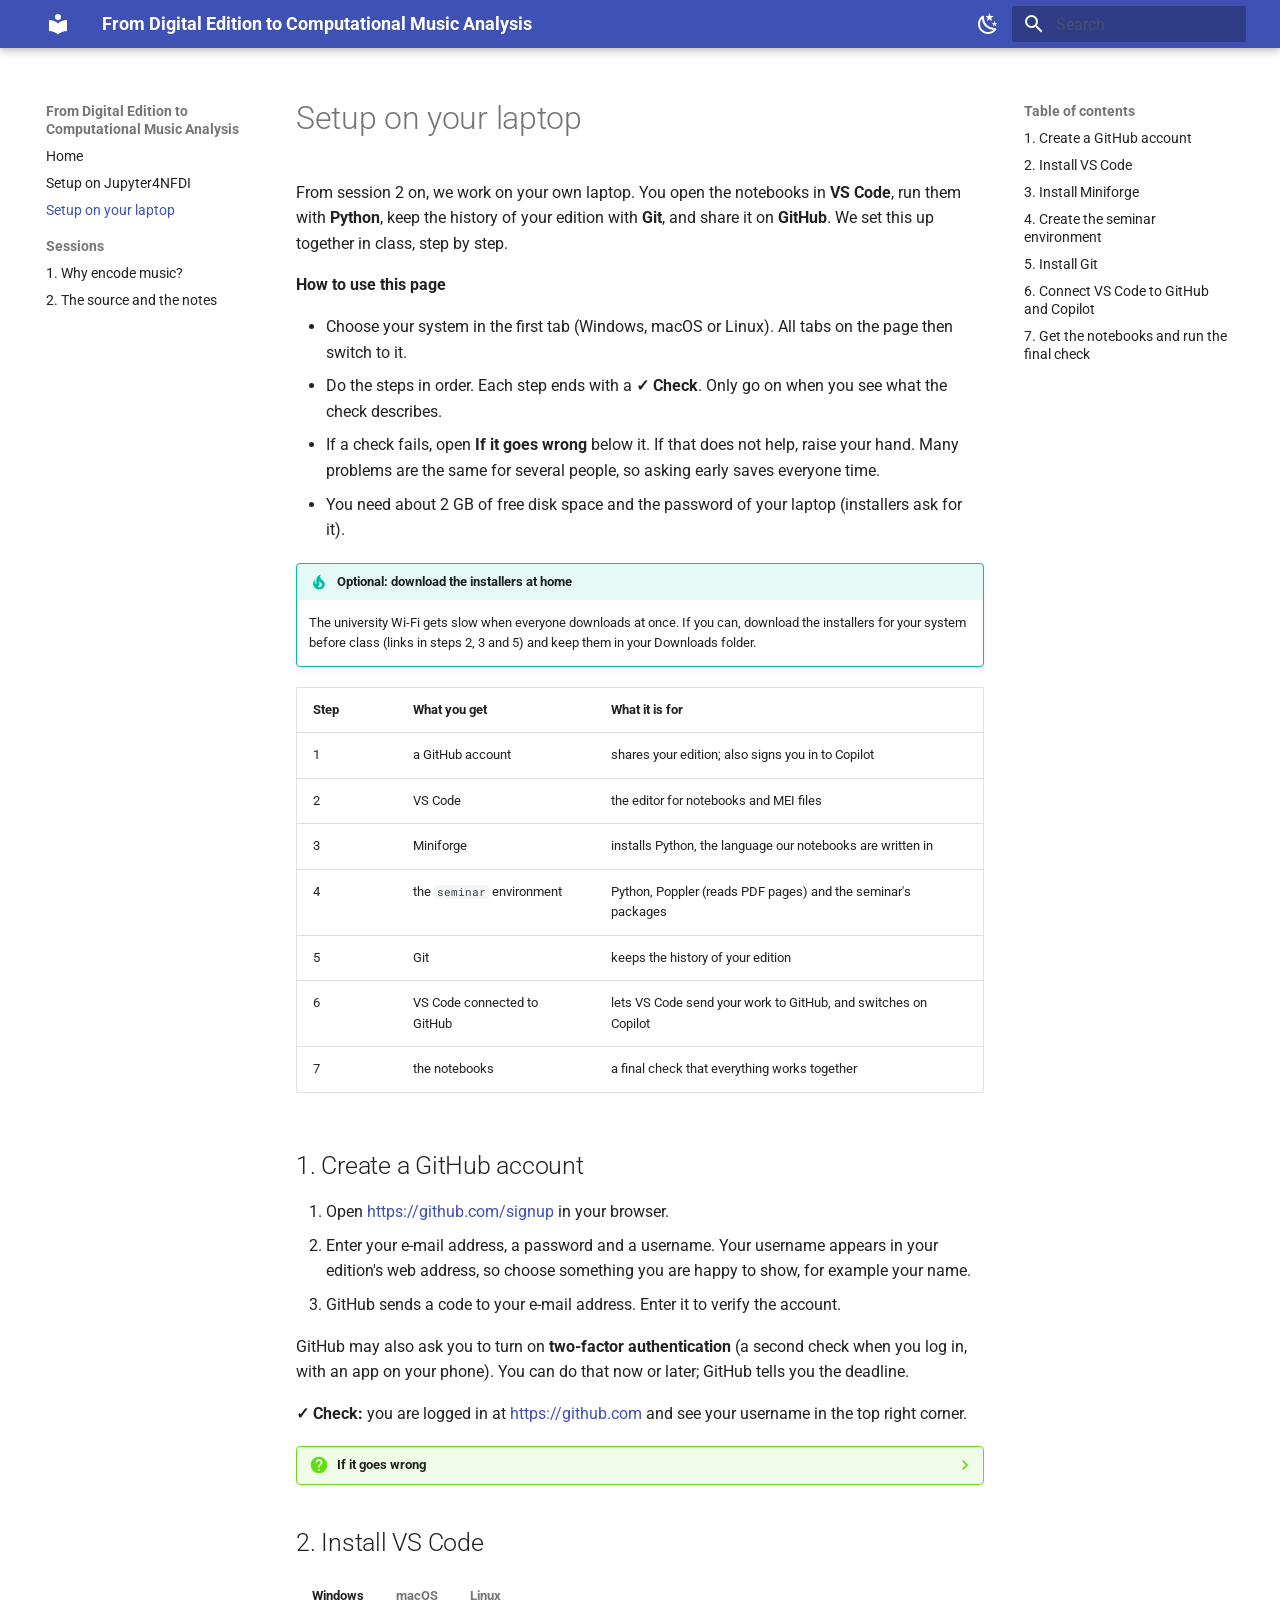
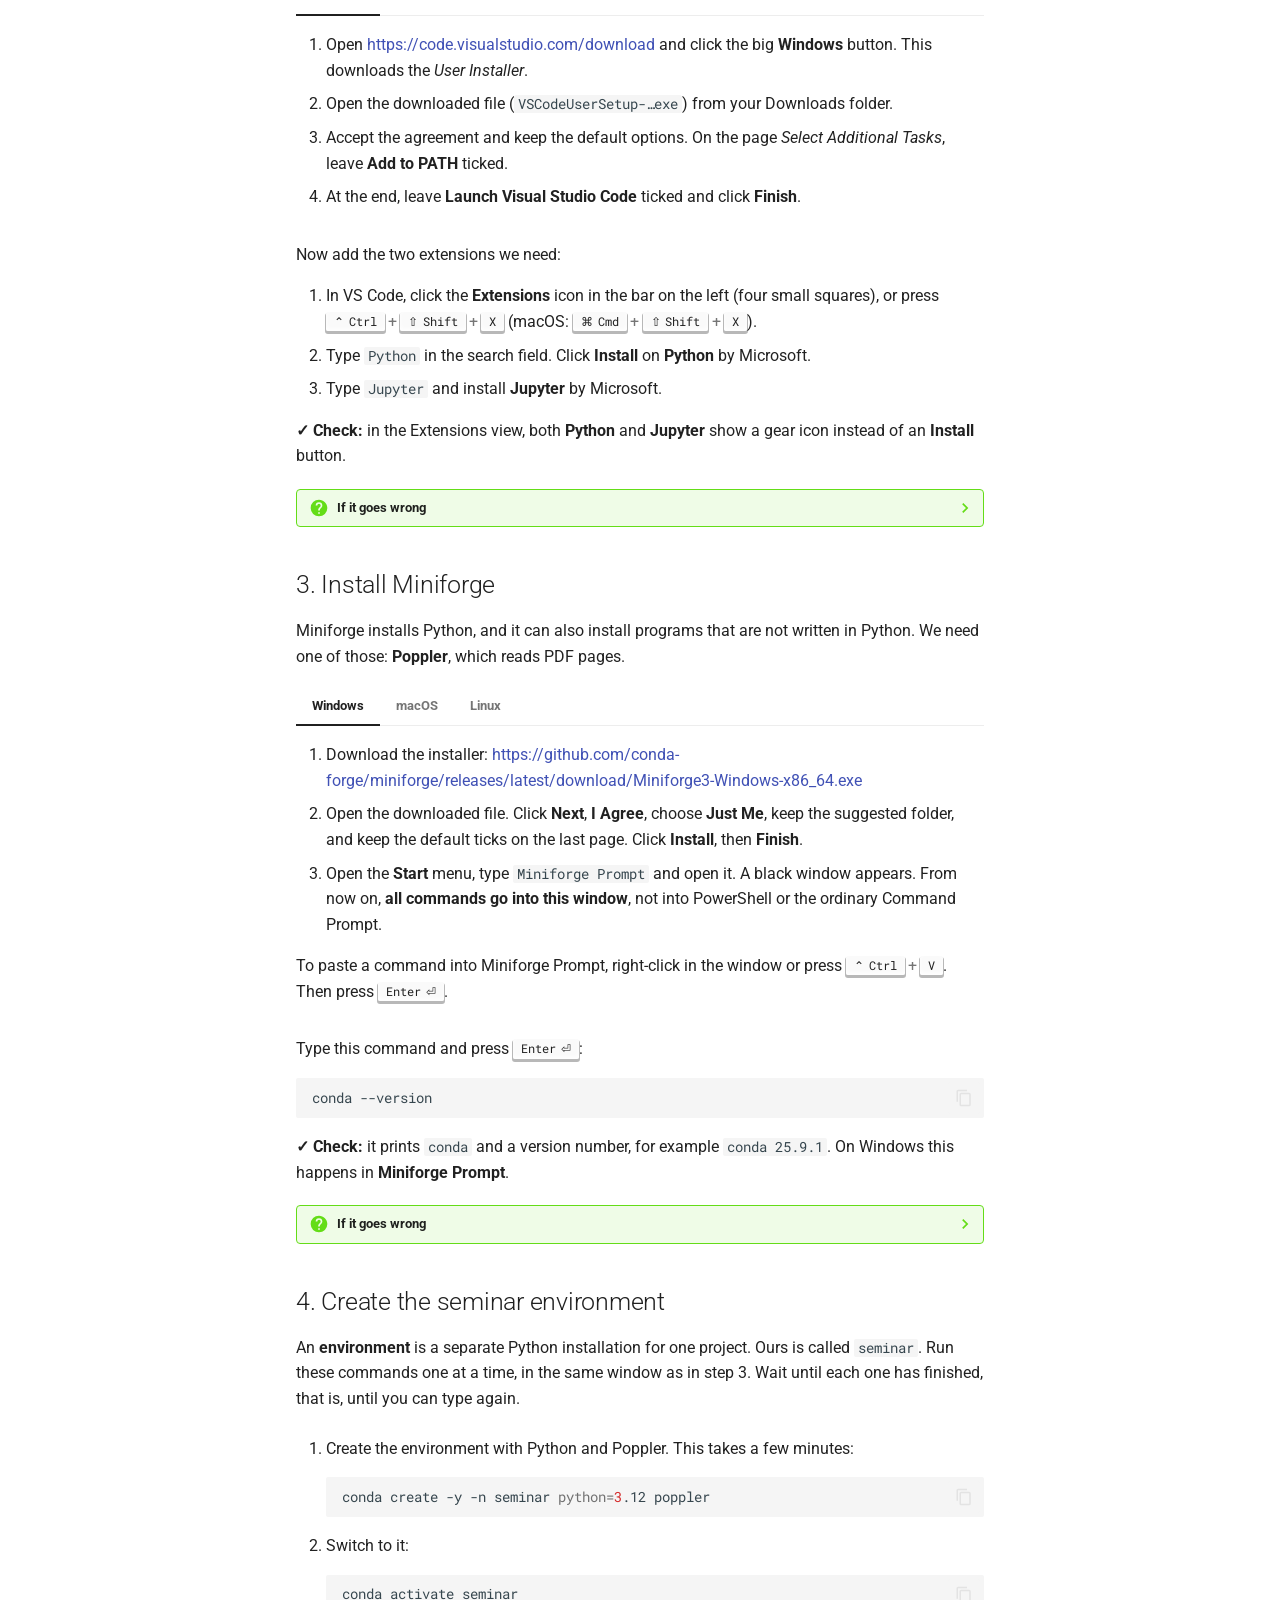
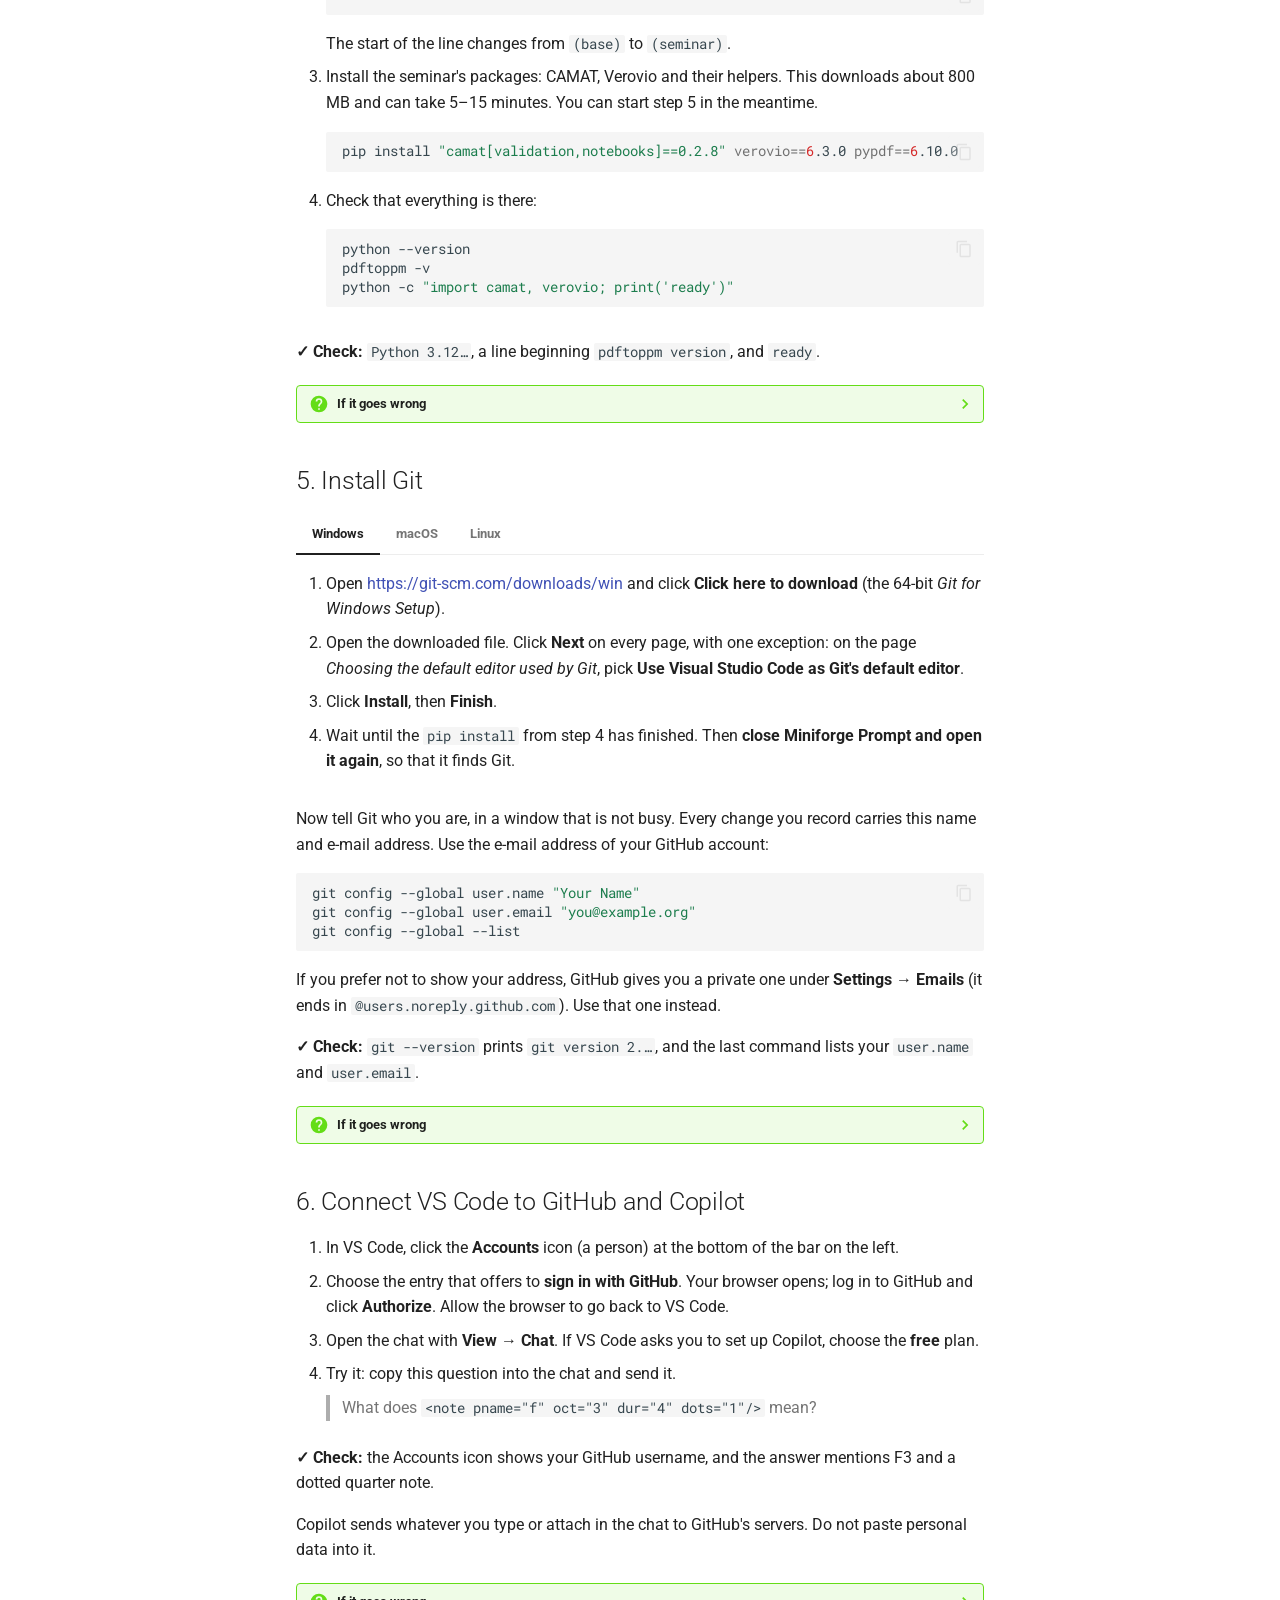
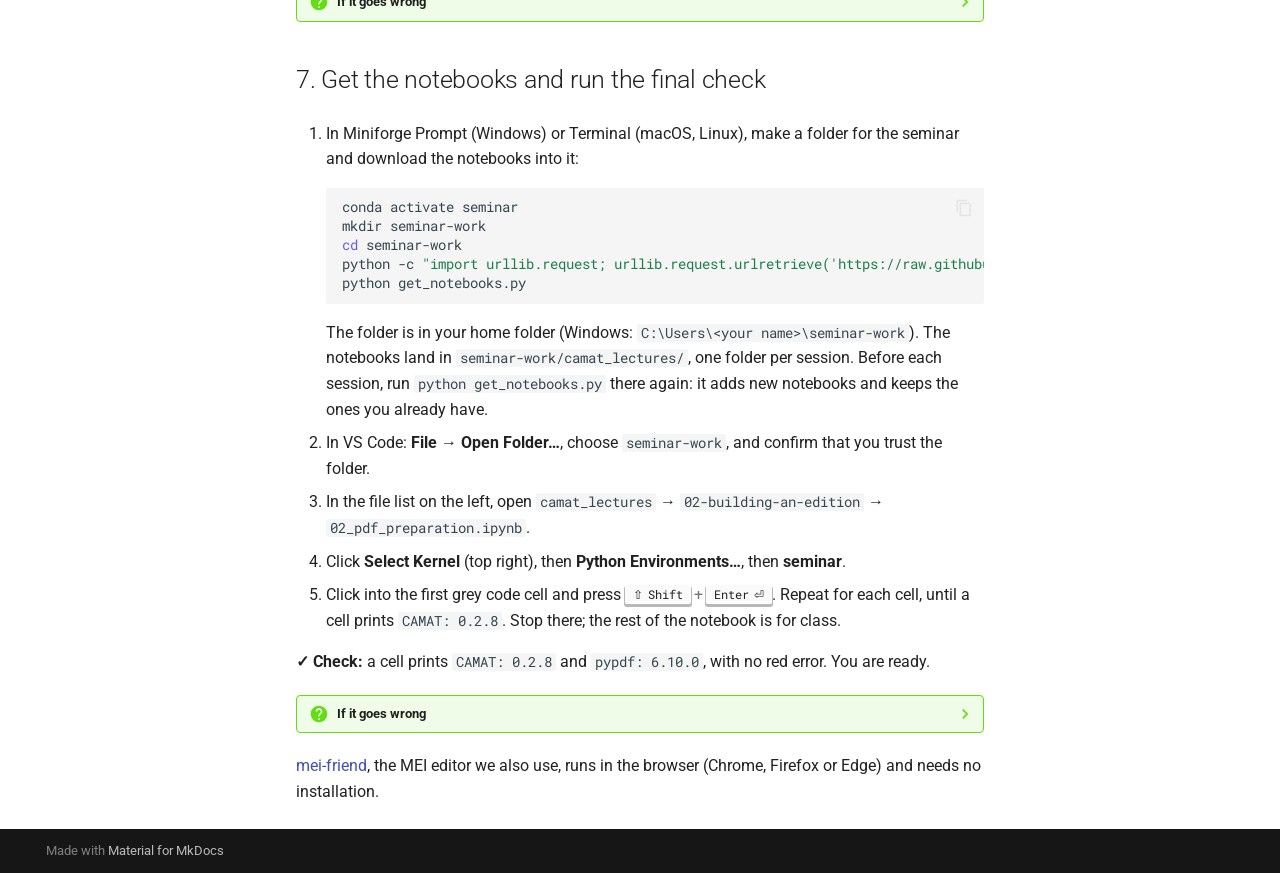
==== commit 0d0eb583: "Deployed 8c20498 with MkDocs version: 1.6.1" ====
--- a/setup-laptop/index.html
+++ b/setup-laptop/index.html
@@ -533,62 +533,6 @@
     
   
     2. The source and the notes
-  
-
-    
-  </span>
-  
-  
-
-      </a>
-    </li>
-  
-
-              
-            
-              
-                
-  
-  
-  
-  
-    <li class="md-nav__item">
-      <a href="../sessions/03-linking-and-editing/" class="md-nav__link">
-        
-  
-  
-  <span class="md-ellipsis">
-    
-  
-    3. Linking and editing
-  
-
-    
-  </span>
-  
-  
-
-      </a>
-    </li>
-  
-
-              
-            
-              
-                
-  
-  
-  
-  
-    <li class="md-nav__item">
-      <a href="../sessions/04-publishing-and-analysis/" class="md-nav__link">
-        
-  
-  
-  <span class="md-ellipsis">
-    
-  
-    4. Publishing, first analysis
   
 
     
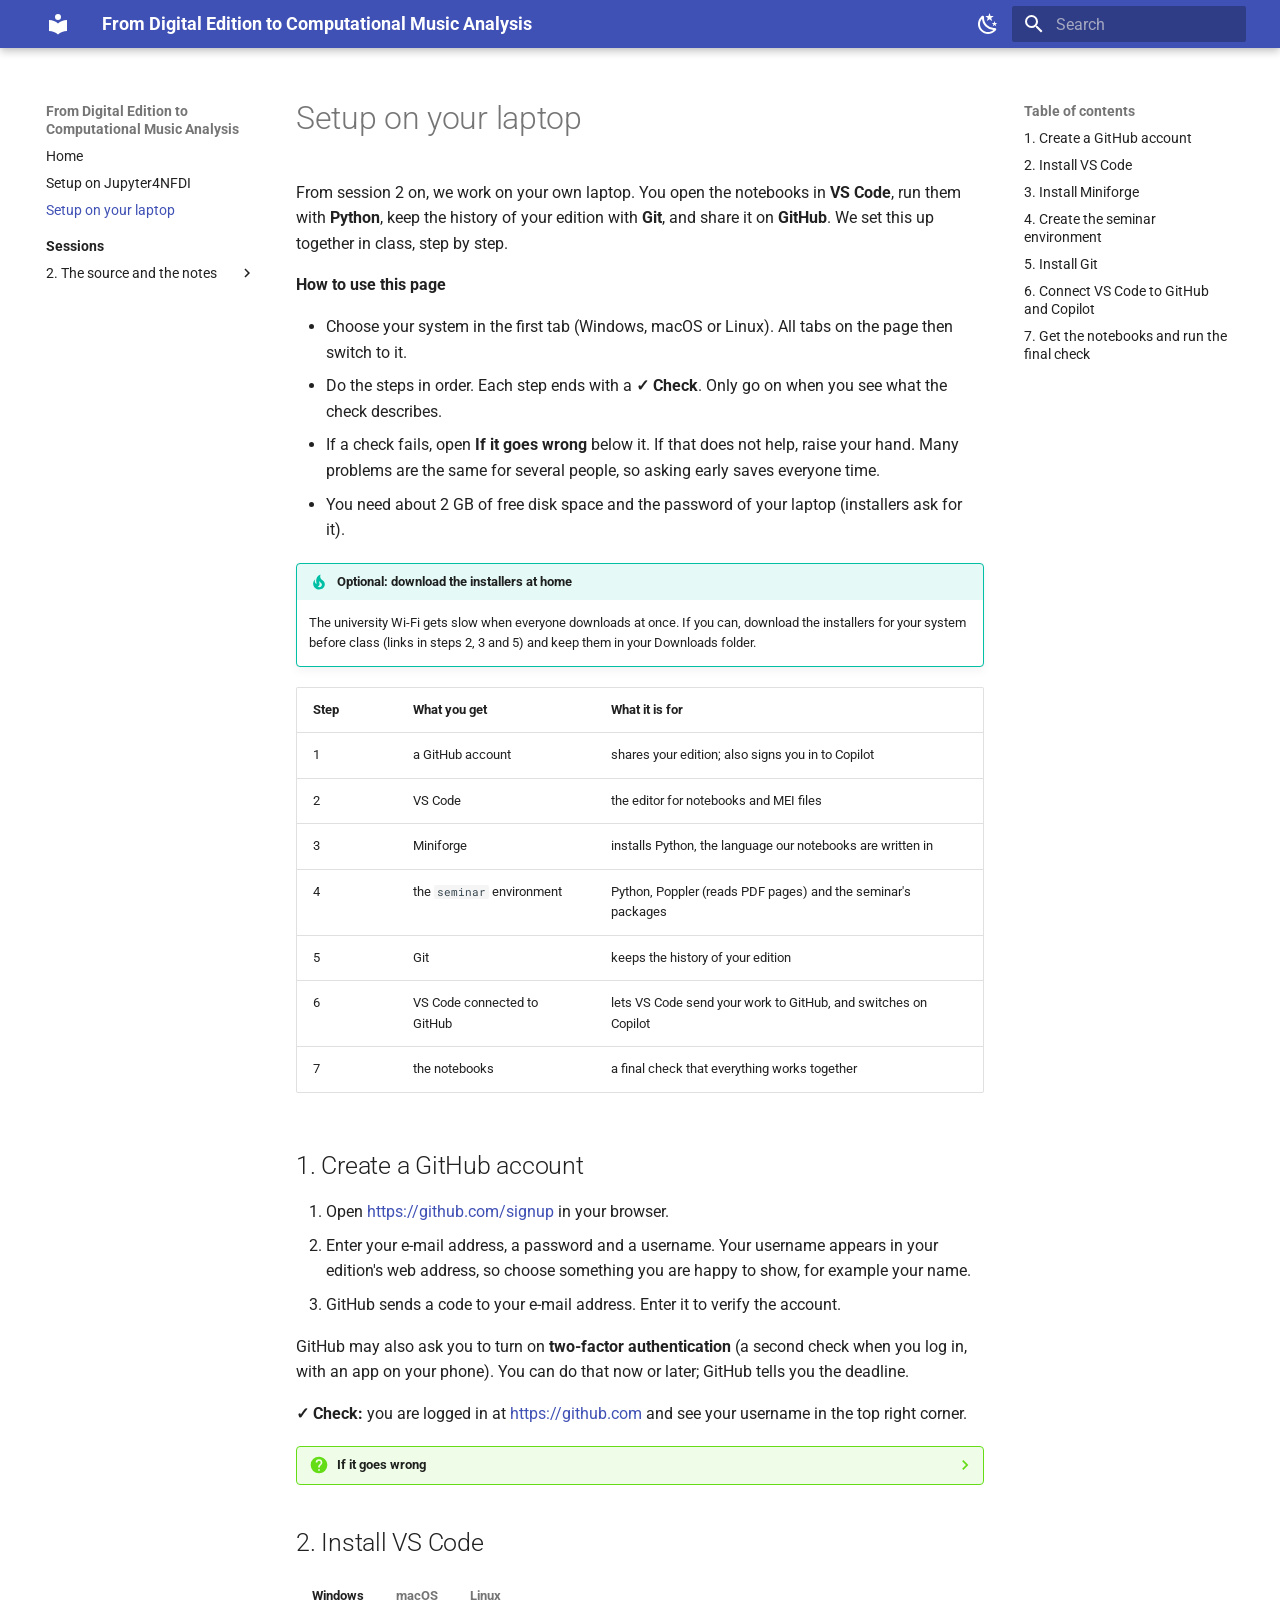
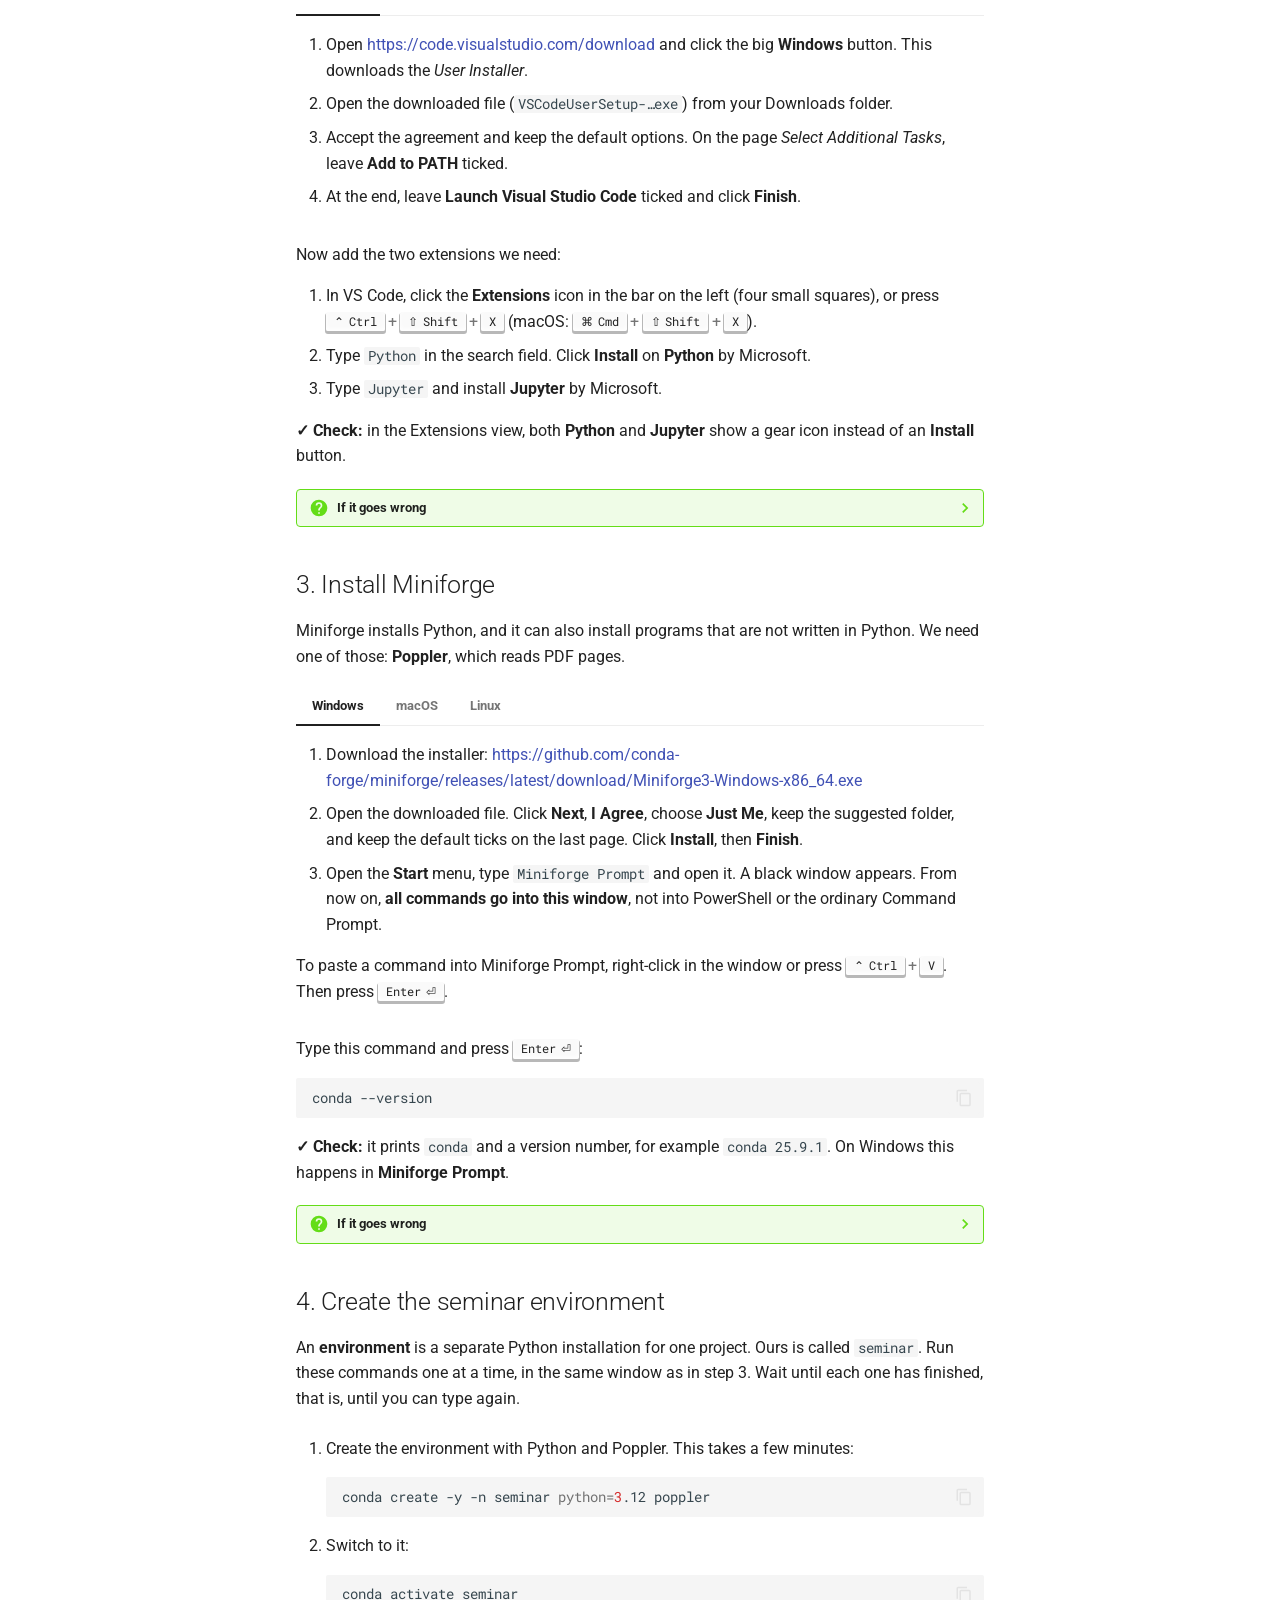
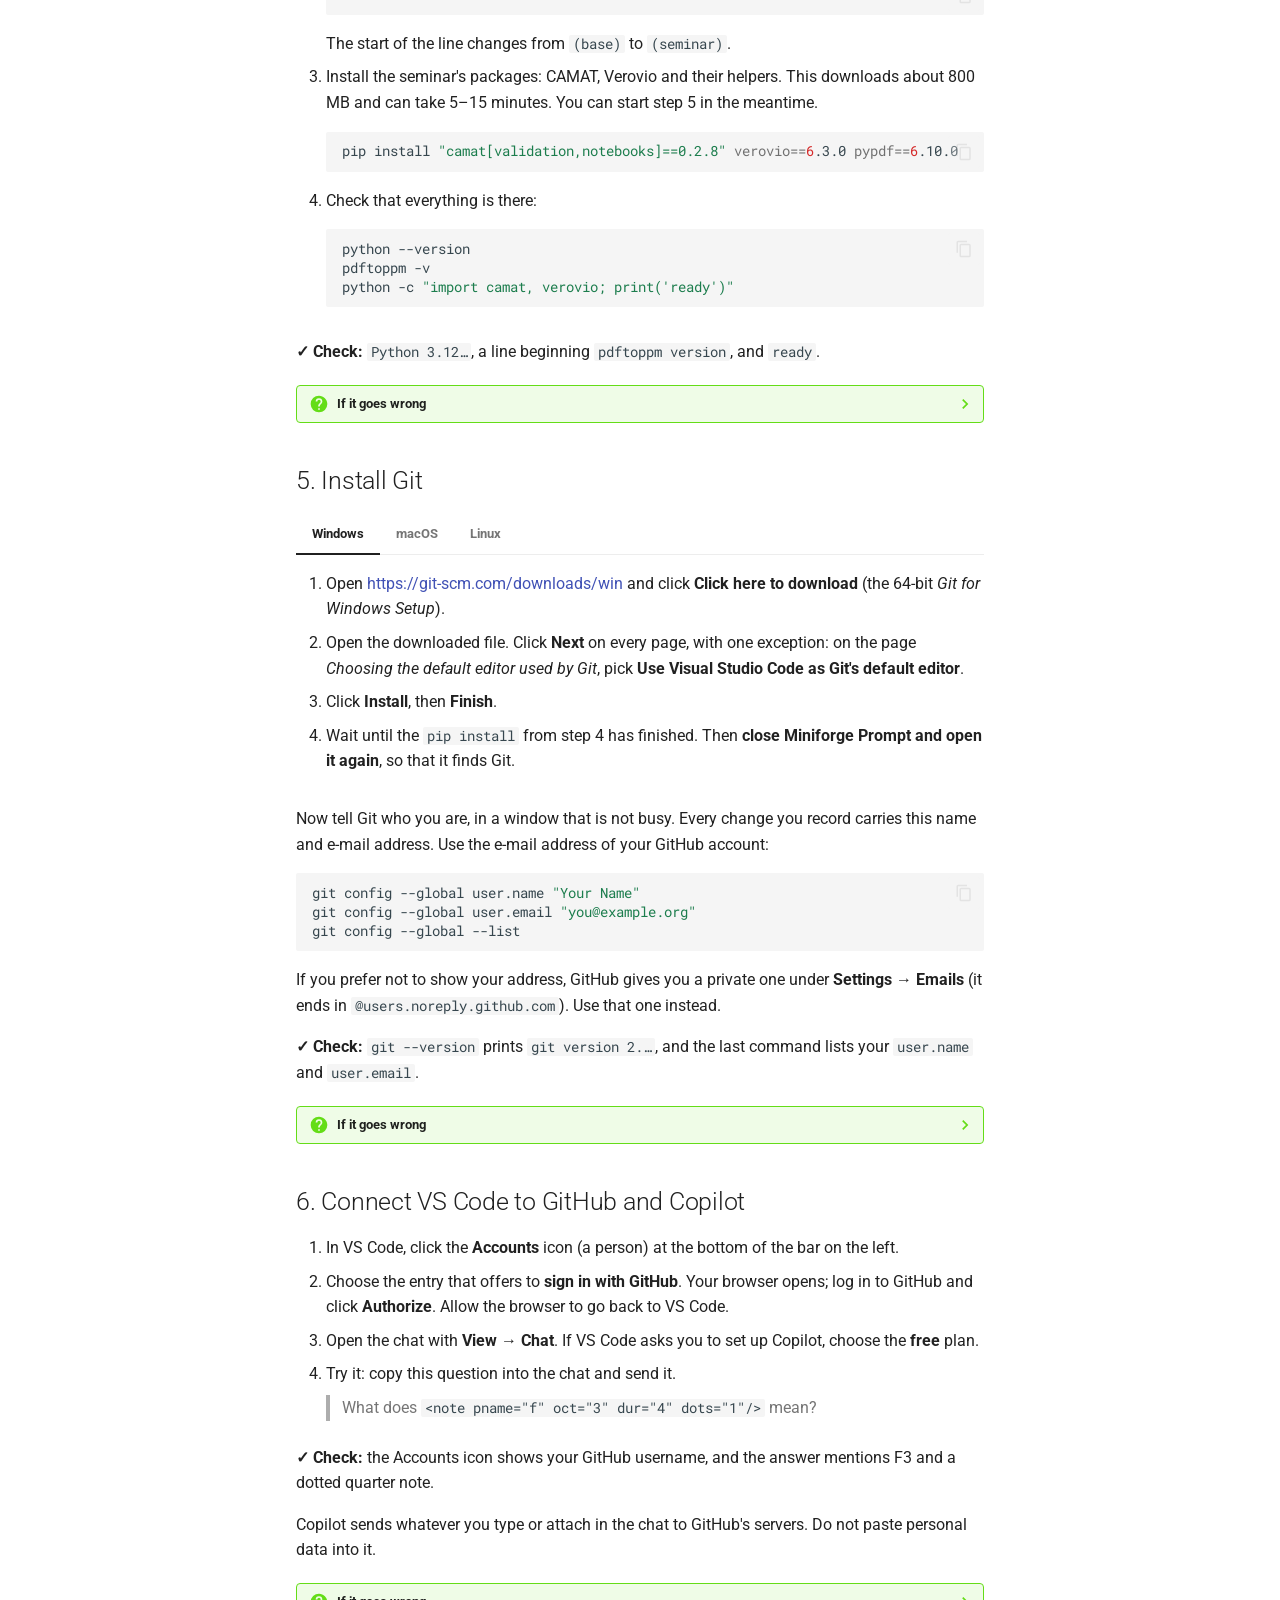
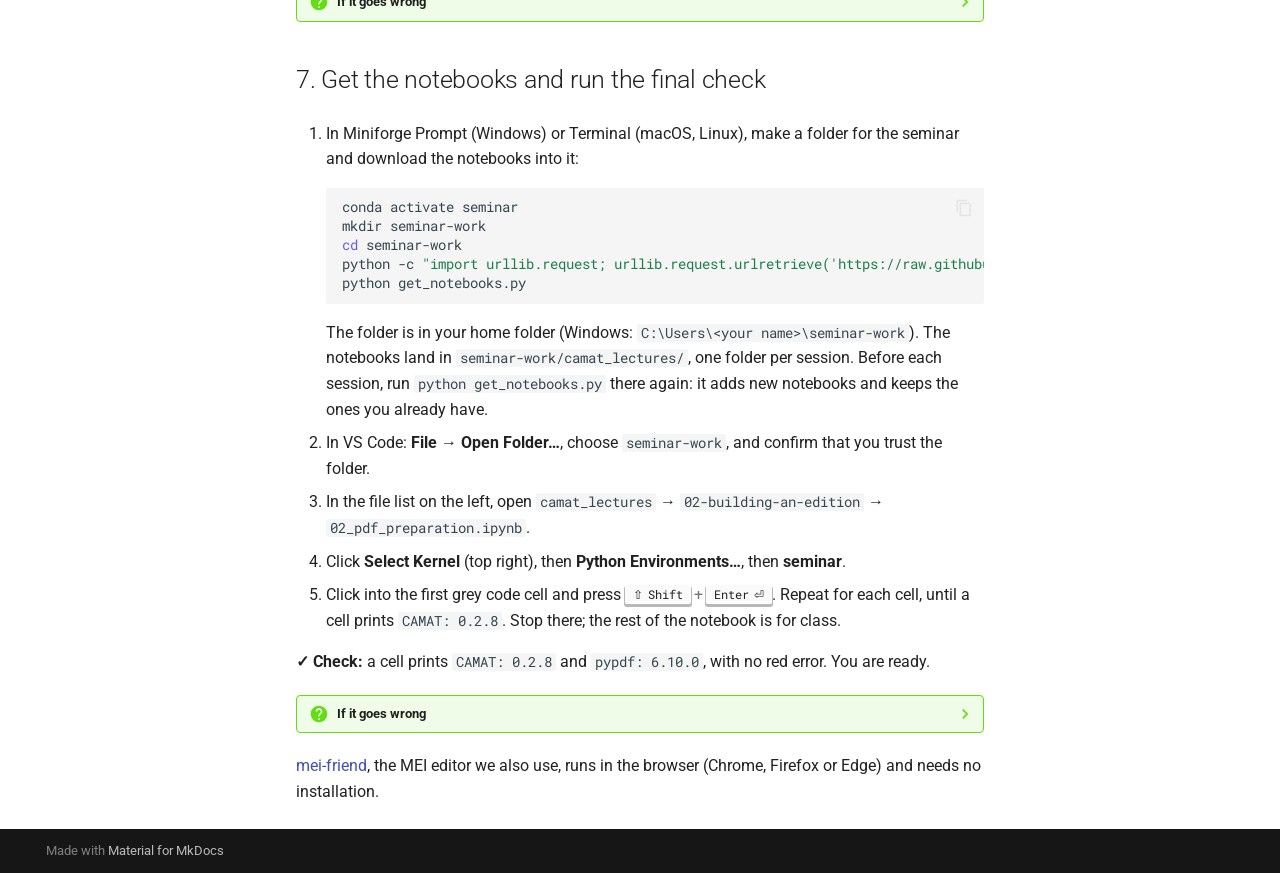
==== commit fd2d0c1a: "Deployed 09d6490 with MkDocs version: 1.6.1" ====
--- a/setup-laptop/index.html
+++ b/setup-laptop/index.html
@@ -446,6 +446,14 @@
   
     
     
+      
+        
+          
+        
+      
+        
+      
+    
     
     
       
@@ -461,8 +469,9 @@
         <input class="md-nav__toggle md-toggle " type="checkbox" id="__nav_4" >
         
           
-          <label class="md-nav__link" for="__nav_4" id="__nav_4_label" tabindex="">
-            
+          <div class="md-nav__link md-nav__container">
+            <a href="../sessions/01-why-encode-music/" class="md-nav__link ">
+              
   
   
   <span class="md-ellipsis">
@@ -476,8 +485,14 @@
   
   
 
-            <span class="md-nav__icon md-icon"></span>
-          </label>
+            </a>
+            
+              
+              <label class="md-nav__link " for="__nav_4" id="__nav_4_label" tabindex="">
+                <span class="md-nav__icon md-icon"></span>
+              </label>
+            
+          </div>
         
         <nav class="md-nav" data-md-level="1" aria-labelledby="__nav_4_label" aria-expanded="false">
           <label class="md-nav__title" for="__nav_4">
@@ -491,20 +506,88 @@
           <ul class="md-nav__list" data-md-scrollfix>
             
               
+            
+              
                 
   
   
   
   
+    
+    
+      
+        
+          
+        
+      
+        
+      
+    
+    
+    
+      
+    
+    
+    <li class="md-nav__item md-nav__item--nested">
+      
+        
+        
+        <input class="md-nav__toggle md-toggle " type="checkbox" id="__nav_4_2" >
+        
+          
+          <div class="md-nav__link md-nav__container">
+            <a href="../sessions/02-building-an-edition/" class="md-nav__link ">
+              
+  
+  
+  <span class="md-ellipsis">
+    
+  
+    2. The source and the notes
+  
+
+    
+  </span>
+  
+  
+
+            </a>
+            
+              
+              <label class="md-nav__link " for="__nav_4_2" id="__nav_4_2_label" tabindex="0">
+                <span class="md-nav__icon md-icon"></span>
+              </label>
+            
+          </div>
+        
+        <nav class="md-nav" data-md-level="2" aria-labelledby="__nav_4_2_label" aria-expanded="false">
+          <label class="md-nav__title" for="__nav_4_2">
+            <span class="md-nav__icon md-icon"></span>
+            
+  
+    2. The source and the notes
+  
+
+          </label>
+          <ul class="md-nav__list" data-md-scrollfix>
+            
+              
+            
+              
+                
+  
+  
+  
+  
     <li class="md-nav__item">
-      <a href="../sessions/01-why-encode-music/" class="md-nav__link">
+      <a href="../sessions/02-building-an-edition/svg/" class="md-nav__link">
         
   
   
   <span class="md-ellipsis">
     
   
-    1. Why encode music?
+    What is SVG?
   
 
     
@@ -518,29 +601,9 @@
 
               
             
-              
-                
-  
-  
-  
-  
-    <li class="md-nav__item">
-      <a href="../sessions/02-building-an-edition/" class="md-nav__link">
-        
-  
-  
-  <span class="md-ellipsis">
-    
-  
-    2. The source and the notes
-  
-
-    
-  </span>
-  
-  
-
-      </a>
+          </ul>
+        </nav>
+      
     </li>
   
 
@@ -1031,7 +1094,7 @@
     
       
       
-      <script id="__config" type="application/json">{"annotate": null, "base": "..", "features": ["content.code.copy", "content.tabs.link", "navigation.sections", "toc.follow"], "search": "../assets/javascripts/workers/search.2c215733.min.js", "tags": null, "translations": {"clipboard.copied": "Copied to clipboard", "clipboard.copy": "Copy to clipboard", "search.result.more.one": "1 more on this page", "search.result.more.other": "# more on this page", "search.result.none": "No matching documents", "search.result.one": "1 matching document", "search.result.other": "# matching documents", "search.result.placeholder": "Type to start searching", "search.result.term.missing": "Missing", "select.version": "Select version"}, "version": null}</script>
+      <script id="__config" type="application/json">{"annotate": null, "base": "..", "features": ["content.code.copy", "content.tabs.link", "navigation.indexes", "navigation.sections", "toc.follow"], "search": "../assets/javascripts/workers/search.2c215733.min.js", "tags": null, "translations": {"clipboard.copied": "Copied to clipboard", "clipboard.copy": "Copy to clipboard", "search.result.more.one": "1 more on this page", "search.result.more.other": "# more on this page", "search.result.none": "No matching documents", "search.result.one": "1 matching document", "search.result.other": "# matching documents", "search.result.placeholder": "Type to start searching", "search.result.term.missing": "Missing", "select.version": "Select version"}, "version": null}</script>
     
     
       <script src="../assets/javascripts/bundle.d7400e89.min.js"></script>
--- a/stylesheets/demos.css
+++ b/stylesheets/demos.css
@@ -519,3 +519,106 @@
 .insp-panel code {
   overflow-wrap: anywhere;
 }
+
+/* What is SVG?: circle, zoom and pickup-note demos. Drawings sit on white
+   paper in both schemes so a black circle and note stay visible. */
+
+.svg-panes {
+  display: grid;
+  grid-template-columns: minmax(0, 1fr) minmax(0, 1fr);
+  gap: 0.8em;
+  align-items: start;
+  margin: 0.6em 0;
+}
+
+@media (max-width: 600px) {
+  .svg-panes {
+    grid-template-columns: minmax(0, 1fr);
+  }
+}
+
+.svg-code {
+  margin: 0;
+  padding: 0.6em;
+  font-size: 0.8em;
+  line-height: 1.5;
+  white-space: pre-wrap;
+  overflow-wrap: anywhere;
+  overflow-x: auto;
+  color: var(--md-code-fg-color);
+  background: var(--md-code-bg-color);
+  border-radius: 4px;
+}
+
+.svg-drawing {
+  display: grid;
+  place-items: center;
+  min-height: 170px;
+  padding: 0.4em;
+  background: #fff;
+  border: 1px solid var(--md-default-fg-color--lightest);
+  border-radius: 4px;
+}
+
+.svg-drawing svg {
+  width: 100%;
+  max-width: 480px;
+  height: 160px;
+}
+
+.svg-zoom-stage {
+  display: grid;
+  place-items: center;
+  height: 420px;
+  padding: 0.6em;
+  overflow: auto;
+  background: #fff;
+  border: 1px solid var(--md-default-fg-color--lightest);
+  border-radius: 4px;
+}
+
+.svg-zoom-stage > img,
+.svg-zoom-stage > svg {
+  max-width: none;
+  flex-shrink: 0;
+}
+
+[data-demo="svg-zoom"] .vrv-fixed {
+  min-width: 3ch;
+  text-align: end;
+}
+
+@media (max-width: 600px) {
+  .svg-zoom-stage {
+    height: 300px;
+  }
+}
+
+[data-demo="svg-note"] .svg-note-score {
+  min-height: 260px;
+  display: grid;
+  place-items: center;
+  padding: 0.8em;
+  overflow: auto;
+}
+
+[data-demo="svg-note"] .svg-note-score > svg {
+  width: auto;
+  height: 260px;
+  max-width: 100%;
+  min-width: 0;
+}
+
+[data-demo="svg-note"] g.note {
+  cursor: pointer;
+  pointer-events: bounding-box;
+}
+
+[data-demo="svg-note"] g.note:focus-visible {
+  outline: 2px solid royalblue;
+  outline-offset: 2px;
+}
+
+[data-demo="svg-note"] g.mNum {
+  display: none;
+}
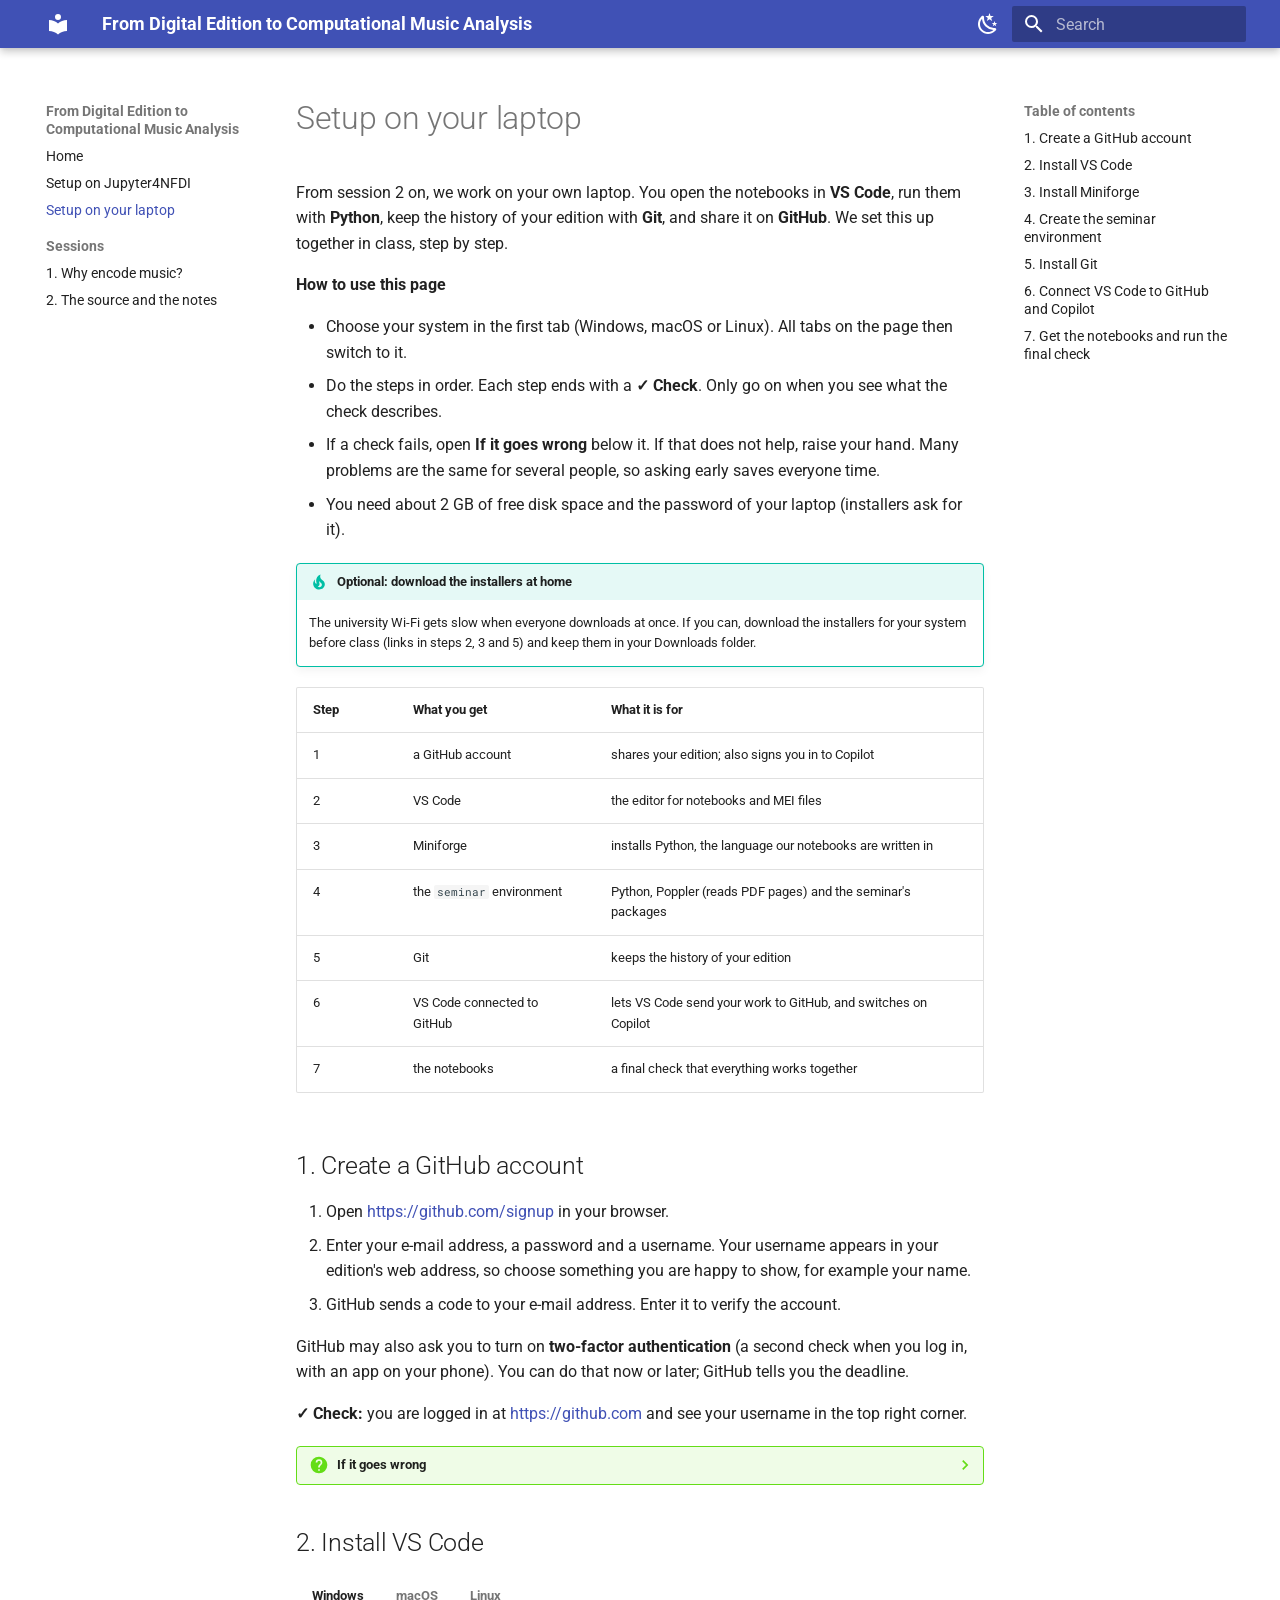
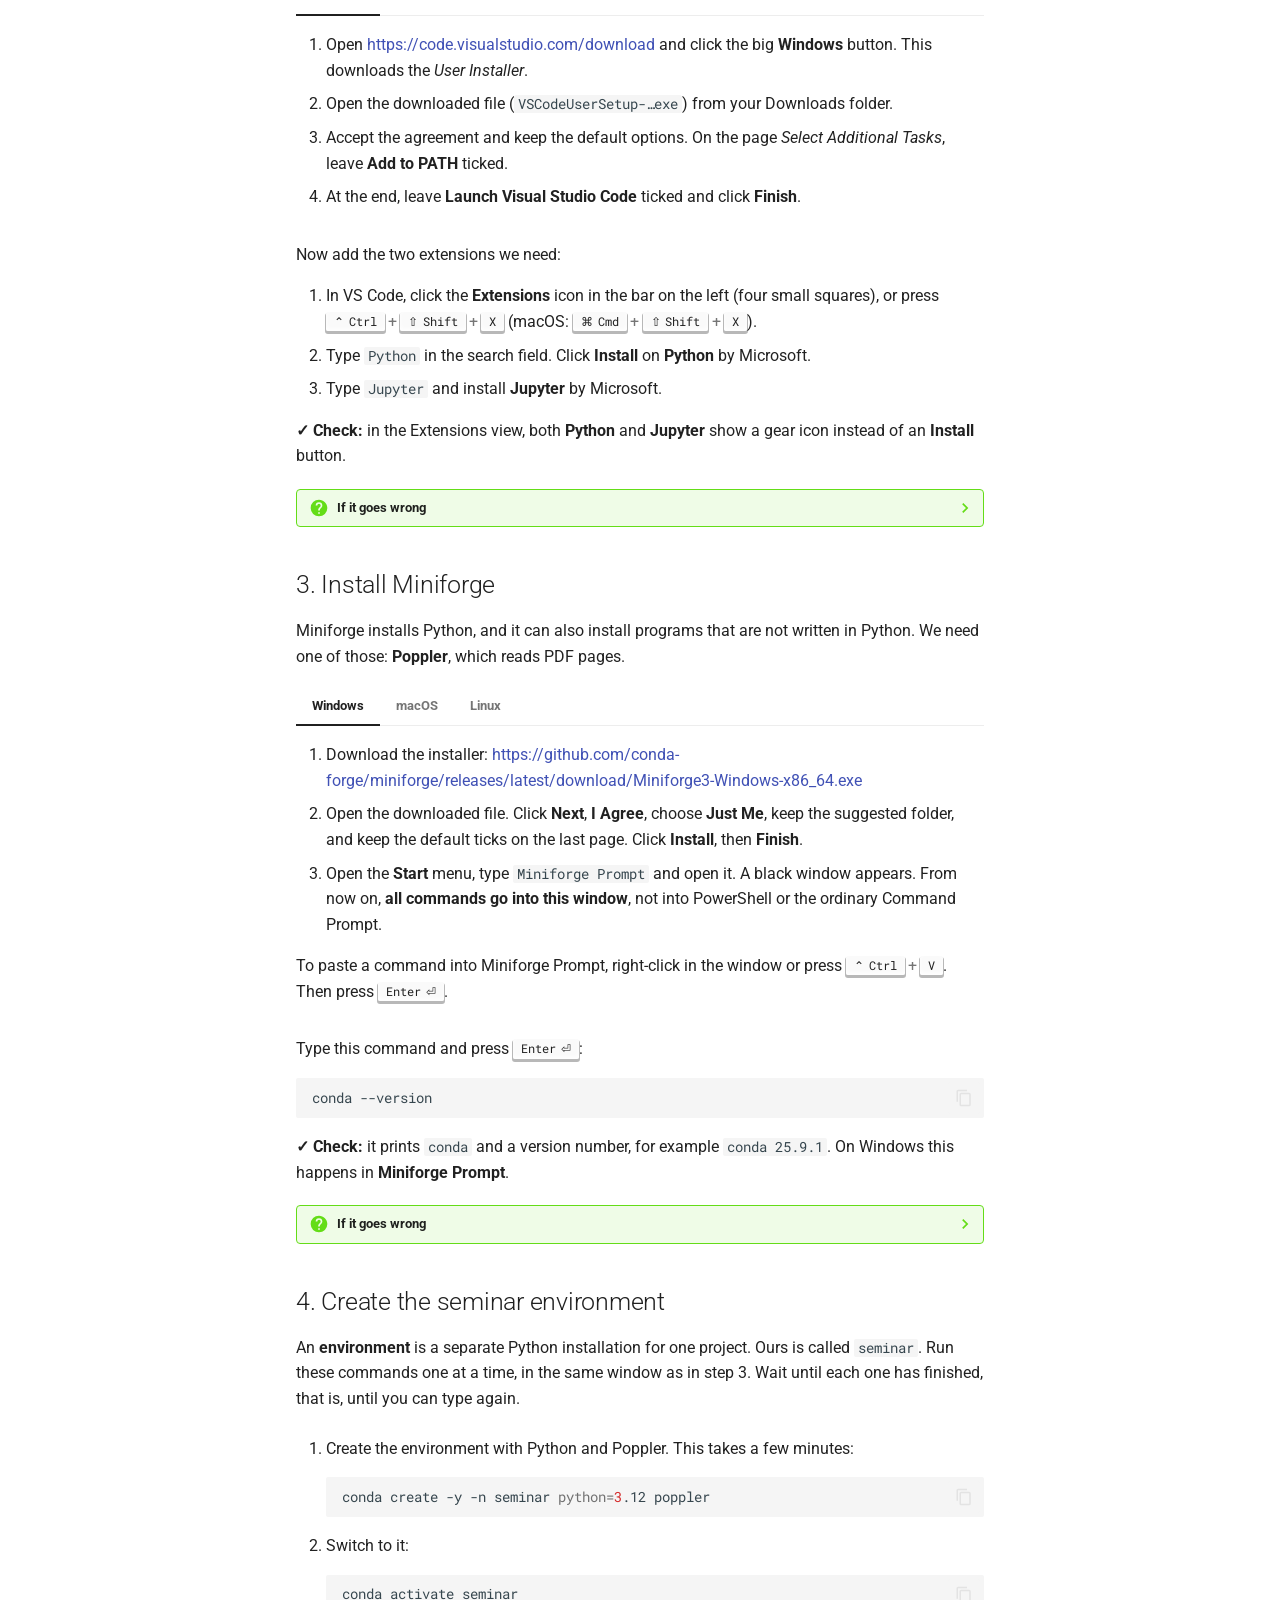
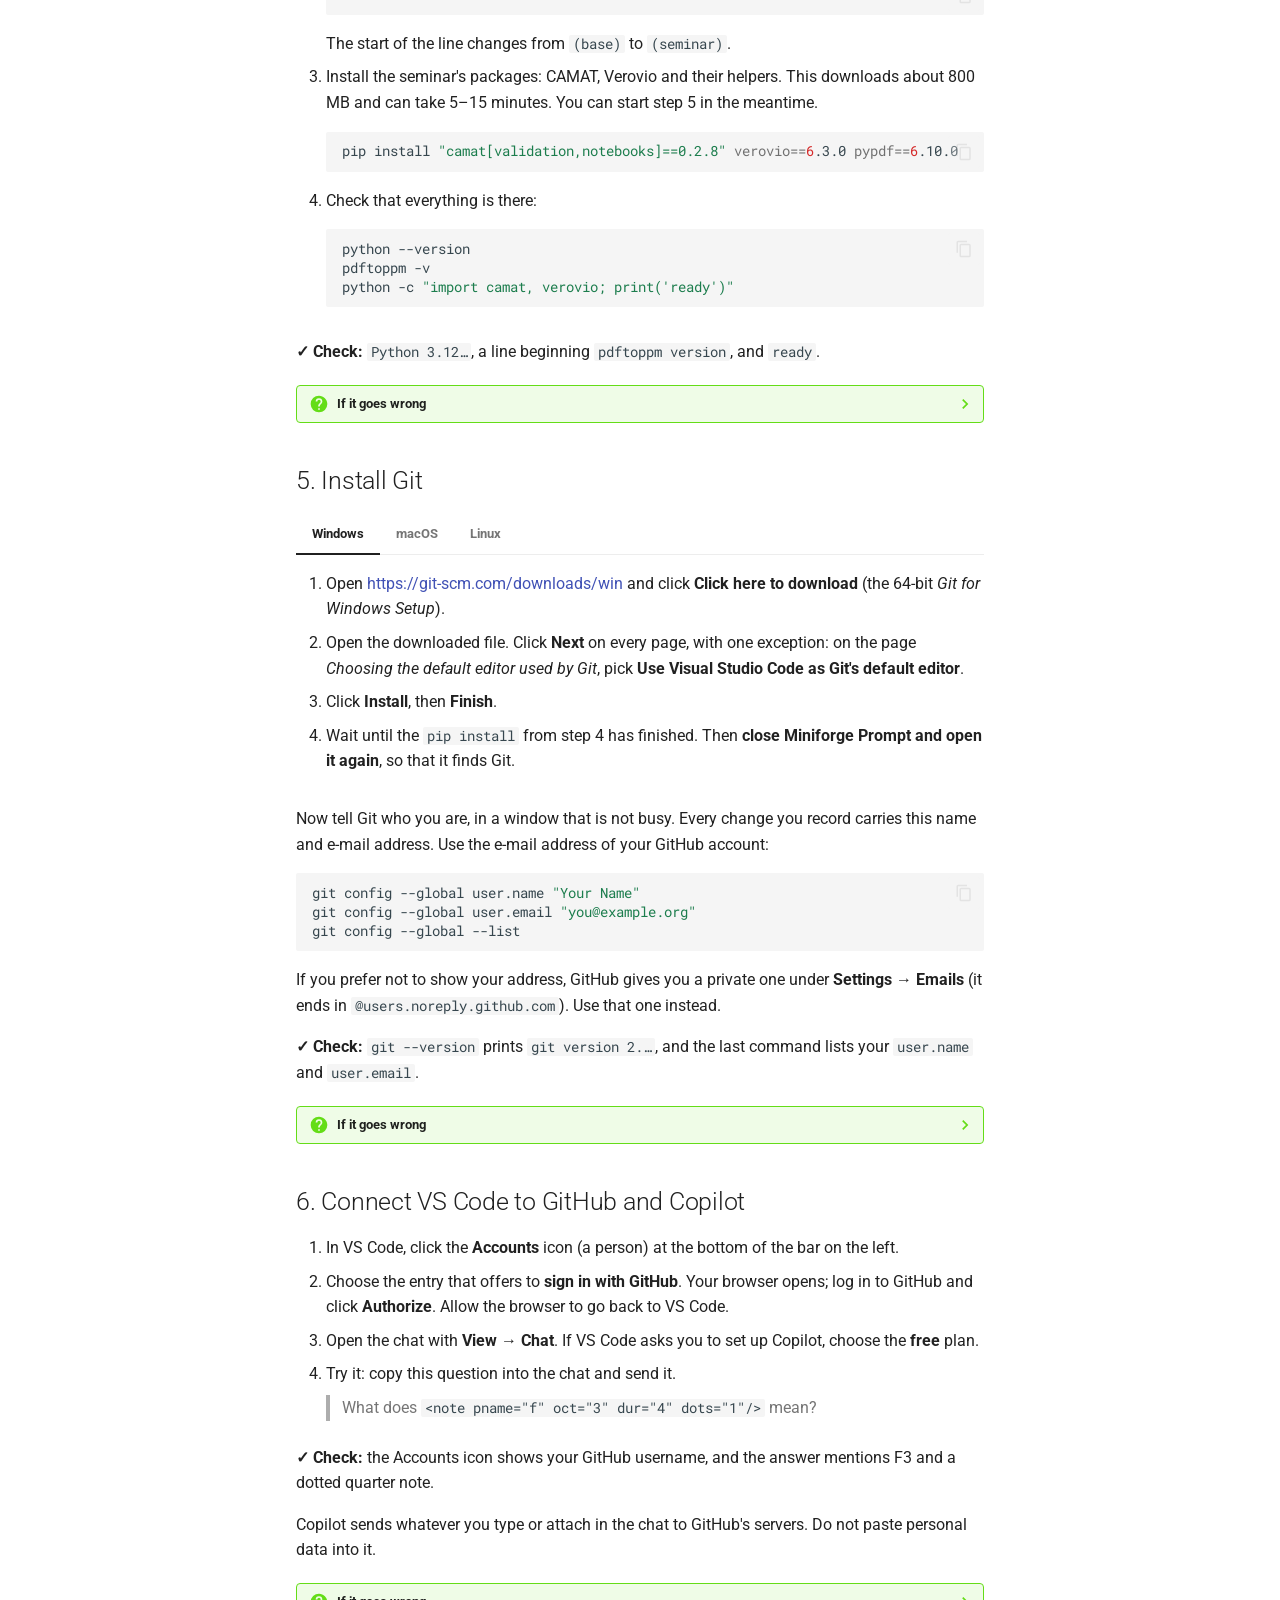
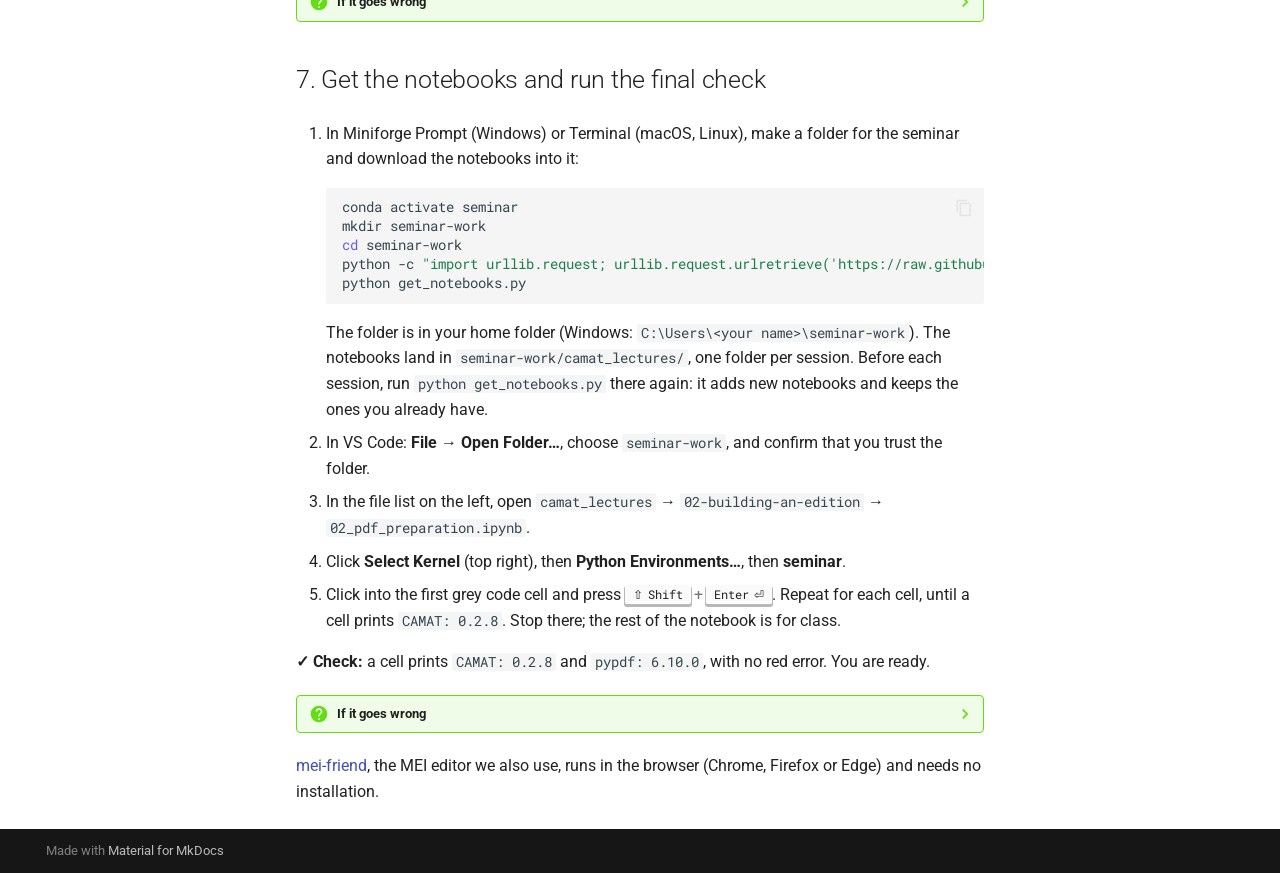
==== commit ff8c4b40: "Deployed 39f1bf2 with MkDocs version: 1.6.1" ====
--- a/setup-laptop/index.html
+++ b/setup-laptop/index.html
@@ -446,32 +446,23 @@
   
     
     
-      
+    
+    
+      
+        
+        
+      
+    
+    
+    <li class="md-nav__item md-nav__item--section md-nav__item--nested">
+      
+        
+        
+        <input class="md-nav__toggle md-toggle " type="checkbox" id="__nav_4" >
         
           
-        
-      
-        
-      
-    
-    
-    
-      
-        
-        
-      
-    
-    
-    <li class="md-nav__item md-nav__item--section md-nav__item--nested">
-      
-        
-        
-        <input class="md-nav__toggle md-toggle " type="checkbox" id="__nav_4" >
-        
-          
-          <div class="md-nav__link md-nav__container">
-            <a href="../sessions/01-why-encode-music/" class="md-nav__link ">
-              
+          <label class="md-nav__link" for="__nav_4" id="__nav_4_label" tabindex="">
+            
   
   
   <span class="md-ellipsis">
@@ -485,14 +476,8 @@
   
   
 
-            </a>
-            
-              
-              <label class="md-nav__link " for="__nav_4" id="__nav_4_label" tabindex="">
-                <span class="md-nav__icon md-icon"></span>
-              </label>
-            
-          </div>
+            <span class="md-nav__icon md-icon"></span>
+          </label>
         
         <nav class="md-nav" data-md-level="1" aria-labelledby="__nav_4_label" aria-expanded="false">
           <label class="md-nav__title" for="__nav_4">
@@ -506,44 +491,20 @@
           <ul class="md-nav__list" data-md-scrollfix>
             
               
-            
-              
                 
   
   
   
   
-    
-    
-      
-        
-          
-        
-      
-        
-      
-    
-    
-    
-      
-    
-    
-    <li class="md-nav__item md-nav__item--nested">
-      
-        
-        
-        <input class="md-nav__toggle md-toggle " type="checkbox" id="__nav_4_2" >
-        
-          
-          <div class="md-nav__link md-nav__container">
-            <a href="../sessions/02-building-an-edition/" class="md-nav__link ">
-              
+    <li class="md-nav__item">
+      <a href="../sessions/01-why-encode-music/" class="md-nav__link">
+        
   
   
   <span class="md-ellipsis">
     
   
-    2. The source and the notes
+    1. Why encode music?
   
 
     
@@ -551,26 +512,10 @@
   
   
 
-            </a>
-            
-              
-              <label class="md-nav__link " for="__nav_4_2" id="__nav_4_2_label" tabindex="0">
-                <span class="md-nav__icon md-icon"></span>
-              </label>
-            
-          </div>
-        
-        <nav class="md-nav" data-md-level="2" aria-labelledby="__nav_4_2_label" aria-expanded="false">
-          <label class="md-nav__title" for="__nav_4_2">
-            <span class="md-nav__icon md-icon"></span>
-            
-  
-    2. The source and the notes
-  
-
-          </label>
-          <ul class="md-nav__list" data-md-scrollfix>
-            
+      </a>
+    </li>
+  
+
               
             
               
@@ -580,14 +525,14 @@
   
   
     <li class="md-nav__item">
-      <a href="../sessions/02-building-an-edition/svg/" class="md-nav__link">
+      <a href="../sessions/02-building-an-edition/" class="md-nav__link">
         
   
   
   <span class="md-ellipsis">
     
   
-    What is SVG?
+    2. The source and the notes
   
 
     
@@ -596,14 +541,6 @@
   
 
       </a>
-    </li>
-  
-
-              
-            
-          </ul>
-        </nav>
-      
     </li>
   
 
@@ -1094,7 +1031,7 @@
     
       
       
-      <script id="__config" type="application/json">{"annotate": null, "base": "..", "features": ["content.code.copy", "content.tabs.link", "navigation.indexes", "navigation.sections", "toc.follow"], "search": "../assets/javascripts/workers/search.2c215733.min.js", "tags": null, "translations": {"clipboard.copied": "Copied to clipboard", "clipboard.copy": "Copy to clipboard", "search.result.more.one": "1 more on this page", "search.result.more.other": "# more on this page", "search.result.none": "No matching documents", "search.result.one": "1 matching document", "search.result.other": "# matching documents", "search.result.placeholder": "Type to start searching", "search.result.term.missing": "Missing", "select.version": "Select version"}, "version": null}</script>
+      <script id="__config" type="application/json">{"annotate": null, "base": "..", "features": ["content.code.copy", "content.tabs.link", "navigation.sections", "toc.follow"], "search": "../assets/javascripts/workers/search.2c215733.min.js", "tags": null, "translations": {"clipboard.copied": "Copied to clipboard", "clipboard.copy": "Copy to clipboard", "search.result.more.one": "1 more on this page", "search.result.more.other": "# more on this page", "search.result.none": "No matching documents", "search.result.one": "1 matching document", "search.result.other": "# matching documents", "search.result.placeholder": "Type to start searching", "search.result.term.missing": "Missing", "select.version": "Select version"}, "version": null}</script>
     
     
       <script src="../assets/javascripts/bundle.d7400e89.min.js"></script>
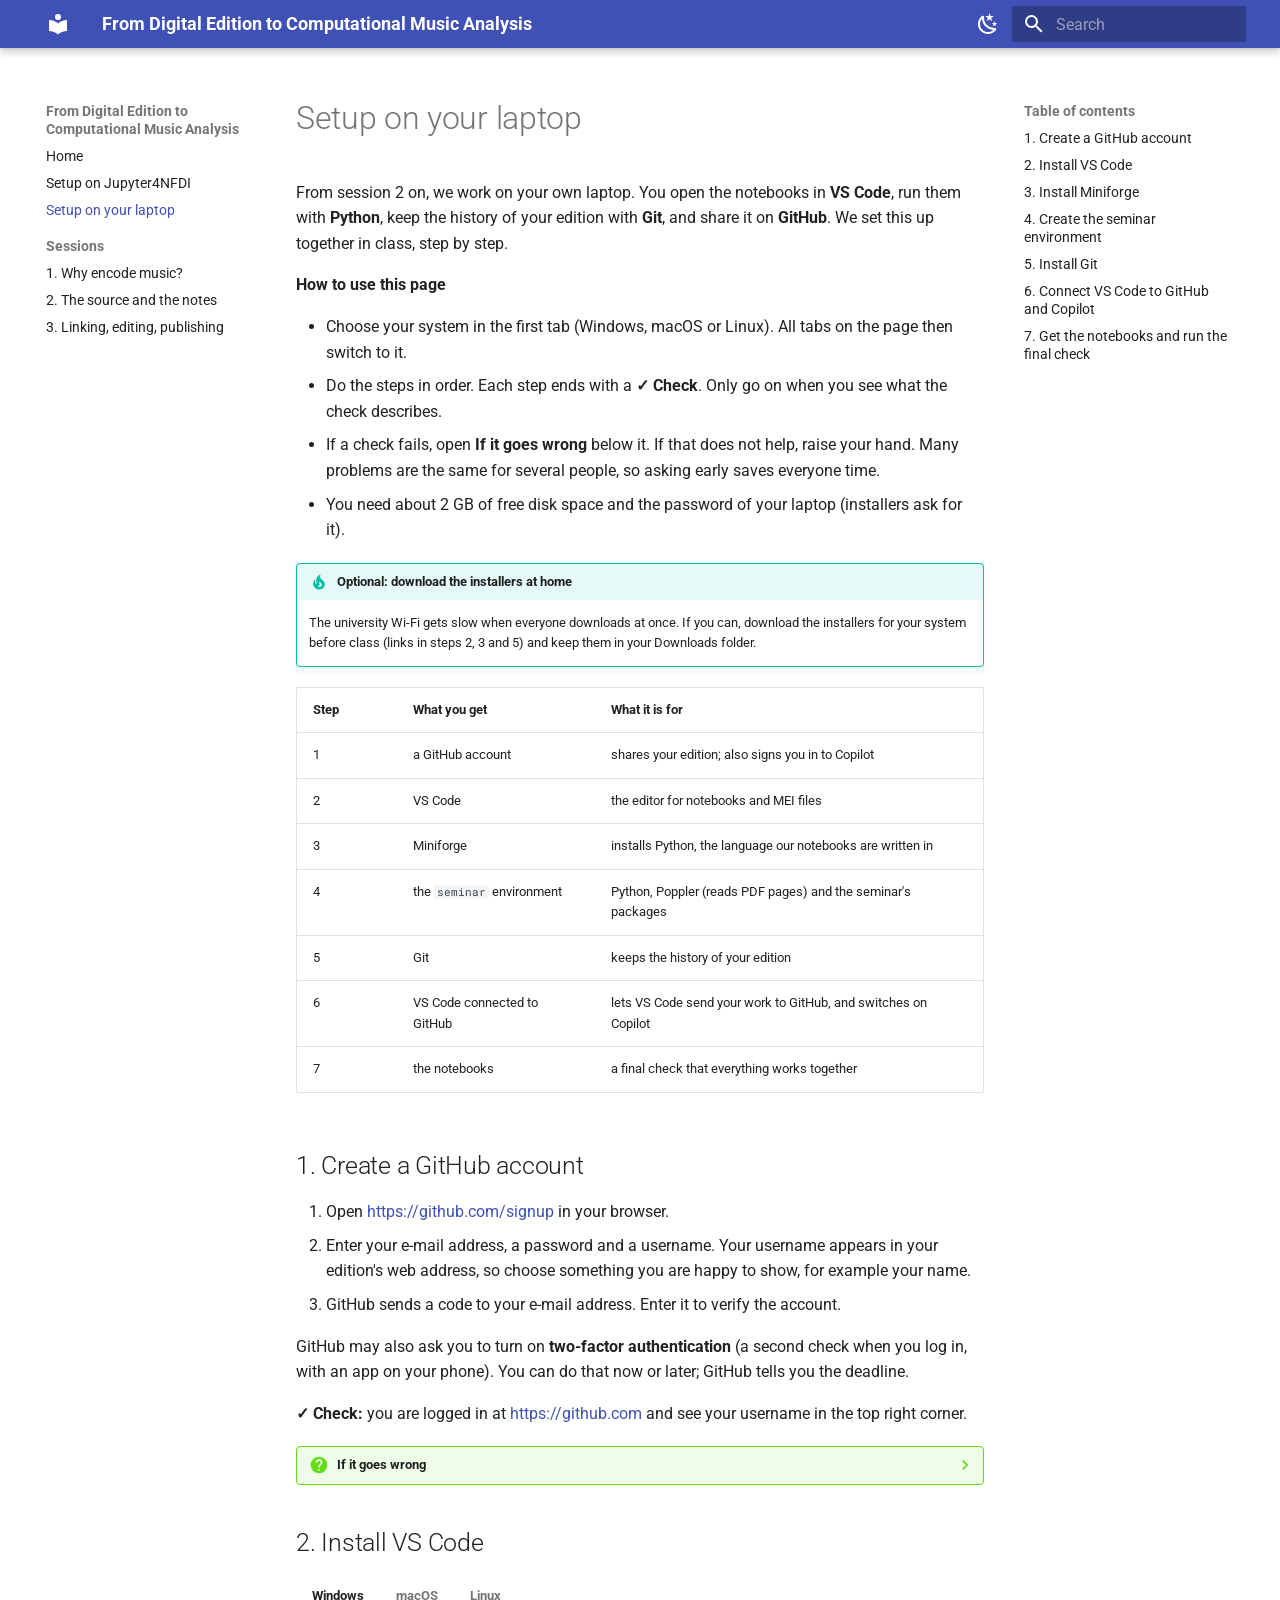
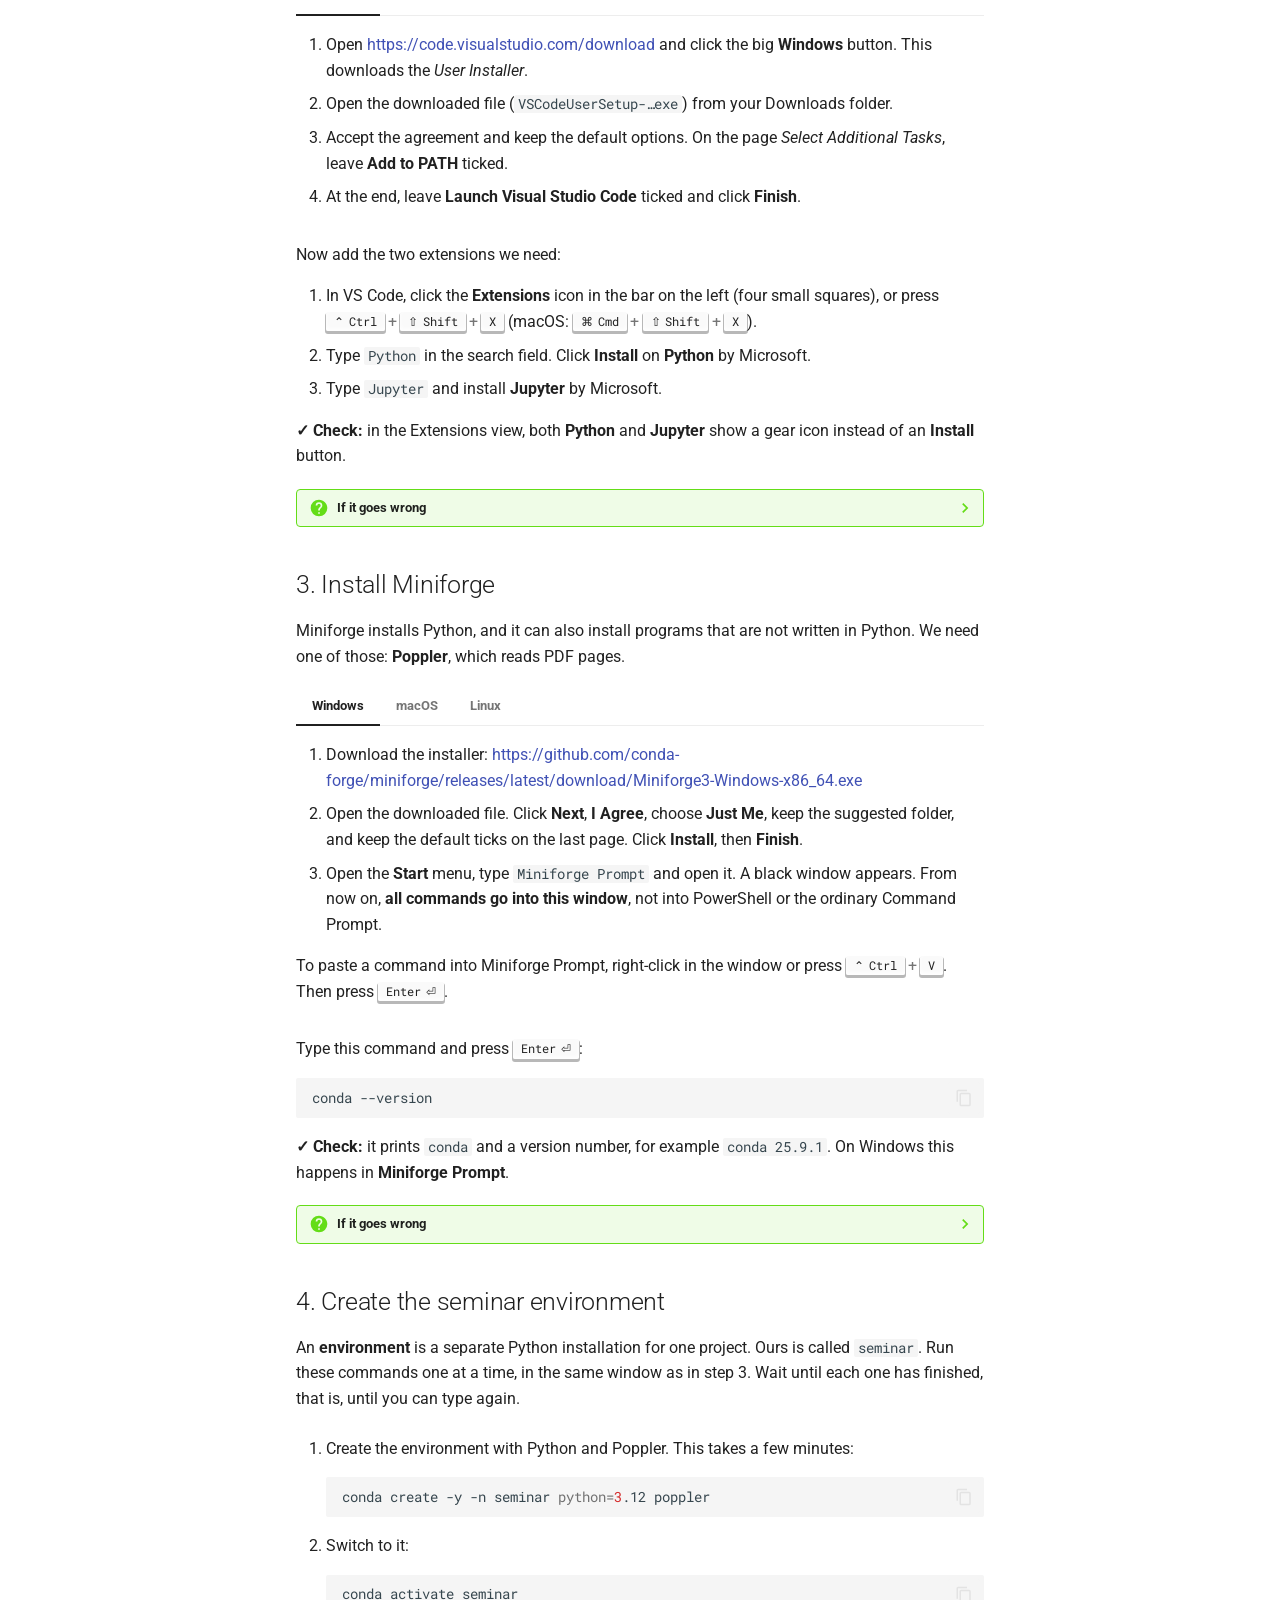
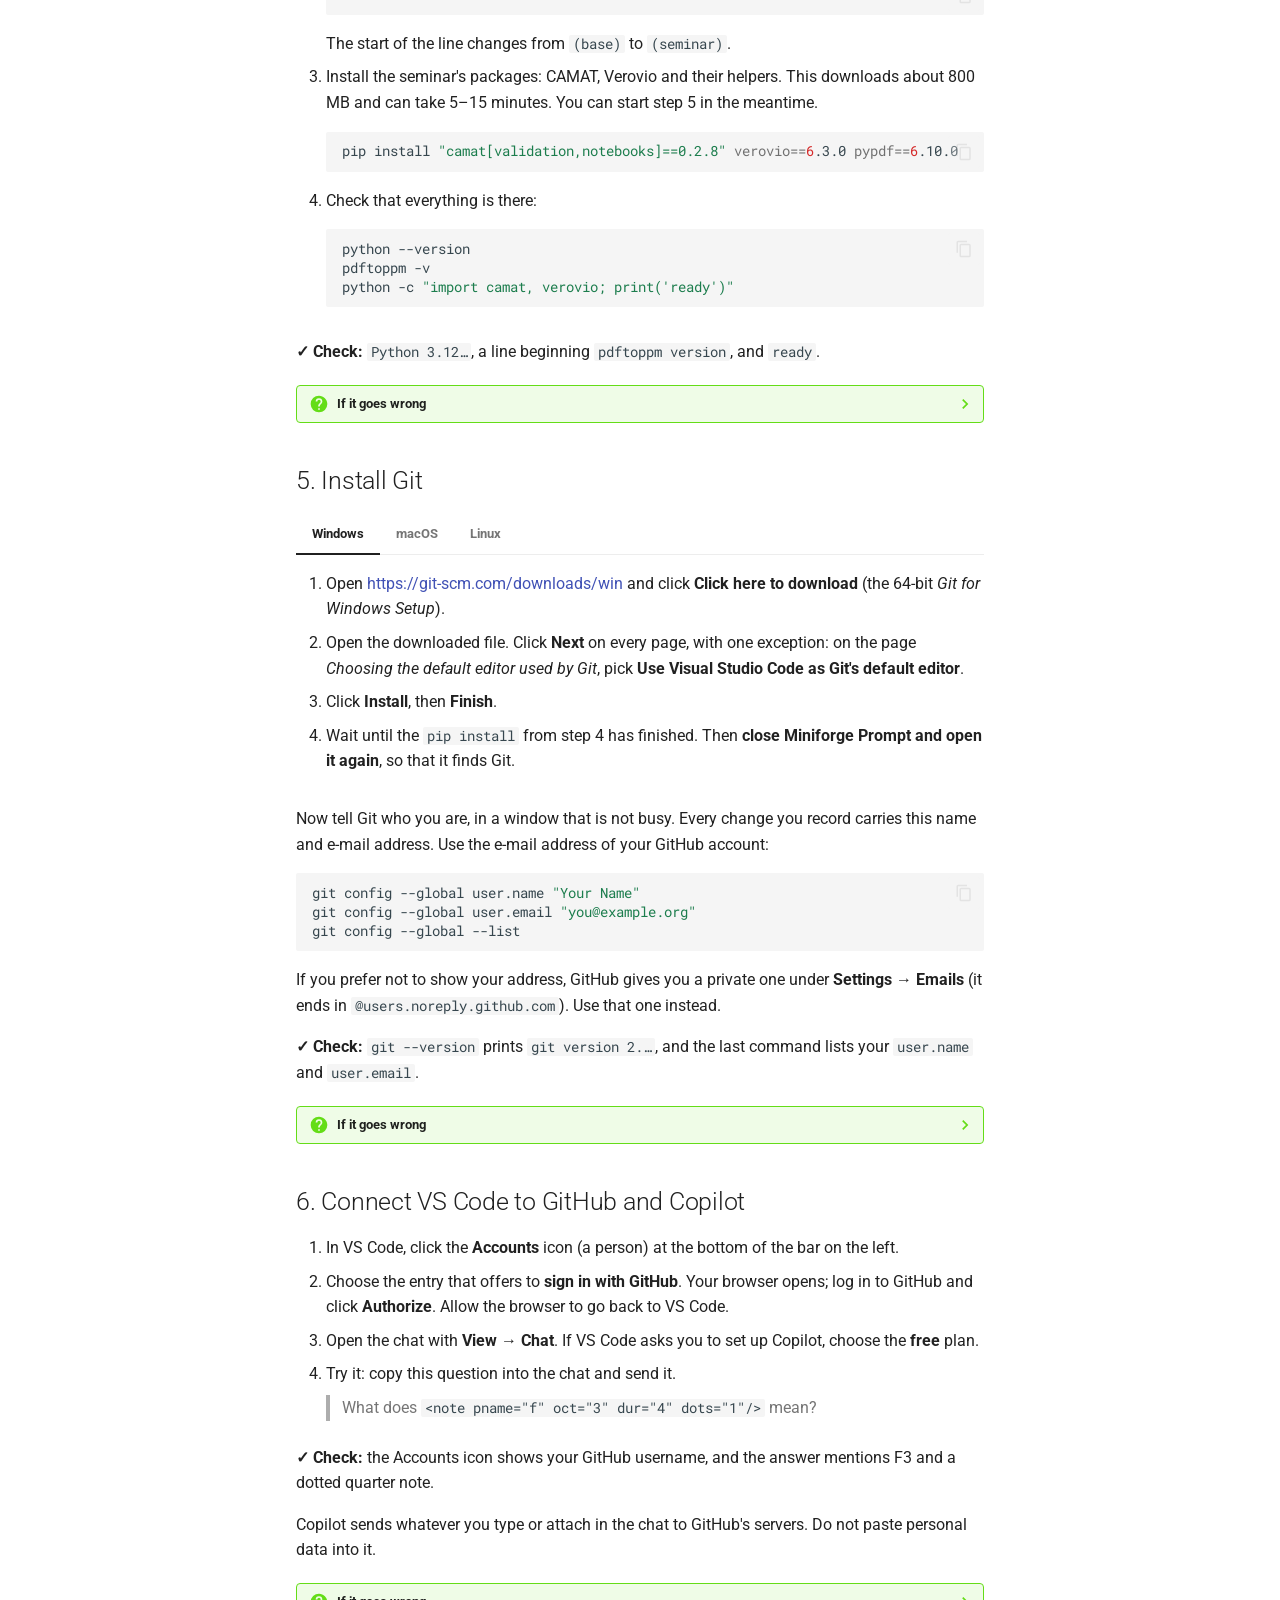
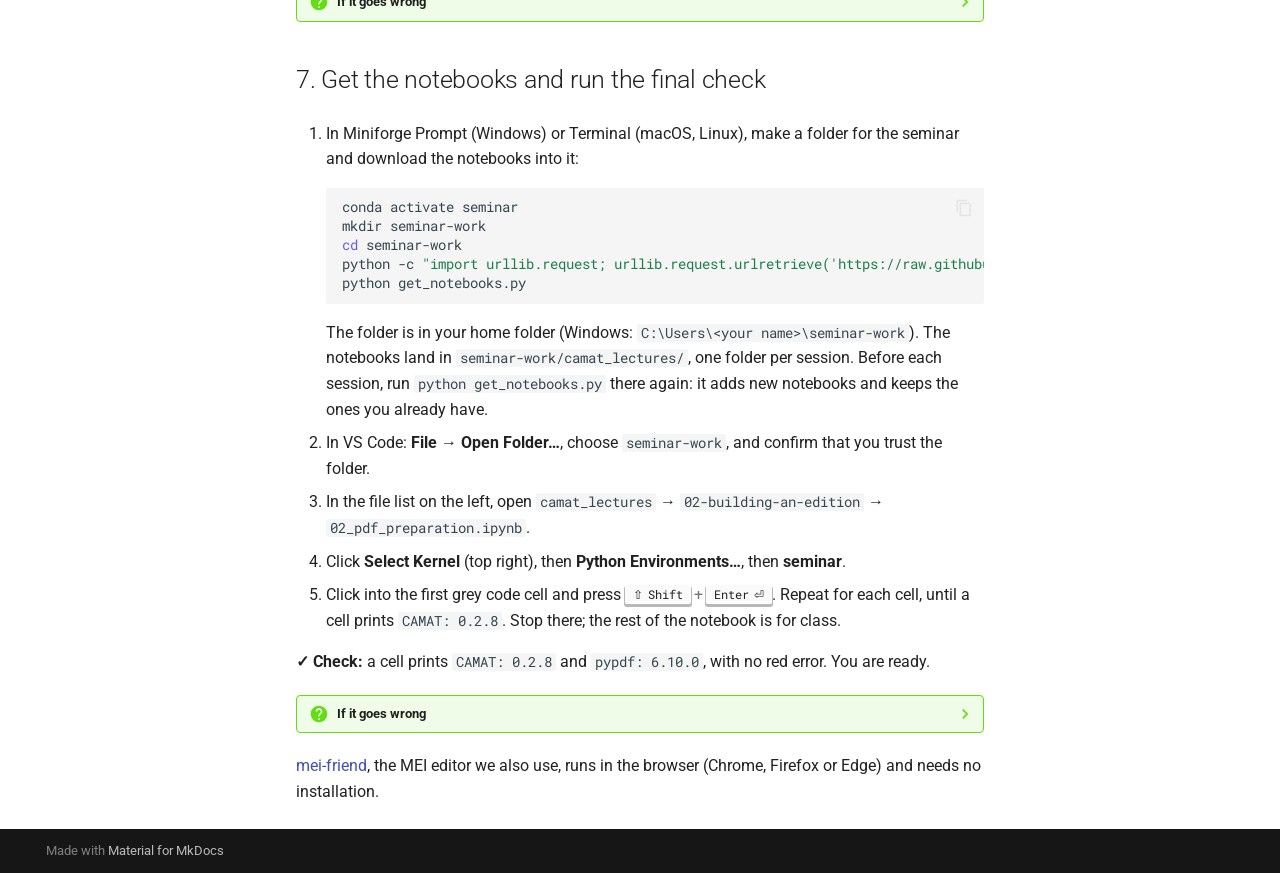
==== commit f057be00: "Deployed 35de221 with MkDocs version: 1.6.1" ====
--- a/setup-laptop/index.html
+++ b/setup-laptop/index.html
@@ -533,6 +533,34 @@
     
   
     2. The source and the notes
+  
+
+    
+  </span>
+  
+  
+
+      </a>
+    </li>
+  
+
+              
+            
+              
+                
+  
+  
+  
+  
+    <li class="md-nav__item">
+      <a href="../sessions/03-linking-and-editing/" class="md-nav__link">
+        
+  
+  
+  <span class="md-ellipsis">
+    
+  
+    3. Linking, editing, publishing
   
 
     
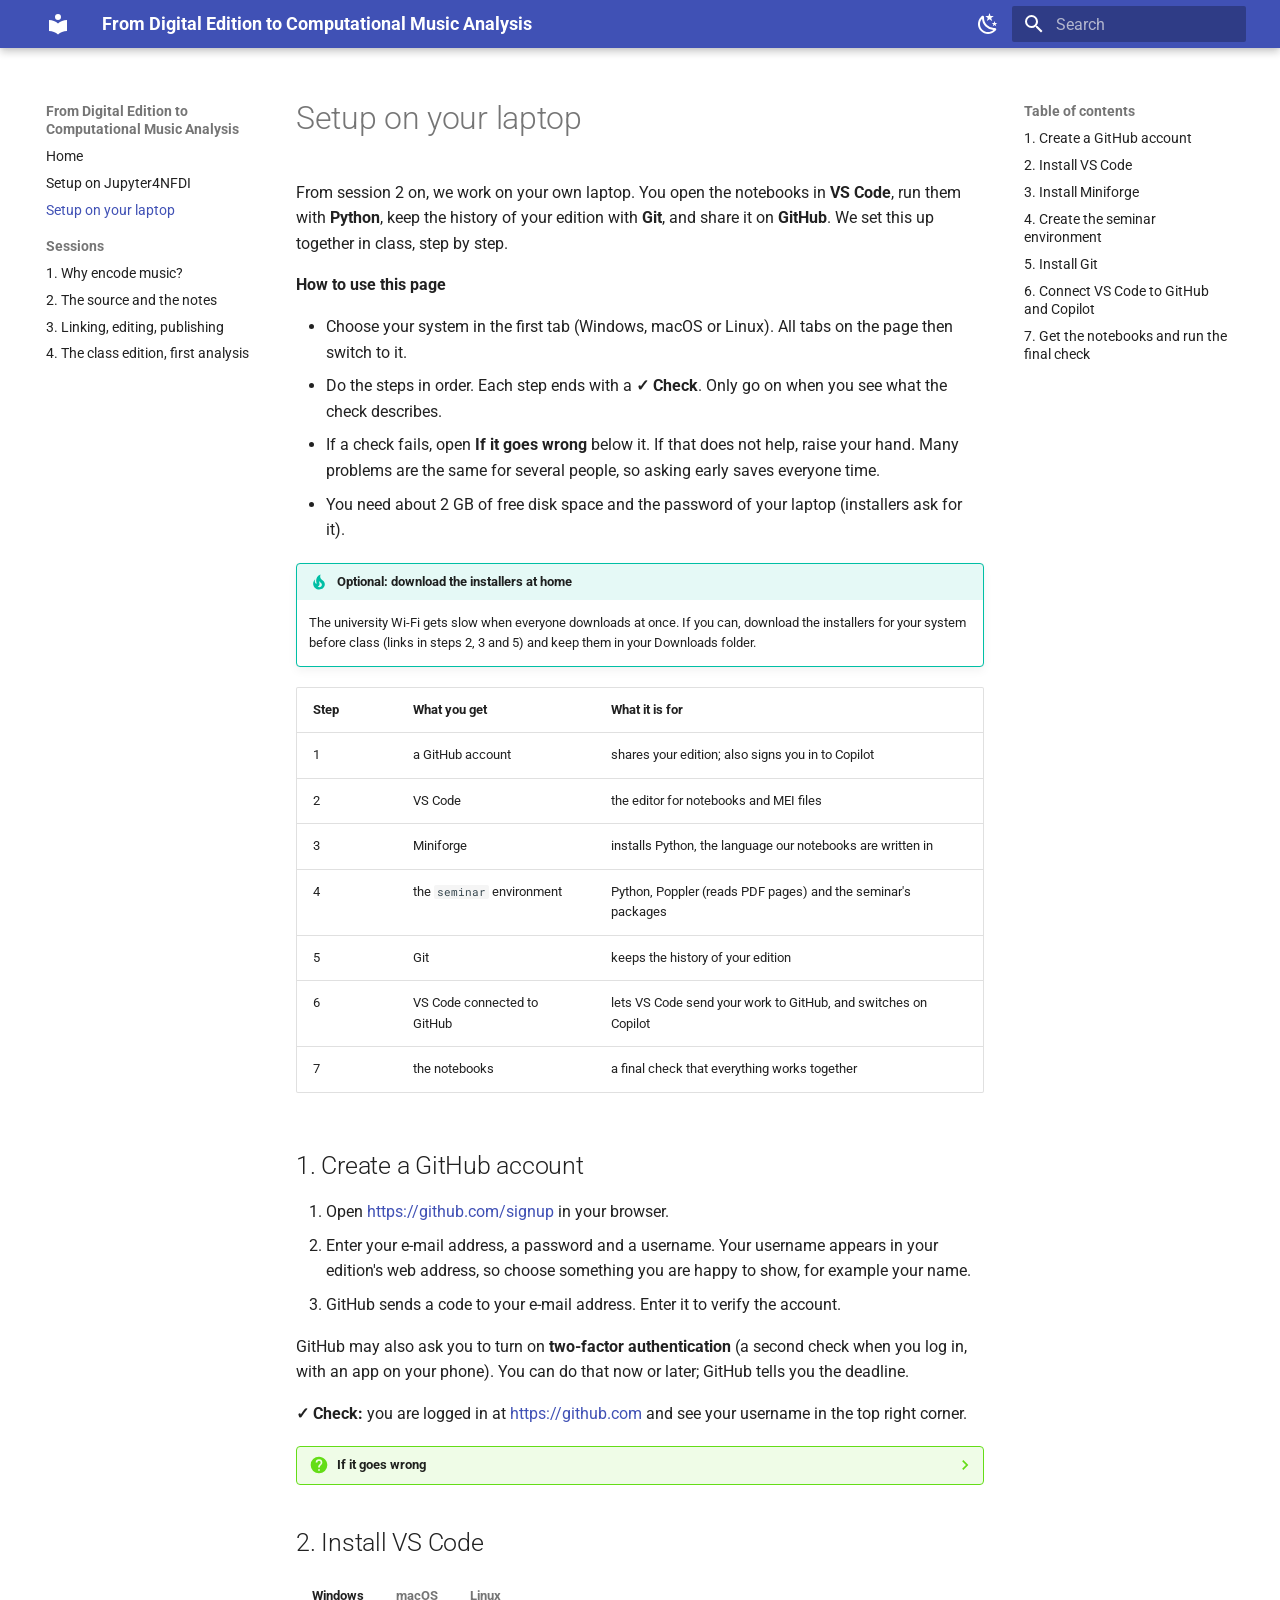
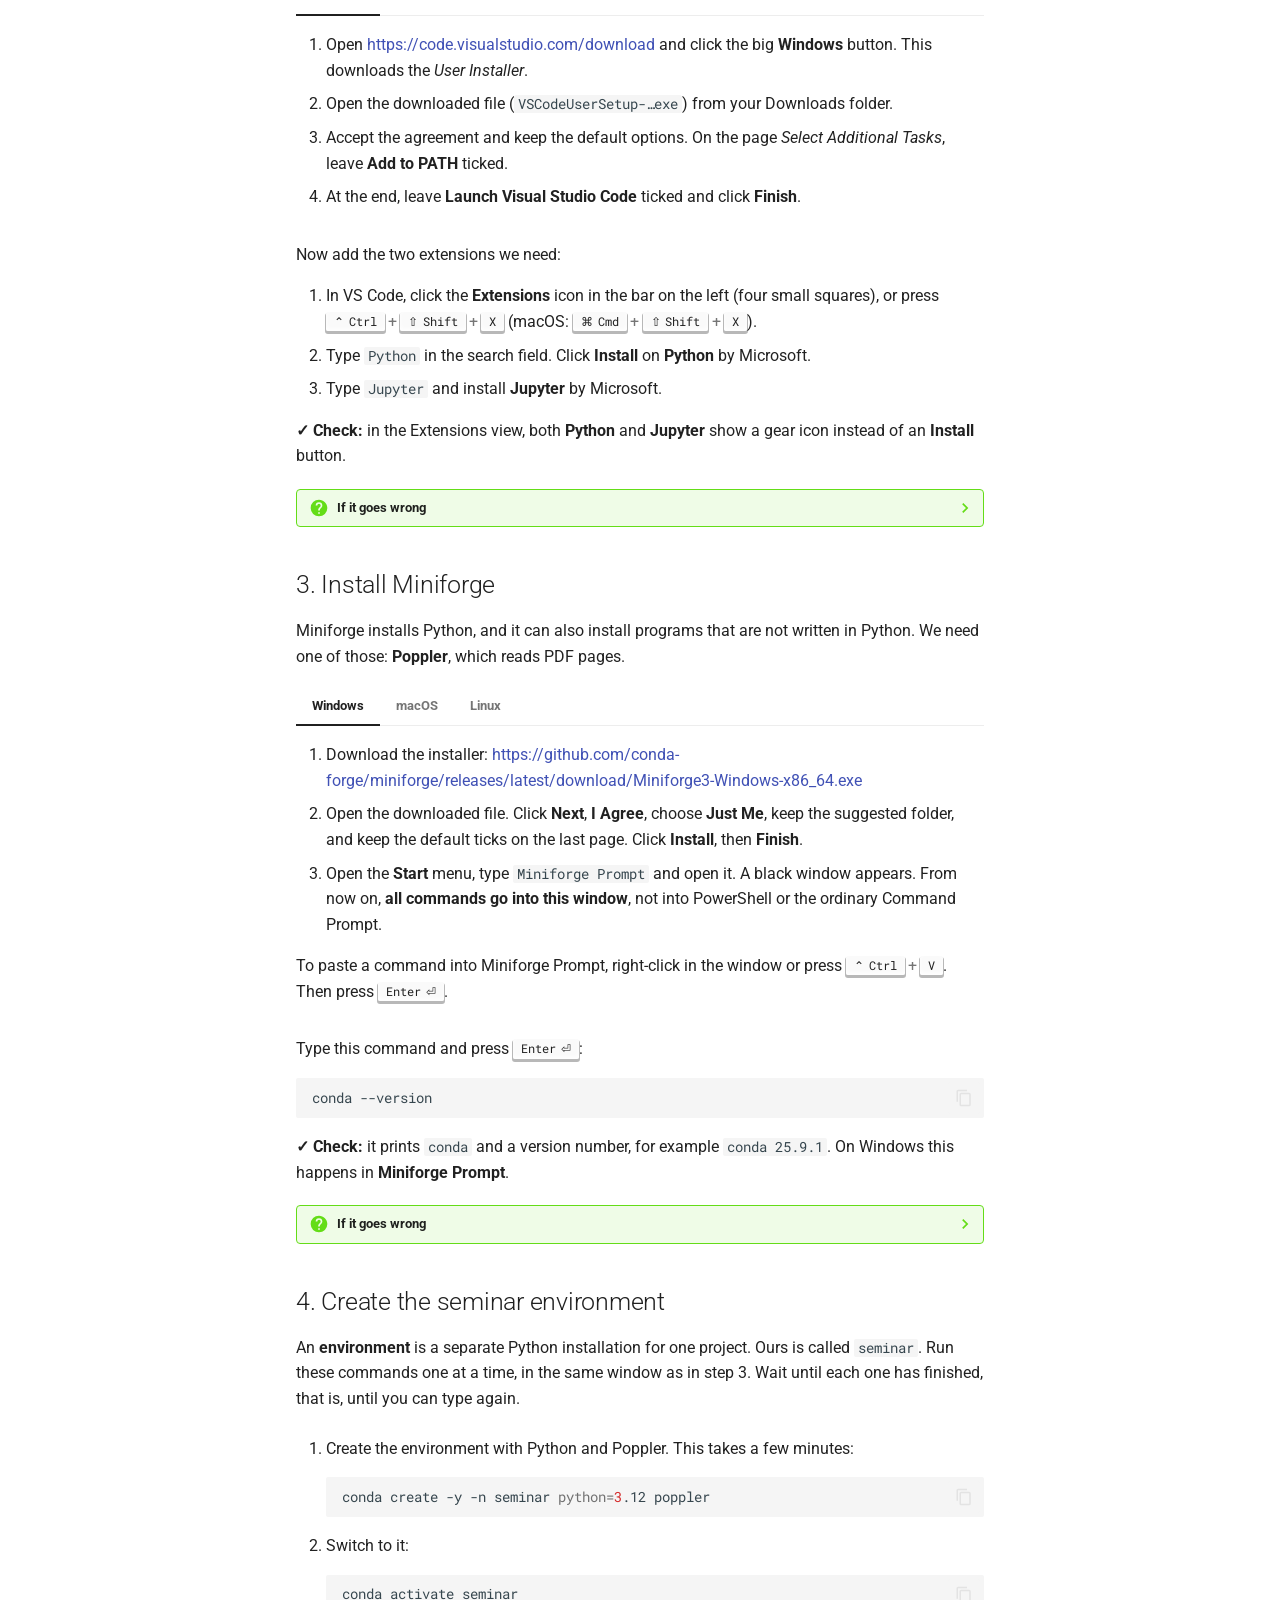
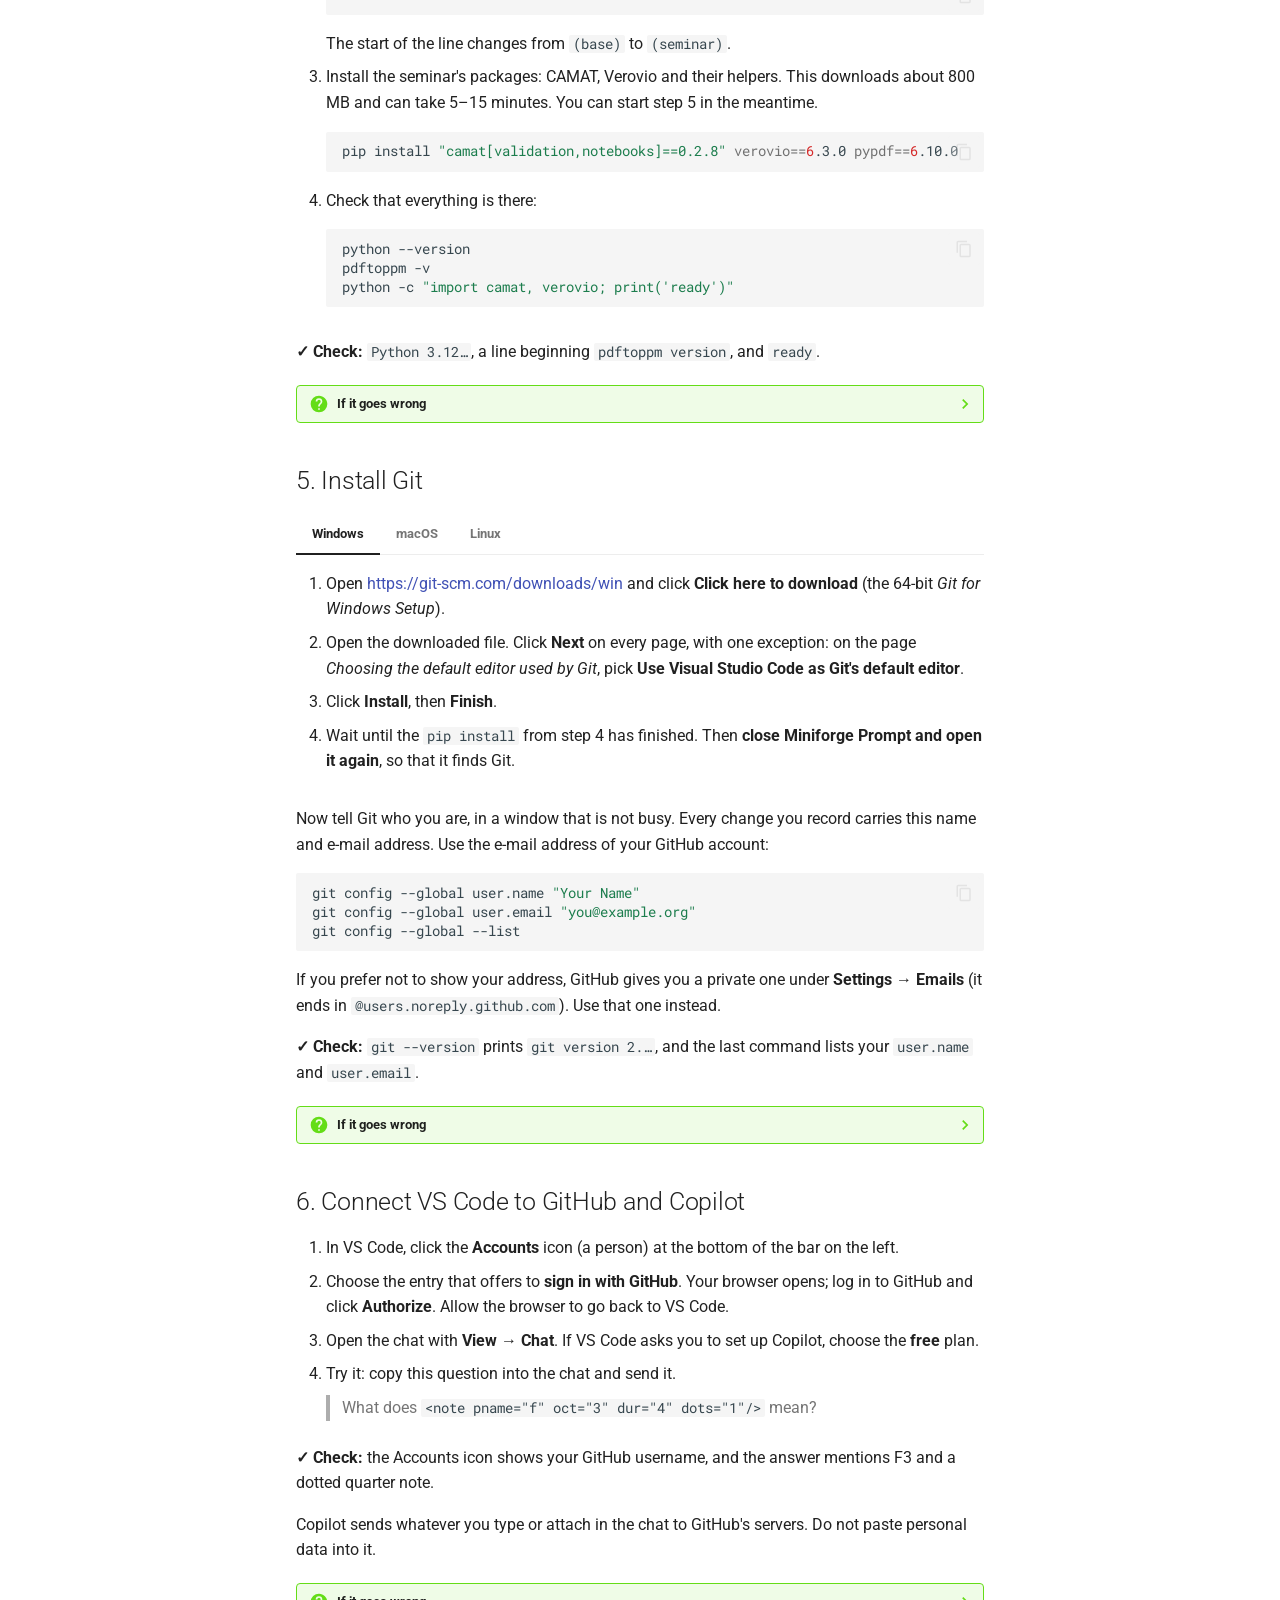
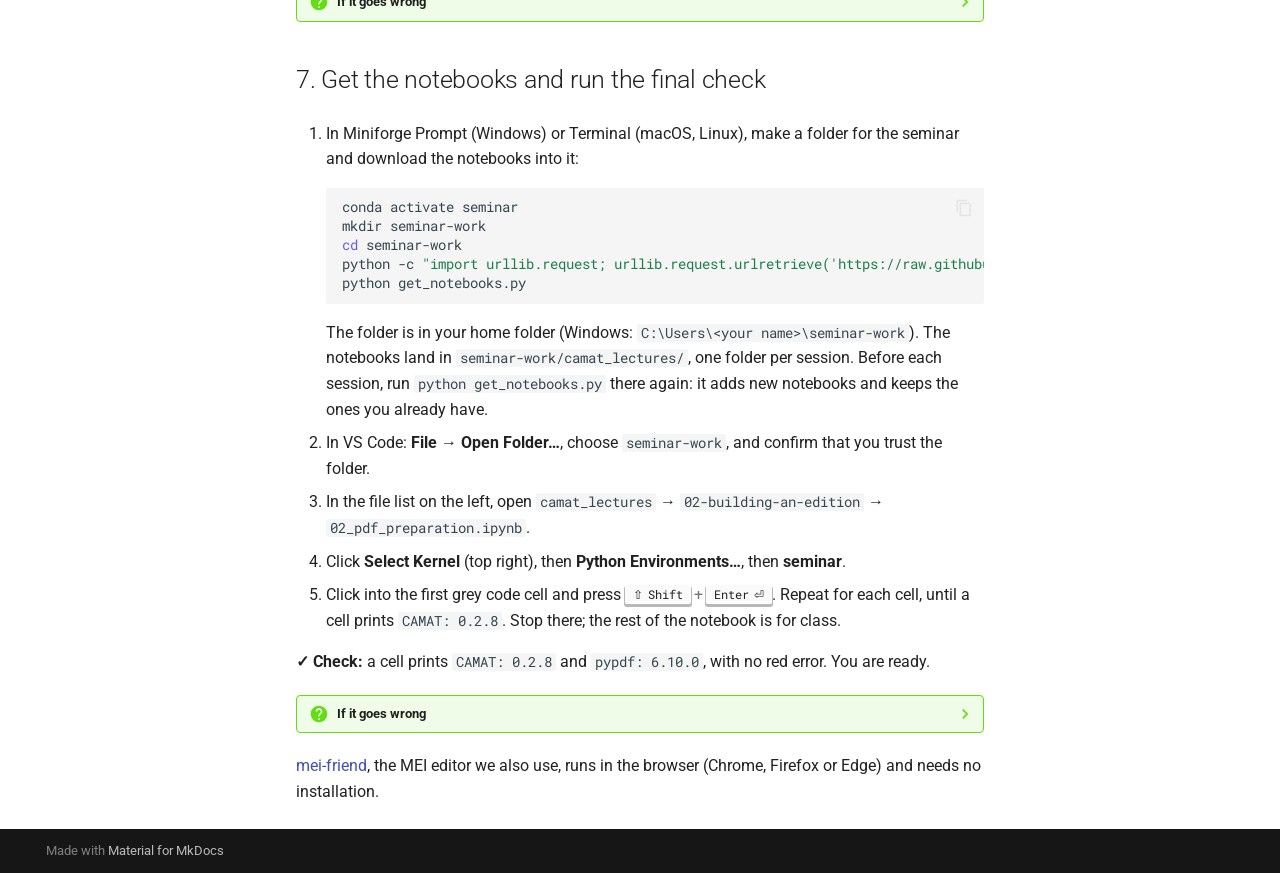
==== commit f452e8dd: "Deployed 508db7c with MkDocs version: 1.6.1" ====
--- a/setup-laptop/index.html
+++ b/setup-laptop/index.html
@@ -561,6 +561,34 @@
     
   
     3. Linking, editing, publishing
+  
+
+    
+  </span>
+  
+  
+
+      </a>
+    </li>
+  
+
+              
+            
+              
+                
+  
+  
+  
+  
+    <li class="md-nav__item">
+      <a href="../sessions/04-publishing-and-analysis/" class="md-nav__link">
+        
+  
+  
+  <span class="md-ellipsis">
+    
+  
+    4. The class edition, first analysis
   
 
     
